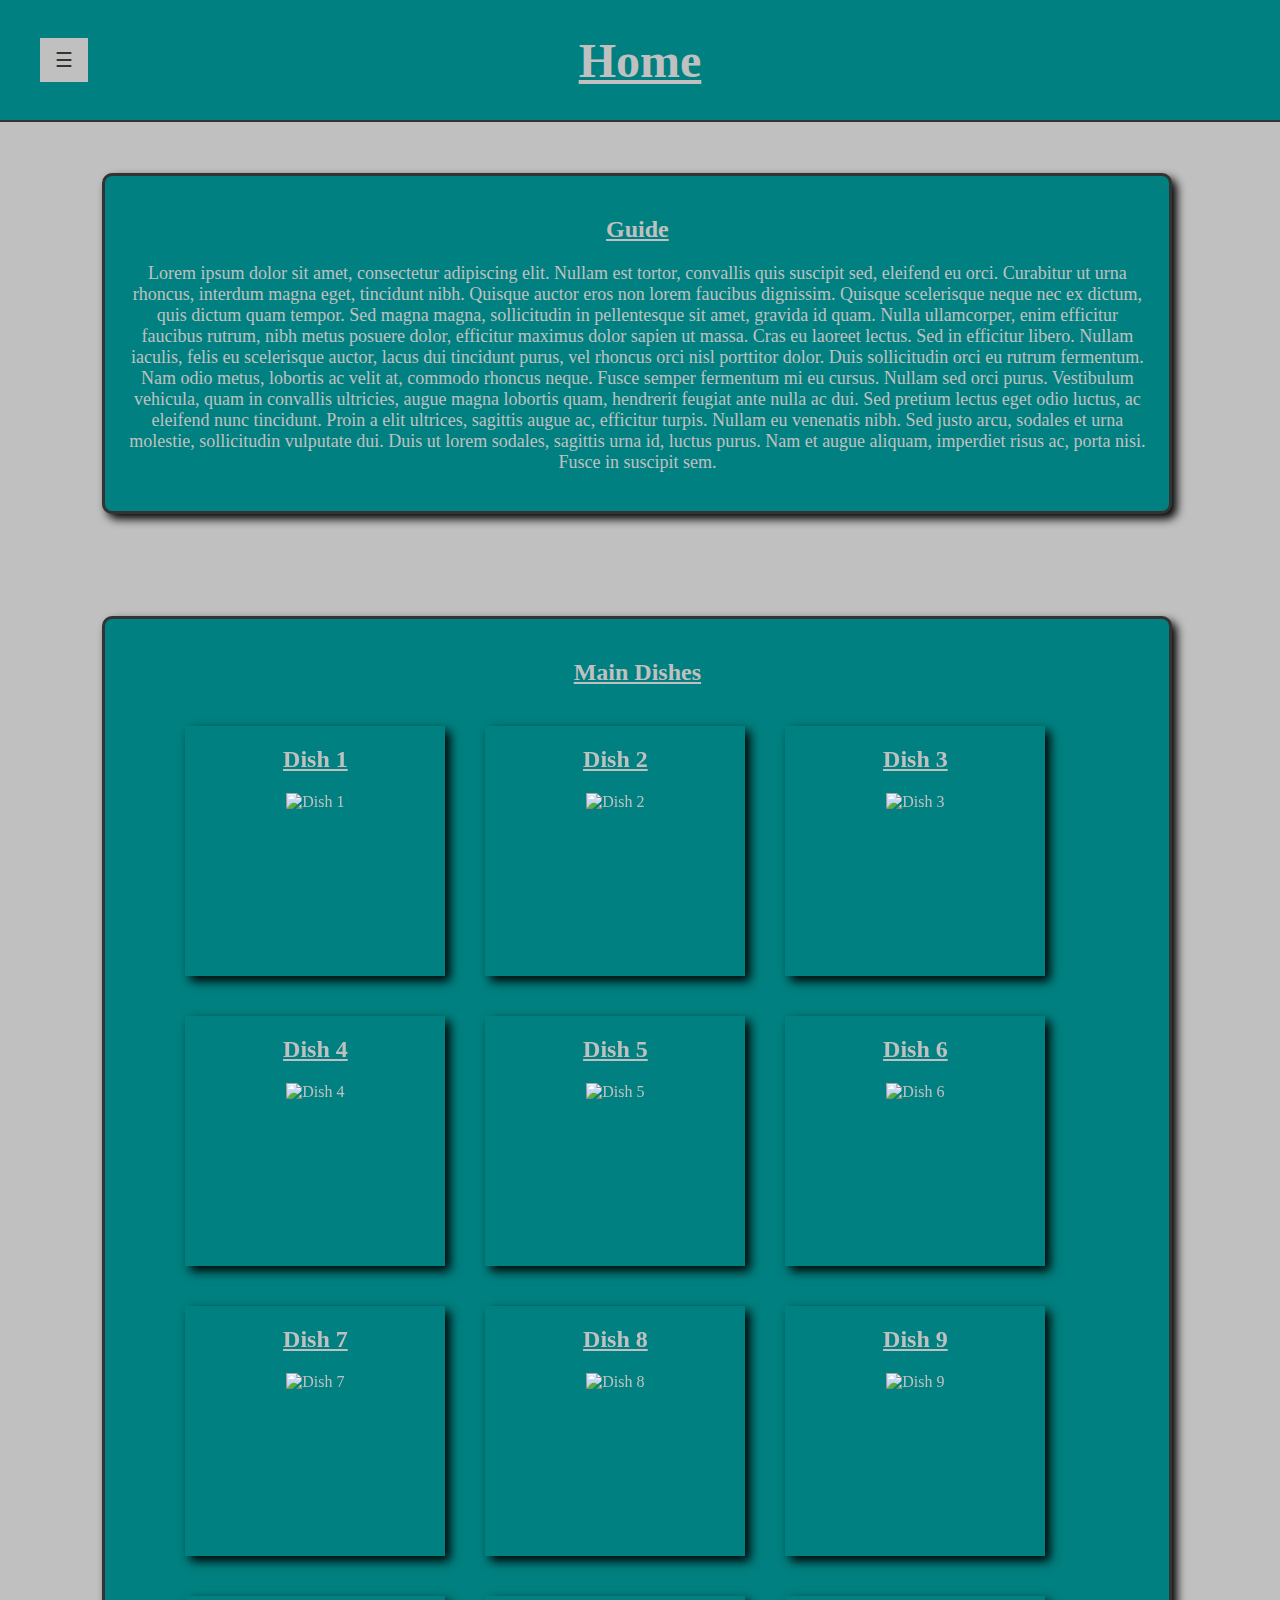
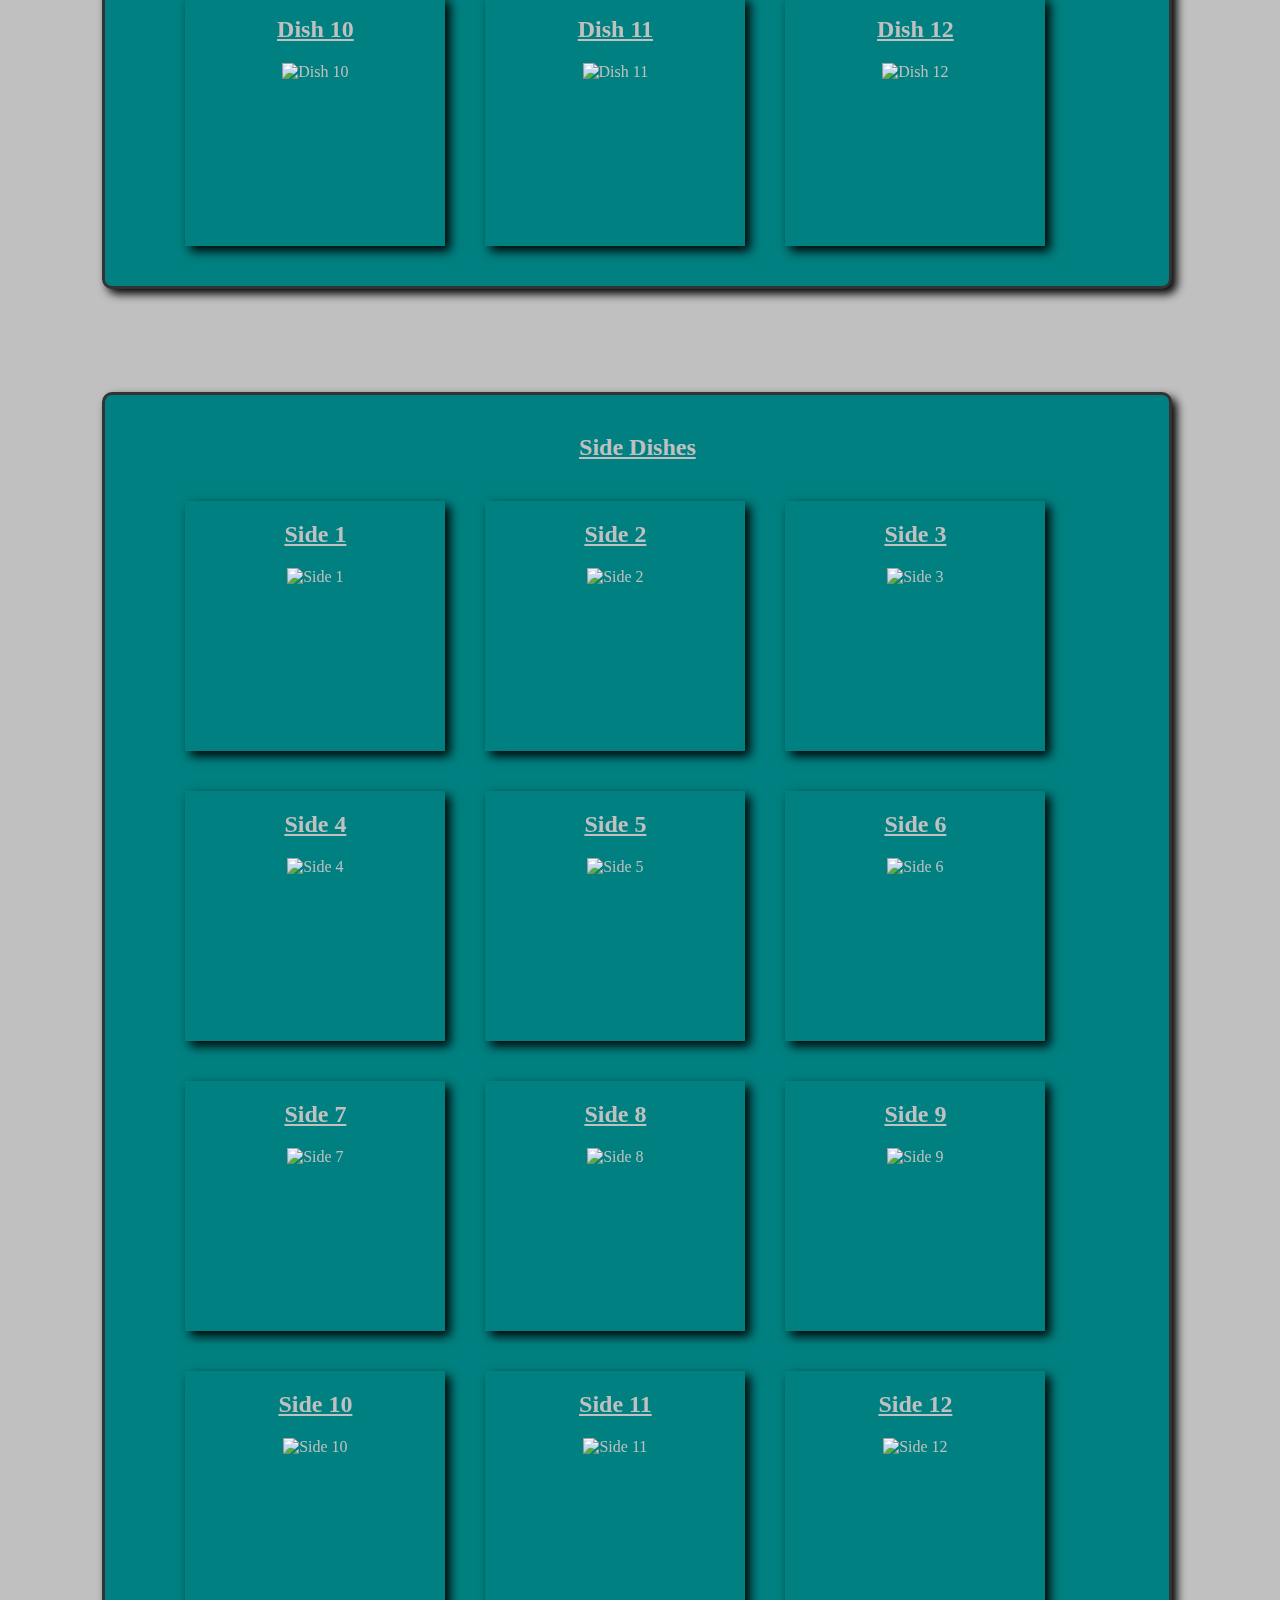
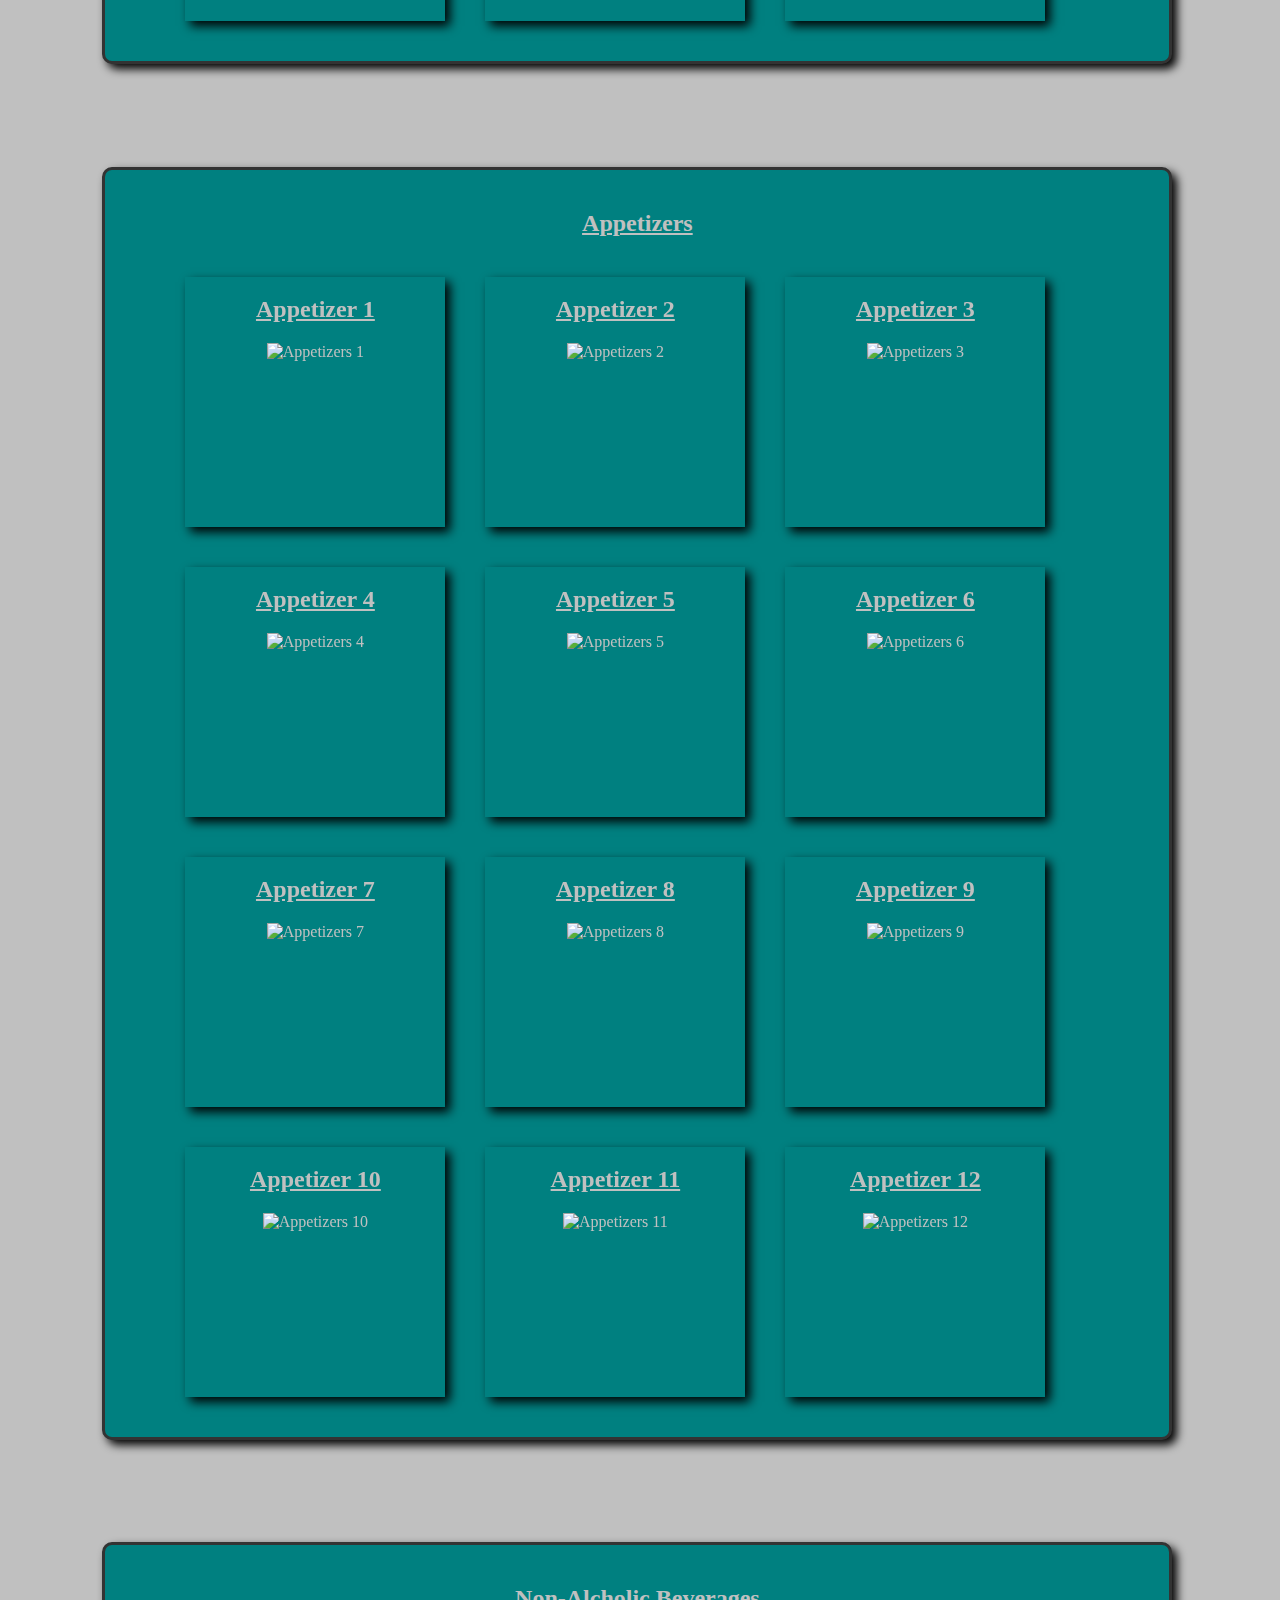
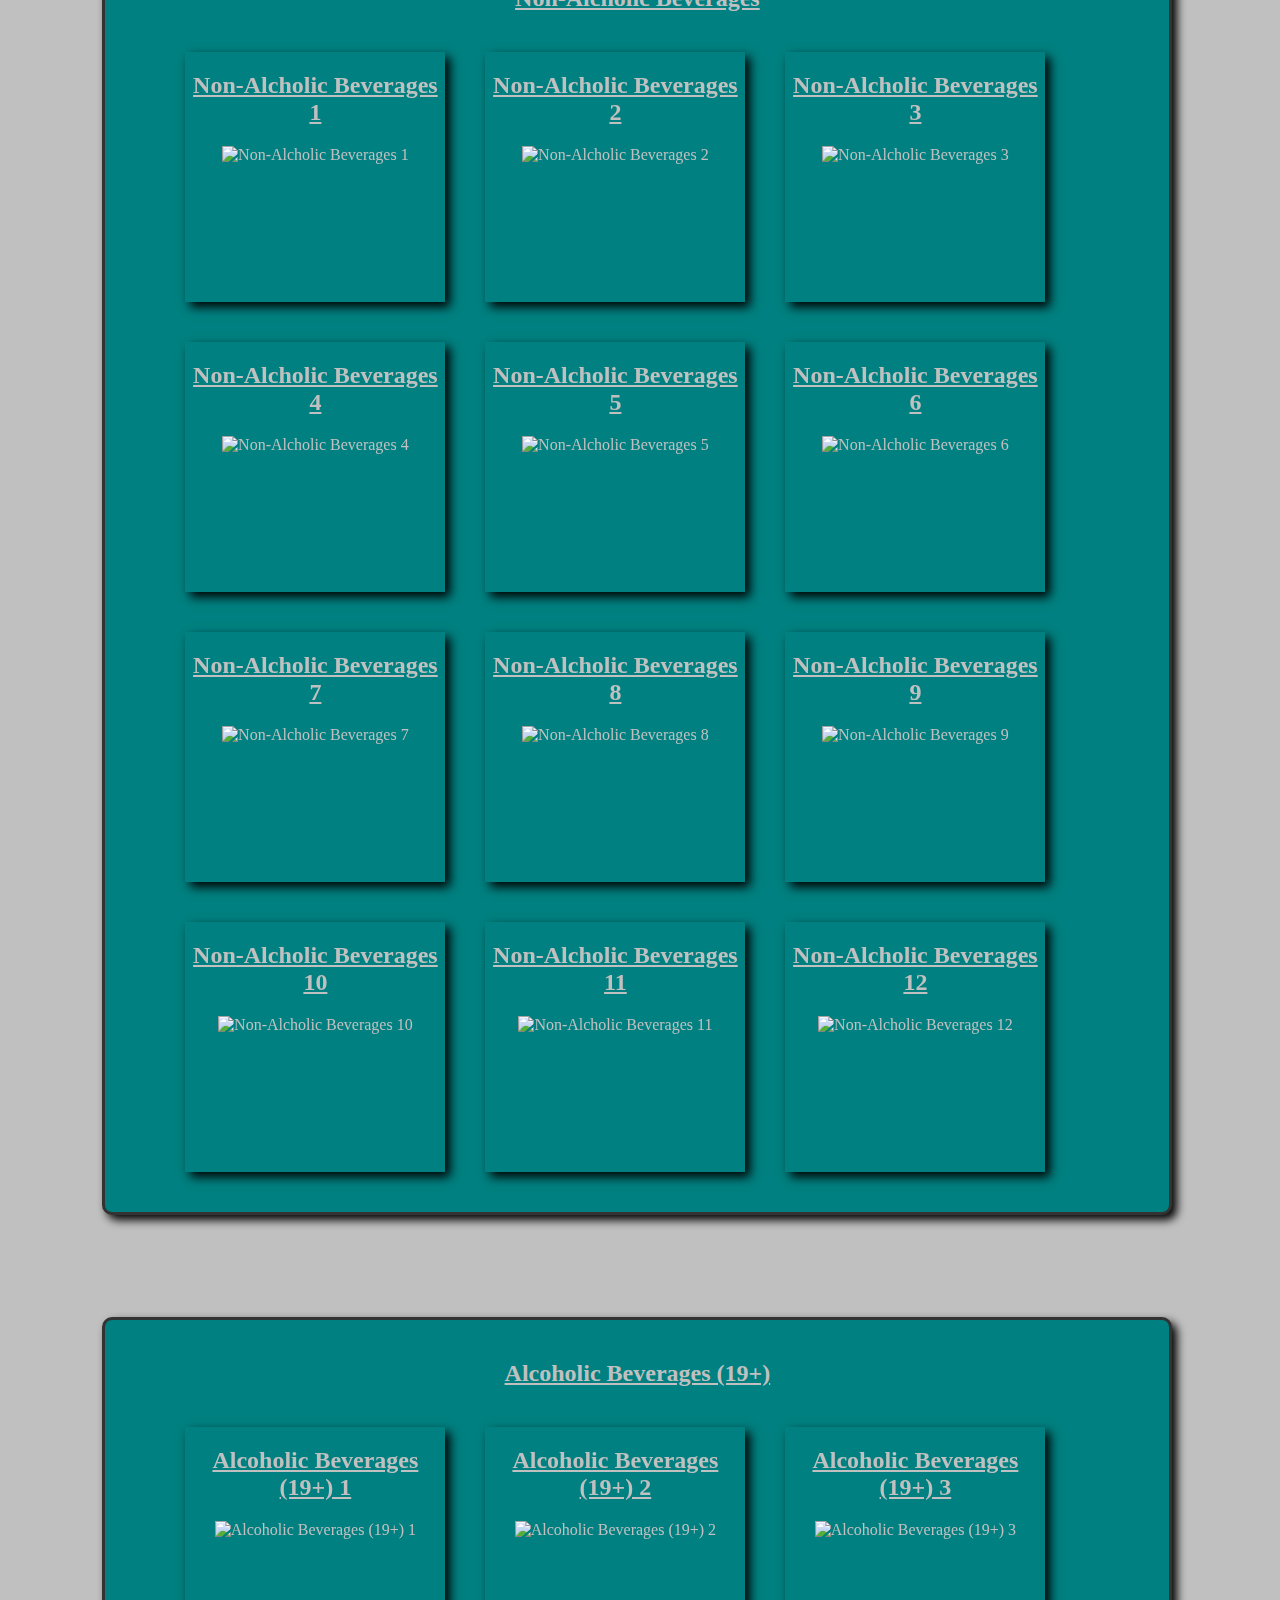
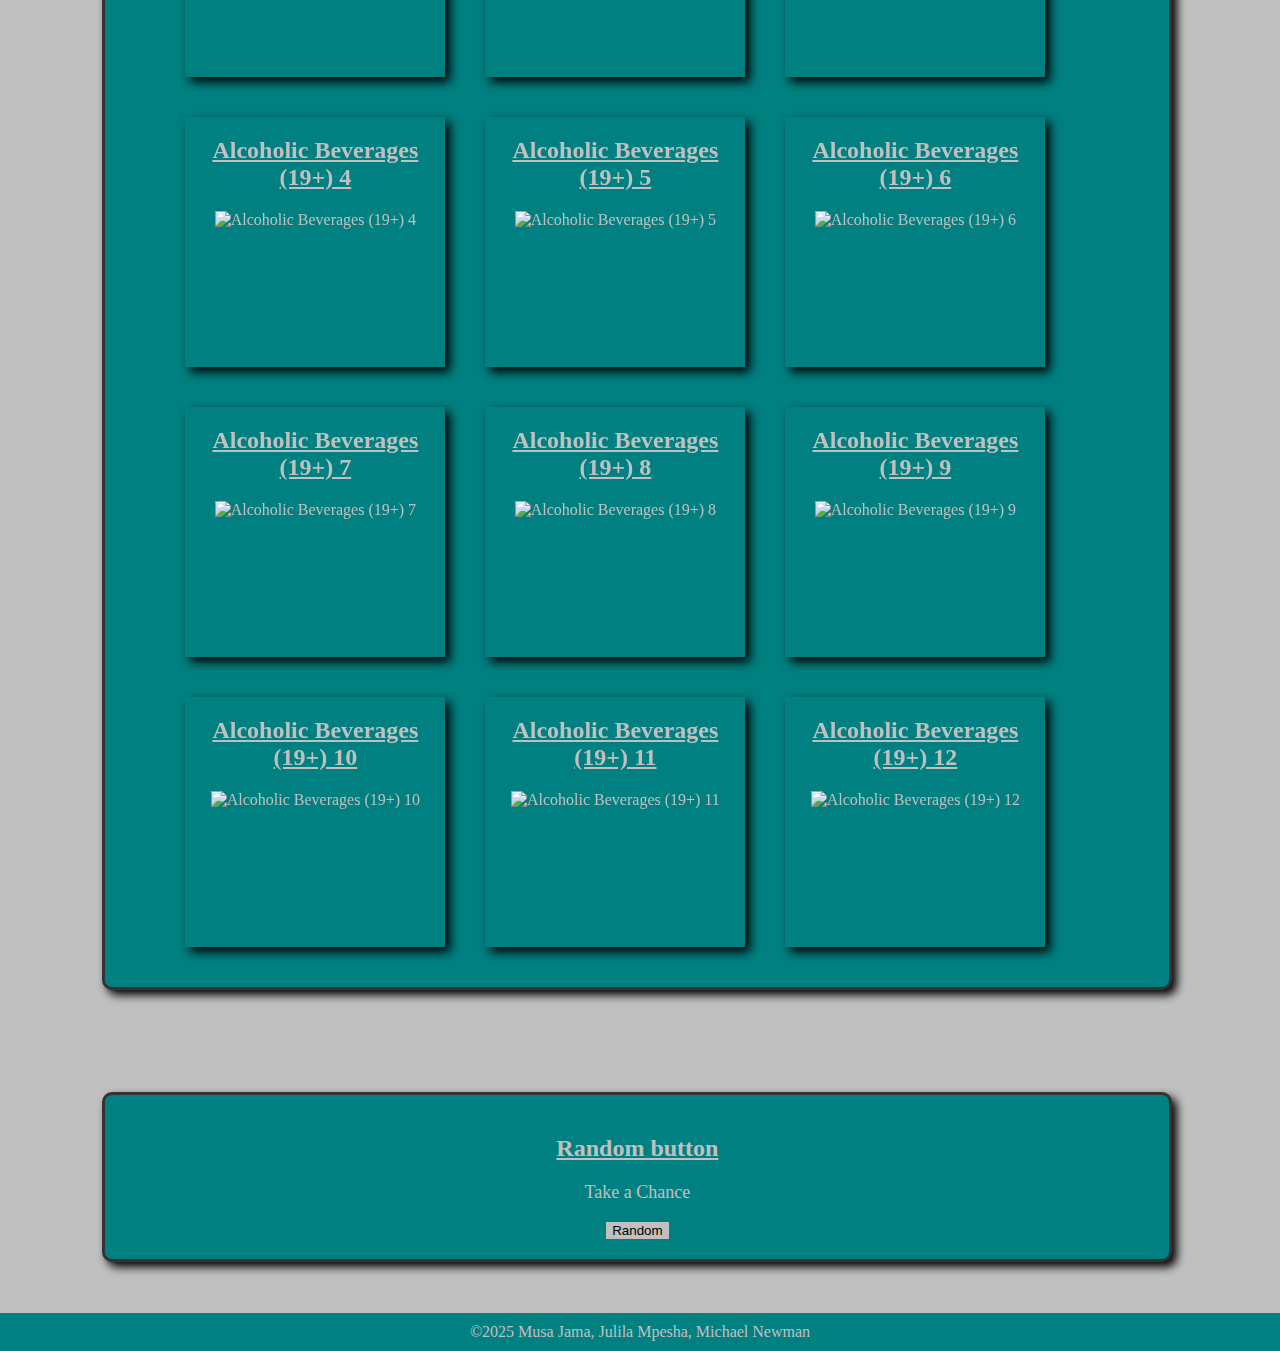
==== index.html @ 4bc73bcd "Every section has been added to the home page for now. Will be updated to only be in the correspondi" ====
<!DOCTYPE html>
<html lang="en">
<head>
    <meta charset="UTF-8">
    <meta name="viewport" content="width=device-width, initial-scale=1.0">
    <link rel="stylesheet" href="style.css">
    <script type="text/javascript" src="script.js"></script>
    <title>Group project interactive recipe</title>
</head>
<body>
    
    <div class="header">
        <div id="title"><h1>Home</h1></div> 
<!-- nav -->
        <div id="navBar" class="navBar">
            <a href="index.html">Home</a>
            <a href="mainDish.html">Mains</a>
            <a href="sideDish.html">Sides</a>
            <a href="app.html">Apps</a>
            <a href="drinks.html">Drinks</a>
            <a href="19.html">19+ Drinks</a>
            <a href="#">Random</a>
            <a href="#" class="closebtn" onclick="closeNav()">&times;</a>
        </div>
        <button class="openbtn" onclick="openNav()">&#9776;</button>
    </div>


<!--Short descrip of the websites features for viewers to read and understand what they can do-->
<section id="guide">
    <h2>Guide</h2>
    <p>Lorem ipsum dolor sit amet, consectetur adipiscing elit. Nullam est tortor, convallis quis suscipit sed, eleifend eu orci. Curabitur ut urna rhoncus, interdum magna eget, tincidunt nibh. Quisque auctor eros non lorem faucibus dignissim. Quisque scelerisque neque nec ex dictum, quis dictum quam tempor. Sed magna magna, sollicitudin in pellentesque sit amet, gravida id quam. Nulla ullamcorper, enim efficitur faucibus rutrum, nibh metus posuere dolor, efficitur maximus dolor sapien ut massa. Cras eu laoreet lectus. Sed in efficitur libero.

        Nullam iaculis, felis eu scelerisque auctor, lacus dui tincidunt purus, vel rhoncus orci nisl porttitor dolor. Duis sollicitudin orci eu rutrum fermentum. Nam odio metus, lobortis ac velit at, commodo rhoncus neque. Fusce semper fermentum mi eu cursus. Nullam sed orci purus. Vestibulum vehicula, quam in convallis ultricies, augue magna lobortis quam, hendrerit feugiat ante nulla ac dui. Sed pretium lectus eget odio luctus, ac eleifend nunc tincidunt. Proin a elit ultrices, sagittis augue ac, efficitur turpis. Nullam eu venenatis nibh. Sed justo arcu, sodales et urna molestie, sollicitudin vulputate dui.
        
        Duis ut lorem sodales, sagittis urna id, luctus purus. Nam et augue aliquam, imperdiet risus ac, porta nisi. Fusce in suscipit sem.</p>
</section>
<!-- Need to space them properly and add food images for the src, same image for back  -->
<section id="main">
    <h2>Main Dishes</h2>
    <div id="mains">
        <ul>
            <li>
                <div class="flip-card">
                    <div class="flip-card-inner">
                        <div class="flip-card-front">
                            <h2 class="card-title">Dish 1</h2>
                            <img src="" alt="Dish 1" style="width:250px;height:250px;">
                        </div>
                        <div class="flip-card-back">
                            <h1>Dish 1</h1> 
                            <p>Ingredients</p>
                                <ul>
                                    <li>
                                        Lorem ipsum dolor sit amet, consectetur adipiscing elit.
                                    </li>
                                    <li>
                                        Lorem ipsum dolor sit amet, consectetur adipiscing elit.
                                    </li>
                                    <li>
                                        Lorem ipsum dolor sit amet, consectetur adipiscing elit.
                                    </li>
                                    <li>
                                        Lorem ipsum dolor sit amet, consectetur adipiscing elit.
                                    </li>
                                    <li>
                                        Lorem ipsum dolor sit amet, consectetur adipiscing elit.
                                    </li>
                                </ul>
                            <p>Directions
                                <ul>
                                    <li>
                                        Lorem ipsum dolor sit amet, consectetur adipiscing elit.
                                    </li>
                                    <li>
                                        Lorem ipsum dolor sit amet, consectetur adipiscing elit.
                                    </li>
                                    <li>
                                        Lorem ipsum dolor sit amet, consectetur adipiscing elit.
                                    </li>
                                    <li>
                                        Lorem ipsum dolor sit amet, consectetur adipiscing elit.
                                    </li>
                                    <li>
                                        Lorem ipsum dolor sit amet, consectetur adipiscing elit.
                                    </li>
                                </ul>
                            </p>
                        </div>
                    </div>
                </div>
            </li>
            <li>
                <div class="flip-card">
                    <div class="flip-card-inner">
                        <div class="flip-card-front">
                            <h2 class="card-title">Dish 2</h2>
                            <img src="" alt="Dish 2" style="width:250px;height:250px;">
                        </div>
                        <div class="flip-card-back">
                            <h1>Dish 2</h1> 
                            <p>Ingredients</p> 
                            <ul>
                                <li>
                                    Lorem ipsum dolor sit amet, consectetur adipiscing elit.
                                </li>
                                <li>
                                    Lorem ipsum dolor sit amet, consectetur adipiscing elit.
                                </li>
                                <li>
                                    Lorem ipsum dolor sit amet, consectetur adipiscing elit.
                                </li>
                                <li>
                                    Lorem ipsum dolor sit amet, consectetur adipiscing elit.
                                </li>
                                <li>
                                    Lorem ipsum dolor sit amet, consectetur adipiscing elit.
                                </li>
                            </ul>
                            <p>Description/Or steps</p>
                            <ul>
                                <li>
                                    Lorem ipsum dolor sit amet, consectetur adipiscing elit.
                                </li>
                                <li>
                                    Lorem ipsum dolor sit amet, consectetur adipiscing elit.
                                </li>
                                <li>
                                    Lorem ipsum dolor sit amet, consectetur adipiscing elit.
                                </li>
                                <li>
                                    Lorem ipsum dolor sit amet, consectetur adipiscing elit.
                                </li>
                                <li>
                                    Lorem ipsum dolor sit amet, consectetur adipiscing elit.
                                </li>
                            </ul>
                        </div>
                    </div>
                </div>
            </li>
            <li>
                <div class="flip-card">
                    <div class="flip-card-inner">
                        <div class="flip-card-front">
                            <h2 class="card-title">Dish 3</h2>
                            <img src="" alt="Dish 3" style="width:250px;height:250px;">
                        </div>
                        <div class="flip-card-back">
                            <h1>Dish 3</h1> 
                            <p>Ingredients</p>
                                <ul>
                                    <li>
                                        Lorem ipsum dolor sit amet, consectetur adipiscing elit.
                                    </li>
                                    <li>
                                        Lorem ipsum dolor sit amet, consectetur adipiscing elit.
                                    </li>
                                    <li>
                                        Lorem ipsum dolor sit amet, consectetur adipiscing elit.
                                    </li>
                                    <li>
                                        Lorem ipsum dolor sit amet, consectetur adipiscing elit.
                                    </li>
                                    <li>
                                        Lorem ipsum dolor sit amet, consectetur adipiscing elit.
                                    </li>
                                </ul>
                            <p>Directions
                                <ul>
                                    <li>
                                        Lorem ipsum dolor sit amet, consectetur adipiscing elit.
                                    </li>
                                    <li>
                                        Lorem ipsum dolor sit amet, consectetur adipiscing elit.
                                    </li>
                                    <li>
                                        Lorem ipsum dolor sit amet, consectetur adipiscing elit.
                                    </li>
                                    <li>
                                        Lorem ipsum dolor sit amet, consectetur adipiscing elit.
                                    </li>
                                    <li>
                                        Lorem ipsum dolor sit amet, consectetur adipiscing elit.
                                    </li>
                                </ul>
                            </p>
                        </div>
                    </div>
                </div>
            </li>
            <li>
                <div class="flip-card">
                    <div class="flip-card-inner">
                        <div class="flip-card-front">
                            <h2 class="card-title">Dish 4</h2>
                            <img src="" alt="Dish 4" style="width:250px;height:250px;">
                        </div>
                        <div class="flip-card-back">
                            <h1>Dish 4</h1> 
                            <p>Ingredients</p> 
                            <ul>
                                <li>
                                    Lorem ipsum dolor sit amet, consectetur adipiscing elit.
                                </li>
                                <li>
                                    Lorem ipsum dolor sit amet, consectetur adipiscing elit.
                                </li>
                                <li>
                                    Lorem ipsum dolor sit amet, consectetur adipiscing elit.
                                </li>
                                <li>
                                    Lorem ipsum dolor sit amet, consectetur adipiscing elit.
                                </li>
                                <li>
                                    Lorem ipsum dolor sit amet, consectetur adipiscing elit.
                                </li>
                            </ul>
                            <p>Description/Or steps</p>
                            <ul>
                                <li>
                                    Lorem ipsum dolor sit amet, consectetur adipiscing elit.
                                </li>
                                <li>
                                    Lorem ipsum dolor sit amet, consectetur adipiscing elit.
                                </li>
                                <li>
                                    Lorem ipsum dolor sit amet, consectetur adipiscing elit.
                                </li>
                                <li>
                                    Lorem ipsum dolor sit amet, consectetur adipiscing elit.
                                </li>
                                <li>
                                    Lorem ipsum dolor sit amet, consectetur adipiscing elit.
                                </li>
                            </ul>
                        </div>
                    </div>
                </div>
            </li>
            <li>
                <div class="flip-card">
                    <div class="flip-card-inner">
                        <div class="flip-card-front">
                            <h2 class="card-title">Dish 5</h2>
                            <img src="" alt="Dish 5" style="width:250px;height:250px;">
                        </div>
                        <div class="flip-card-back">
                            <h1>Dish 5</h1> 
                            <p>Ingredients</p>
                                <ul>
                                    <li>
                                        Lorem ipsum dolor sit amet, consectetur adipiscing elit.
                                    </li>
                                    <li>
                                        Lorem ipsum dolor sit amet, consectetur adipiscing elit.
                                    </li>
                                    <li>
                                        Lorem ipsum dolor sit amet, consectetur adipiscing elit.
                                    </li>
                                    <li>
                                        Lorem ipsum dolor sit amet, consectetur adipiscing elit.
                                    </li>
                                    <li>
                                        Lorem ipsum dolor sit amet, consectetur adipiscing elit.
                                    </li>
                                </ul>
                            <p>Directions
                                <ul>
                                    <li>
                                        Lorem ipsum dolor sit amet, consectetur adipiscing elit.
                                    </li>
                                    <li>
                                        Lorem ipsum dolor sit amet, consectetur adipiscing elit.
                                    </li>
                                    <li>
                                        Lorem ipsum dolor sit amet, consectetur adipiscing elit.
                                    </li>
                                    <li>
                                        Lorem ipsum dolor sit amet, consectetur adipiscing elit.
                                    </li>
                                    <li>
                                        Lorem ipsum dolor sit amet, consectetur adipiscing elit.
                                    </li>
                                </ul>
                            </p>
                        </div>
                    </div>
                </div>
            </li>
            <li>
                <div class="flip-card">
                    <div class="flip-card-inner">
                        <div class="flip-card-front">
                            <h2 class="card-title">Dish 6</h2>
                            <img src="" alt="Dish 6" style="width:250px;height:250px;">
                        </div>
                        <div class="flip-card-back">
                            <h1>Dish 6</h1> 
                            <p>Ingredients</p> 
                            <ul>
                                <li>
                                    Lorem ipsum dolor sit amet, consectetur adipiscing elit.
                                </li>
                                <li>
                                    Lorem ipsum dolor sit amet, consectetur adipiscing elit.
                                </li>
                                <li>
                                    Lorem ipsum dolor sit amet, consectetur adipiscing elit.
                                </li>
                                <li>
                                    Lorem ipsum dolor sit amet, consectetur adipiscing elit.
                                </li>
                                <li>
                                    Lorem ipsum dolor sit amet, consectetur adipiscing elit.
                                </li>
                            </ul>
                            <p>Description/Or steps</p>
                            <ul>
                                <li>
                                    Lorem ipsum dolor sit amet, consectetur adipiscing elit.
                                </li>
                                <li>
                                    Lorem ipsum dolor sit amet, consectetur adipiscing elit.
                                </li>
                                <li>
                                    Lorem ipsum dolor sit amet, consectetur adipiscing elit.
                                </li>
                                <li>
                                    Lorem ipsum dolor sit amet, consectetur adipiscing elit.
                                </li>
                                <li>
                                    Lorem ipsum dolor sit amet, consectetur adipiscing elit.
                                </li>
                            </ul>
                        </div>
                    </div>
                </div>
            </li>
            <li>
                <div class="flip-card">
                    <div class="flip-card-inner">
                        <div class="flip-card-front">
                            <h2 class="card-title">Dish 7</h2>
                            <img src="" alt="Dish 7" style="width:250px;height:250px;">
                        </div>
                        <div class="flip-card-back">
                            <h1>Dish 7</h1> 
                            <p>Ingredients</p>
                                <ul>
                                    <li>
                                        Lorem ipsum dolor sit amet, consectetur adipiscing elit.
                                    </li>
                                    <li>
                                        Lorem ipsum dolor sit amet, consectetur adipiscing elit.
                                    </li>
                                    <li>
                                        Lorem ipsum dolor sit amet, consectetur adipiscing elit.
                                    </li>
                                    <li>
                                        Lorem ipsum dolor sit amet, consectetur adipiscing elit.
                                    </li>
                                    <li>
                                        Lorem ipsum dolor sit amet, consectetur adipiscing elit.
                                    </li>
                                </ul>
                            <p>Directions
                                <ul>
                                    <li>
                                        Lorem ipsum dolor sit amet, consectetur adipiscing elit.
                                    </li>
                                    <li>
                                        Lorem ipsum dolor sit amet, consectetur adipiscing elit.
                                    </li>
                                    <li>
                                        Lorem ipsum dolor sit amet, consectetur adipiscing elit.
                                    </li>
                                    <li>
                                        Lorem ipsum dolor sit amet, consectetur adipiscing elit.
                                    </li>
                                    <li>
                                        Lorem ipsum dolor sit amet, consectetur adipiscing elit.
                                    </li>
                                </ul>
                            </p>
                        </div>
                    </div>
                </div>
            </li>
            <li>
                <div class="flip-card">
                    <div class="flip-card-inner">
                        <div class="flip-card-front">
                            <h2 class="card-title">Dish 8</h2>
                            <img src="" alt="Dish 8" style="width:250px;height:250px;">
                        </div>
                        <div class="flip-card-back">
                            <h1>Dish 8</h1> 
                            <p>Ingredients</p> 
                            <ul>
                                <li>
                                    Lorem ipsum dolor sit amet, consectetur adipiscing elit.
                                </li>
                                <li>
                                    Lorem ipsum dolor sit amet, consectetur adipiscing elit.
                                </li>
                                <li>
                                    Lorem ipsum dolor sit amet, consectetur adipiscing elit.
                                </li>
                                <li>
                                    Lorem ipsum dolor sit amet, consectetur adipiscing elit.
                                </li>
                                <li>
                                    Lorem ipsum dolor sit amet, consectetur adipiscing elit.
                                </li>
                            </ul>
                            <p>Description/Or steps</p>
                            <ul>
                                <li>
                                    Lorem ipsum dolor sit amet, consectetur adipiscing elit.
                                </li>
                                <li>
                                    Lorem ipsum dolor sit amet, consectetur adipiscing elit.
                                </li>
                                <li>
                                    Lorem ipsum dolor sit amet, consectetur adipiscing elit.
                                </li>
                                <li>
                                    Lorem ipsum dolor sit amet, consectetur adipiscing elit.
                                </li>
                                <li>
                                    Lorem ipsum dolor sit amet, consectetur adipiscing elit.
                                </li>
                            </ul>
                        </div>
                    </div>
                </div>
            </li>
            <li>
                <div class="flip-card">
                    <div class="flip-card-inner">
                        <div class="flip-card-front">
                            <h2 class="card-title">Dish 9</h2>
                            <img src="" alt="Dish 9" style="width:250px;height:250px;">
                        </div>
                        <div class="flip-card-back">
                            <h1>Dish 9</h1> 
                            <p>Ingredients</p>
                                <ul>
                                    <li>
                                        Lorem ipsum dolor sit amet, consectetur adipiscing elit.
                                    </li>
                                    <li>
                                        Lorem ipsum dolor sit amet, consectetur adipiscing elit.
                                    </li>
                                    <li>
                                        Lorem ipsum dolor sit amet, consectetur adipiscing elit.
                                    </li>
                                    <li>
                                        Lorem ipsum dolor sit amet, consectetur adipiscing elit.
                                    </li>
                                    <li>
                                        Lorem ipsum dolor sit amet, consectetur adipiscing elit.
                                    </li>
                                </ul>
                            <p>Directions
                                <ul>
                                    <li>
                                        Lorem ipsum dolor sit amet, consectetur adipiscing elit.
                                    </li>
                                    <li>
                                        Lorem ipsum dolor sit amet, consectetur adipiscing elit.
                                    </li>
                                    <li>
                                        Lorem ipsum dolor sit amet, consectetur adipiscing elit.
                                    </li>
                                    <li>
                                        Lorem ipsum dolor sit amet, consectetur adipiscing elit.
                                    </li>
                                    <li>
                                        Lorem ipsum dolor sit amet, consectetur adipiscing elit.
                                    </li>
                                </ul>
                            </p>
                        </div>
                    </div>
                </div>
            </li>
            <li>
                <div class="flip-card">
                    <div class="flip-card-inner">
                        <div class="flip-card-front">
                            <h2 class="card-title">Dish 10</h2>
                            <img src="" alt="Dish 10" style="width:250px;height:250px;">
                        </div>
                        <div class="flip-card-back">
                            <h1>Dish 10</h1> 
                            <p>Ingredients</p> 
                            <ul>
                                <li>
                                    Lorem ipsum dolor sit amet, consectetur adipiscing elit.
                                </li>
                                <li>
                                    Lorem ipsum dolor sit amet, consectetur adipiscing elit.
                                </li>
                                <li>
                                    Lorem ipsum dolor sit amet, consectetur adipiscing elit.
                                </li>
                                <li>
                                    Lorem ipsum dolor sit amet, consectetur adipiscing elit.
                                </li>
                                <li>
                                    Lorem ipsum dolor sit amet, consectetur adipiscing elit.
                                </li>
                            </ul>
                            <p>Description/Or steps</p>
                            <ul>
                                <li>
                                    Lorem ipsum dolor sit amet, consectetur adipiscing elit.
                                </li>
                                <li>
                                    Lorem ipsum dolor sit amet, consectetur adipiscing elit.
                                </li>
                                <li>
                                    Lorem ipsum dolor sit amet, consectetur adipiscing elit.
                                </li>
                                <li>
                                    Lorem ipsum dolor sit amet, consectetur adipiscing elit.
                                </li>
                                <li>
                                    Lorem ipsum dolor sit amet, consectetur adipiscing elit.
                                </li>
                            </ul>
                        </div>
                    </div>
                </div>
            </li>
            <li>
                <div class="flip-card">
                    <div class="flip-card-inner">
                        <div class="flip-card-front">
                            <h2 class="card-title">Dish 11</h2>
                            <img src="" alt="Dish 11" style="width:250px;height:250px;">
                        </div>
                        <div class="flip-card-back">
                            <h1>Dish 11</h1> 
                            <p>Ingredients</p>
                                <ul>
                                    <li>
                                        Lorem ipsum dolor sit amet, consectetur adipiscing elit.
                                    </li>
                                    <li>
                                        Lorem ipsum dolor sit amet, consectetur adipiscing elit.
                                    </li>
                                    <li>
                                        Lorem ipsum dolor sit amet, consectetur adipiscing elit.
                                    </li>
                                    <li>
                                        Lorem ipsum dolor sit amet, consectetur adipiscing elit.
                                    </li>
                                    <li>
                                        Lorem ipsum dolor sit amet, consectetur adipiscing elit.
                                    </li>
                                </ul>
                            <p>Directions
                                <ul>
                                    <li>
                                        Lorem ipsum dolor sit amet, consectetur adipiscing elit.
                                    </li>
                                    <li>
                                        Lorem ipsum dolor sit amet, consectetur adipiscing elit.
                                    </li>
                                    <li>
                                        Lorem ipsum dolor sit amet, consectetur adipiscing elit.
                                    </li>
                                    <li>
                                        Lorem ipsum dolor sit amet, consectetur adipiscing elit.
                                    </li>
                                    <li>
                                        Lorem ipsum dolor sit amet, consectetur adipiscing elit.
                                    </li>
                                </ul>
                            </p>
                        </div>
                    </div>
                </div>
            </li>
            <li>
                <div class="flip-card">
                    <div class="flip-card-inner">
                        <div class="flip-card-front">
                            <h2 class="card-title">Dish 12</h2>
                            <img src="" alt="Dish 12" style="width:250px;height:250px;">
                        </div>
                        <div class="flip-card-back">
                            <h1>Dish 12</h1> 
                            <p>Ingredients</p> 
                            <ul>
                                <li>
                                    Lorem ipsum dolor sit amet, consectetur adipiscing elit.
                                </li>
                                <li>
                                    Lorem ipsum dolor sit amet, consectetur adipiscing elit.
                                </li>
                                <li>
                                    Lorem ipsum dolor sit amet, consectetur adipiscing elit.
                                </li>
                                <li>
                                    Lorem ipsum dolor sit amet, consectetur adipiscing elit.
                                </li>
                             <ul>
                                <li>
                                    Lorem ipsum dolor sit amet, consectetur adipiscing elit.
                                </li>
                                <li>
                                    Lorem ipsum dolor sit amet, consectetur adipiscing elit.
                                </li>
                                <li>
                                    Lorem ipsum dolor sit amet, consectetur adipiscing elit.
                                </li>
                                <li>
                                    Lorem ipsum dolor sit amet, consectetur adipiscing elit.
                                </li>
                                <li>
                                    Lorem ipsum dolor sit amet, consectetur adipiscing elit.
                                </li>
                            </ul>
                        </div>
                    </div>
                </div>
            </li>
        </ul>
    </div>
</section>

<section id="sides" >
    <h2>Side Dishes</h2>
    <div id="sides">
        <ul>
            <li>
                <div class="flip-card">
                    <div class="flip-card-inner">
                        <div class="flip-card-front">
                            <h2 class="card-title">Side 1</h2>
                            <img src="" alt="Side 1" style="width:250px;height:250px;">
                        </div>
                        <div class="flip-card-back">
                            <h1>Side 1</h1> 
                            <p>Ingredients</p>
                            <ul>
                                <li>
                                    Lorem ipsum dolor sit amet, consectetur adipiscing elit.
                                </li>
                                <li>
                                    Lorem ipsum dolor sit amet, consectetur adipiscing elit.
                                </li>
                                <li>
                                    Lorem ipsum dolor sit amet, consectetur adipiscing elit.
                                </li>
                                <li>
                                    Lorem ipsum dolor sit amet, consectetur adipiscing elit.
                                </li>
                                <li>
                                    Lorem ipsum dolor sit amet, consectetur adipiscing elit.
                                </li>
                            </ul>
                        <p>Description/Or steps</p>
                            <ul>
                                <li>
                                    Lorem ipsum dolor sit amet, consectetur adipiscing elit.
                                </li>
                                <li>
                                    Lorem ipsum dolor sit amet, consectetur adipiscing elit.
                                </li>
                                <li>
                                    Lorem ipsum dolor sit amet, consectetur adipiscing elit.
                                </li>
                                <li>
                                    Lorem ipsum dolor sit amet, consectetur adipiscing elit.
                                </li>
                                <li>
                                    Lorem ipsum dolor sit amet, consectetur adipiscing elit.
                                </li>
                            </ul>
                        </div>
                    </div>
                </div>
            </li>
            <li>
                <div class="flip-card">
                    <div class="flip-card-inner">
                        <div class="flip-card-front">
                            <h2 class="card-title">Side 2</h2>
                            <img src="" alt="Side 2" style="width:250px;height:250px;">
                        </div>
                        <div class="flip-card-back">
                            <h1>Side 2</h1> 
                            <p>Ingredients</p>
                            <ul>
                                <li>
                                    Lorem ipsum dolor sit amet, consectetur adipiscing elit.
                                </li>
                                <li>
                                    Lorem ipsum dolor sit amet, consectetur adipiscing elit.
                                </li>
                                <li>
                                    Lorem ipsum dolor sit amet, consectetur adipiscing elit.
                                </li>
                                <li>
                                    Lorem ipsum dolor sit amet, consectetur adipiscing elit.
                                </li>
                                <li>
                                    Lorem ipsum dolor sit amet, consectetur adipiscing elit.
                                </li>
                            </ul>
                        <p>Description/Or steps</p>
                            <ul>
                                <li>
                                    Lorem ipsum dolor sit amet, consectetur adipiscing elit.
                                </li>
                                <li>
                                    Lorem ipsum dolor sit amet, consectetur adipiscing elit.
                                </li>
                                <li>
                                    Lorem ipsum dolor sit amet, consectetur adipiscing elit.
                                </li>
                                <li>
                                    Lorem ipsum dolor sit amet, consectetur adipiscing elit.
                                </li>
                                <li>
                                    Lorem ipsum dolor sit amet, consectetur adipiscing elit.
                                </li>
                            </ul>
                        </div>
                    </div>
                </div>
            </li>
            <li>
                <div class="flip-card">
                    <div class="flip-card-inner">
                        <div class="flip-card-front">
                            <h2 class="card-title">Side 3</h2>
                            <img src="" alt="Side 3" style="width:250px;height:250px;">
                        </div>
                        <div class="flip-card-back">
                            <h1>Side 3</h1> 
                            <p>Ingredients</p>
                            <ul>
                                <li>
                                    Lorem ipsum dolor sit amet, consectetur adipiscing elit.
                                </li>
                                <li>
                                    Lorem ipsum dolor sit amet, consectetur adipiscing elit.
                                </li>
                                <li>
                                    Lorem ipsum dolor sit amet, consectetur adipiscing elit.
                                </li>
                                <li>
                                    Lorem ipsum dolor sit amet, consectetur adipiscing elit.
                                </li>
                                <li>
                                    Lorem ipsum dolor sit amet, consectetur adipiscing elit.
                                </li>
                            </ul>
                        <p>Description/Or steps</p>
                            <ul>
                                <li>
                                    Lorem ipsum dolor sit amet, consectetur adipiscing elit.
                                </li>
                                <li>
                                    Lorem ipsum dolor sit amet, consectetur adipiscing elit.
                                </li>
                                <li>
                                    Lorem ipsum dolor sit amet, consectetur adipiscing elit.
                                </li>
                                <li>
                                    Lorem ipsum dolor sit amet, consectetur adipiscing elit.
                                </li>
                                <li>
                                    Lorem ipsum dolor sit amet, consectetur adipiscing elit.
                                </li>
                            </ul>
                        </div>
                    </div>
                </div>
            </li>
            <li>
                <div class="flip-card">
                    <div class="flip-card-inner">
                        <div class="flip-card-front">
                            <h2 class="card-title">Side 4</h2>
                            <img src="" alt="Side 4" style="width:250px;height:250px;">
                        </div>
                        <div class="flip-card-back">
                            <h1>Side 4</h1> 
                            <p>Ingredients</p>
                            <ul>
                                <li>
                                    Lorem ipsum dolor sit amet, consectetur adipiscing elit.
                                </li>
                                <li>
                                    Lorem ipsum dolor sit amet, consectetur adipiscing elit.
                                </li>
                                <li>
                                    Lorem ipsum dolor sit amet, consectetur adipiscing elit.
                                </li>
                                <li>
                                    Lorem ipsum dolor sit amet, consectetur adipiscing elit.
                                </li>
                                <li>
                                    Lorem ipsum dolor sit amet, consectetur adipiscing elit.
                                </li>
                            </ul>
                        <p>Description/Or steps</p>
                            <ul>
                                <li>
                                    Lorem ipsum dolor sit amet, consectetur adipiscing elit.
                                </li>
                                <li>
                                    Lorem ipsum dolor sit amet, consectetur adipiscing elit.
                                </li>
                                <li>
                                    Lorem ipsum dolor sit amet, consectetur adipiscing elit.
                                </li>
                                <li>
                                    Lorem ipsum dolor sit amet, consectetur adipiscing elit.
                                </li>
                                <li>
                                    Lorem ipsum dolor sit amet, consectetur adipiscing elit.
                                </li>
                            </ul>
                        </div>
                    </div>
                </div>
            </li>
            <li>
                <div class="flip-card">
                    <div class="flip-card-inner">
                        <div class="flip-card-front">
                            <h2 class="card-title">Side 5</h2>
                            <img src="" alt="Side 5" style="width:250px;height:250px;">
                        </div>
                        <div class="flip-card-back">
                            <h1>Side 5</h1> 
                            <p>Ingredients</p>
                            <ul>
                                <li>
                                    Lorem ipsum dolor sit amet, consectetur adipiscing elit.
                                </li>
                                <li>
                                    Lorem ipsum dolor sit amet, consectetur adipiscing elit.
                                </li>
                                <li>
                                    Lorem ipsum dolor sit amet, consectetur adipiscing elit.
                                </li>
                                <li>
                                    Lorem ipsum dolor sit amet, consectetur adipiscing elit.
                                </li>
                                <li>
                                    Lorem ipsum dolor sit amet, consectetur adipiscing elit.
                                </li>
                            </ul>
                        <p>Description/Or steps</p>
                            <ul>
                                <li>
                                    Lorem ipsum dolor sit amet, consectetur adipiscing elit.
                                </li>
                                <li>
                                    Lorem ipsum dolor sit amet, consectetur adipiscing elit.
                                </li>
                                <li>
                                    Lorem ipsum dolor sit amet, consectetur adipiscing elit.
                                </li>
                                <li>
                                    Lorem ipsum dolor sit amet, consectetur adipiscing elit.
                                </li>
                                <li>
                                    Lorem ipsum dolor sit amet, consectetur adipiscing elit.
                                </li>
                            </ul>
                        </div>
                    </div>
                </div>
            </li>
            <li>
                <div class="flip-card">
                    <div class="flip-card-inner">
                        <div class="flip-card-front">
                            <h2 class="card-title">Side 6</h2>
                            <img src="" alt="Side 6" style="width:250px;height:250px;">
                        </div>
                        <div class="flip-card-back">
                            <h1>Side 6</h1> 
                            <p>Ingredients</p>
                            <ul>
                                <li>
                                    Lorem ipsum dolor sit amet, consectetur adipiscing elit.
                                </li>
                                <li>
                                    Lorem ipsum dolor sit amet, consectetur adipiscing elit.
                                </li>
                                <li>
                                    Lorem ipsum dolor sit amet, consectetur adipiscing elit.
                                </li>
                                <li>
                                    Lorem ipsum dolor sit amet, consectetur adipiscing elit.
                                </li>
                                <li>
                                    Lorem ipsum dolor sit amet, consectetur adipiscing elit.
                                </li>
                            </ul>
                        <p>Description/Or steps</p>
                            <ul>
                                <li>
                                    Lorem ipsum dolor sit amet, consectetur adipiscing elit.
                                </li>
                                <li>
                                    Lorem ipsum dolor sit amet, consectetur adipiscing elit.
                                </li>
                                <li>
                                    Lorem ipsum dolor sit amet, consectetur adipiscing elit.
                                </li>
                                <li>
                                    Lorem ipsum dolor sit amet, consectetur adipiscing elit.
                                </li>
                                <li>
                                    Lorem ipsum dolor sit amet, consectetur adipiscing elit.
                                </li>
                            </ul>
                        </div>
                    </div>
                </div>
            </li>
            <li>
                <div class="flip-card">
                    <div class="flip-card-inner">
                        <div class="flip-card-front">
                            <h2 class="card-title">Side 7</h2>
                            <img src="" alt="Side 7" style="width:250px;height:250px;">
                        </div>
                        <div class="flip-card-back">
                            <h1>Side 7</h1> 
                            <p>Ingredients</p>
                            <ul>
                                <li>
                                    Lorem ipsum dolor sit amet, consectetur adipiscing elit.
                                </li>
                                <li>
                                    Lorem ipsum dolor sit amet, consectetur adipiscing elit.
                                </li>
                                <li>
                                    Lorem ipsum dolor sit amet, consectetur adipiscing elit.
                                </li>
                                <li>
                                    Lorem ipsum dolor sit amet, consectetur adipiscing elit.
                                </li>
                                <li>
                                    Lorem ipsum dolor sit amet, consectetur adipiscing elit.
                                </li>
                            </ul>
                        <p>Description/Or steps</p>
                            <ul>
                                <li>
                                    Lorem ipsum dolor sit amet, consectetur adipiscing elit.
                                </li>
                                <li>
                                    Lorem ipsum dolor sit amet, consectetur adipiscing elit.
                                </li>
                                <li>
                                    Lorem ipsum dolor sit amet, consectetur adipiscing elit.
                                </li>
                                <li>
                                    Lorem ipsum dolor sit amet, consectetur adipiscing elit.
                                </li>
                                <li>
                                    Lorem ipsum dolor sit amet, consectetur adipiscing elit.
                                </li>
                            </ul>
                        </div>
                    </div>
                </div>
            </li>
            <li>
                <div class="flip-card">
                    <div class="flip-card-inner">
                        <div class="flip-card-front">
                            <h2 class="card-title">Side 8</h2>
                            <img src="" alt="Side 8" style="width:250px;height:250px;">
                        </div>
                        <div class="flip-card-back">
                            <h1>Side 8</h1> 
                            <p>Ingredients</p>
                            <ul>
                                <li>
                                    Lorem ipsum dolor sit amet, consectetur adipiscing elit.
                                </li>
                                <li>
                                    Lorem ipsum dolor sit amet, consectetur adipiscing elit.
                                </li>
                                <li>
                                    Lorem ipsum dolor sit amet, consectetur adipiscing elit.
                                </li>
                                <li>
                                    Lorem ipsum dolor sit amet, consectetur adipiscing elit.
                                </li>
                                <li>
                                    Lorem ipsum dolor sit amet, consectetur adipiscing elit.
                                </li>
                            </ul>
                        <p>Description/Or steps</p>
                            <ul>
                                <li>
                                    Lorem ipsum dolor sit amet, consectetur adipiscing elit.
                                </li>
                                <li>
                                    Lorem ipsum dolor sit amet, consectetur adipiscing elit.
                                </li>
                                <li>
                                    Lorem ipsum dolor sit amet, consectetur adipiscing elit.
                                </li>
                                <li>
                                    Lorem ipsum dolor sit amet, consectetur adipiscing elit.
                                </li>
                                <li>
                                    Lorem ipsum dolor sit amet, consectetur adipiscing elit.
                                </li>
                            </ul>
                        </div>
                    </div>
                </div>
            </li>
            <li>
                <div class="flip-card">
                    <div class="flip-card-inner">
                        <div class="flip-card-front">
                            <h2 class="card-title">Side 9</h2>
                            <img src="" alt="Side 9" style="width:250px;height:250px;">
                        </div>
                        <div class="flip-card-back">
                            <h1>Side 9</h1> 
                            <p>Ingredients</p>
                            <ul>
                                <li>
                                    Lorem ipsum dolor sit amet, consectetur adipiscing elit.
                                </li>
                                <li>
                                    Lorem ipsum dolor sit amet, consectetur adipiscing elit.
                                </li>
                                <li>
                                    Lorem ipsum dolor sit amet, consectetur adipiscing elit.
                                </li>
                                <li>
                                    Lorem ipsum dolor sit amet, consectetur adipiscing elit.
                                </li>
                                <li>
                                    Lorem ipsum dolor sit amet, consectetur adipiscing elit.
                                </li>
                            </ul>
                        <p>Description/Or steps</p>
                            <ul>
                                <li>
                                    Lorem ipsum dolor sit amet, consectetur adipiscing elit.
                                </li>
                                <li>
                                    Lorem ipsum dolor sit amet, consectetur adipiscing elit.
                                </li>
                                <li>
                                    Lorem ipsum dolor sit amet, consectetur adipiscing elit.
                                </li>
                                <li>
                                    Lorem ipsum dolor sit amet, consectetur adipiscing elit.
                                </li>
                                <li>
                                    Lorem ipsum dolor sit amet, consectetur adipiscing elit.
                                </li>
                            </ul>
                        </div>
                    </div>
                </div>
            </li>
            <li>
                <div class="flip-card">
                    <div class="flip-card-inner">
                        <div class="flip-card-front">
                            <h2 class="card-title">Side 10</h2>
                            <img src="" alt="Side 10" style="width:250px;height:250px;">
                        </div>
                        <div class="flip-card-back">
                            <h1>Side 10</h1> 
                            <p>Ingredients</p>
                            <ul>
                                <li>
                                    Lorem ipsum dolor sit amet, consectetur adipiscing elit.
                                </li>
                                <li>
                                    Lorem ipsum dolor sit amet, consectetur adipiscing elit.
                                </li>
                                <li>
                                    Lorem ipsum dolor sit amet, consectetur adipiscing elit.
                                </li>
                                <li>
                                    Lorem ipsum dolor sit amet, consectetur adipiscing elit.
                                </li>
                                <li>
                                    Lorem ipsum dolor sit amet, consectetur adipiscing elit.
                                </li>
                            </ul>
                        <p>Description/Or steps</p>
                            <ul>
                                <li>
                                    Lorem ipsum dolor sit amet, consectetur adipiscing elit.
                                </li>
                                <li>
                                    Lorem ipsum dolor sit amet, consectetur adipiscing elit.
                                </li>
                                <li>
                                    Lorem ipsum dolor sit amet, consectetur adipiscing elit.
                                </li>
                                <li>
                                    Lorem ipsum dolor sit amet, consectetur adipiscing elit.
                                </li>
                                <li>
                                    Lorem ipsum dolor sit amet, consectetur adipiscing elit.
                                </li>
                            </ul>
                        </div>
                    </div>
                </div>
            </li>
            <li>
                <div class="flip-card">
                    <div class="flip-card-inner">
                        <div class="flip-card-front">
                            <h2 class="card-title">Side 11</h2>
                            <img src="" alt="Side 11" style="width:250px;height:250px;">
                        </div>
                        <div class="flip-card-back">
                            <h1>Side 11</h1> 
                            <p>Ingredients</p>
                            <ul>
                                <li>
                                    Lorem ipsum dolor sit amet, consectetur adipiscing elit.
                                </li>
                                <li>
                                    Lorem ipsum dolor sit amet, consectetur adipiscing elit.
                                </li>
                                <li>
                                    Lorem ipsum dolor sit amet, consectetur adipiscing elit.
                                </li>
                                <li>
                                    Lorem ipsum dolor sit amet, consectetur adipiscing elit.
                                </li>
                                <li>
                                    Lorem ipsum dolor sit amet, consectetur adipiscing elit.
                                </li>
                            </ul>
                        <p>Description/Or steps</p>
                            <ul>
                                <li>
                                    Lorem ipsum dolor sit amet, consectetur adipiscing elit.
                                </li>
                                <li>
                                    Lorem ipsum dolor sit amet, consectetur adipiscing elit.
                                </li>
                                <li>
                                    Lorem ipsum dolor sit amet, consectetur adipiscing elit.
                                </li>
                                <li>
                                    Lorem ipsum dolor sit amet, consectetur adipiscing elit.
                                </li>
                                <li>
                                    Lorem ipsum dolor sit amet, consectetur adipiscing elit.
                                </li>
                            </ul>
                        </div>
                    </div>
                </div>
            </li>
            <li>
                <div class="flip-card">
                    <div class="flip-card-inner">
                        <div class="flip-card-front">
                            <h2 class="card-title">Side 12</h2>
                            <img src="" alt="Side 12" style="width:250px;height:250px;">
                        </div>
                        <div class="flip-card-back">
                            <h1>Side 12</h1> 
                            <p>Ingredients</p>
                            <ul>
                                <li>
                                    Lorem ipsum dolor sit amet, consectetur adipiscing elit.
                                </li>
                                <li>
                                    Lorem ipsum dolor sit amet, consectetur adipiscing elit.
                                </li>
                                <li>
                                    Lorem ipsum dolor sit amet, consectetur adipiscing elit.
                                </li>
                                <li>
                                    Lorem ipsum dolor sit amet, consectetur adipiscing elit.
                                </li>
                                <li>
                                    Lorem ipsum dolor sit amet, consectetur adipiscing elit.
                                </li>
                            </ul>
                        <p>Description/Or steps</p>
                            <ul>
                                <li>
                                    Lorem ipsum dolor sit amet, consectetur adipiscing elit.
                                </li>
                                <li>
                                    Lorem ipsum dolor sit amet, consectetur adipiscing elit.
                                </li>
                                <li>
                                    Lorem ipsum dolor sit amet, consectetur adipiscing elit.
                                </li>
                                <li>
                                    Lorem ipsum dolor sit amet, consectetur adipiscing elit.
                                </li>
                                <li>
                                    Lorem ipsum dolor sit amet, consectetur adipiscing elit.
                                </li>
                            </ul>
                        </div>
                    </div>
                </div>
            </li>
        </ul>
    </div>
</section>

<section id="appetizers" >
    <h2>Appetizers</h2>
    <div id="appetizers">
        <ul>
            <li>
                <div class="flip-card">
                    <div class="flip-card-inner">
                        <div class="flip-card-front">
                            <h2 class="card-title">Appetizer 1</h2>
                            <img src="" alt="Appetizers 1" style="width:250px;height:250px;">
                        </div>
                        <div class="flip-card-back">
                            <h1>Appetizers 1</h1> 
                            <p>Ingredients</p>
                            <ul>
                                <li>
                                    Lorem ipsum dolor sit amet, consectetur adipiscing elit.
                                </li>
                                <li>
                                    Lorem ipsum dolor sit amet, consectetur adipiscing elit.
                                </li>
                                <li>
                                    Lorem ipsum dolor sit amet, consectetur adipiscing elit.
                                </li>
                                <li>
                                    Lorem ipsum dolor sit amet, consectetur adipiscing elit.
                                </li>
                                <li>
                                    Lorem ipsum dolor sit amet, consectetur adipiscing elit.
                                </li>
                            </ul>
                            <p>Description/Or steps</p>
                            <ul>
                                <li>
                                    Lorem ipsum dolor sit amet, consectetur adipiscing elit.
                                </li>
                                <li>
                                    Lorem ipsum dolor sit amet, consectetur adipiscing elit.
                                </li>
                                <li>
                                    Lorem ipsum dolor sit amet, consectetur adipiscing elit.
                                </li>
                                <li>
                                    Lorem ipsum dolor sit amet, consectetur adipiscing elit.
                                </li>
                                <li>
                                    Lorem ipsum dolor sit amet, consectetur adipiscing elit.
                                </li>
                            </ul>
                        </div>
                    </div>
                </div>
            </li>
            <li>
                <div class="flip-card">
                    <div class="flip-card-inner">
                        <div class="flip-card-front">
                            <h2 class="card-title">Appetizer 2</h2>
                            <img src="" alt="Appetizers 2" style="width:250px;height:250px;">
                        </div>
                        <div class="flip-card-back">
                            <h1>Appetizers 2</h1> 
                            <p>Ingredients</p>
                            <ul>
                                <li>
                                    Lorem ipsum dolor sit amet, consectetur adipiscing elit.
                                </li>
                                <li>
                                    Lorem ipsum dolor sit amet, consectetur adipiscing elit.
                                </li>
                                <li>
                                    Lorem ipsum dolor sit amet, consectetur adipiscing elit.
                                </li>
                                <li>
                                    Lorem ipsum dolor sit amet, consectetur adipiscing elit.
                                </li>
                                <li>
                                    Lorem ipsum dolor sit amet, consectetur adipiscing elit.
                                </li>
                            </ul>
                            <p>Description/Or steps</p>
                            <ul>
                                <li>
                                    Lorem ipsum dolor sit amet, consectetur adipiscing elit.
                                </li>
                                <li>
                                    Lorem ipsum dolor sit amet, consectetur adipiscing elit.
                                </li>
                                <li>
                                    Lorem ipsum dolor sit amet, consectetur adipiscing elit.
                                </li>
                                <li>
                                    Lorem ipsum dolor sit amet, consectetur adipiscing elit.
                                </li>
                                <li>
                                    Lorem ipsum dolor sit amet, consectetur adipiscing elit.
                                </li>
                            </ul>
                        </div>
                    </div>
                </div>
            </li>
            <li>
                <div class="flip-card">
                    <div class="flip-card-inner">
                        <div class="flip-card-front">
                            <h2 class="card-title">Appetizer 3</h2>
                            <img src="" alt="Appetizers 3" style="width:250px;height:250px;">
                        </div>
                        <div class="flip-card-back">
                            <h1>Appetizers 3</h1> 
                            <p>Ingredients</p>
                            <ul>
                                <li>
                                    Lorem ipsum dolor sit amet, consectetur adipiscing elit.
                                </li>
                                <li>
                                    Lorem ipsum dolor sit amet, consectetur adipiscing elit.
                                </li>
                                <li>
                                    Lorem ipsum dolor sit amet, consectetur adipiscing elit.
                                </li>
                                <li>
                                    Lorem ipsum dolor sit amet, consectetur adipiscing elit.
                                </li>
                                <li>
                                    Lorem ipsum dolor sit amet, consectetur adipiscing elit.
                                </li>
                            </ul>
                            <p>Description/Or steps</p>
                            <ul>
                                <li>
                                    Lorem ipsum dolor sit amet, consectetur adipiscing elit.
                                </li>
                                <li>
                                    Lorem ipsum dolor sit amet, consectetur adipiscing elit.
                                </li>
                                <li>
                                    Lorem ipsum dolor sit amet, consectetur adipiscing elit.
                                </li>
                                <li>
                                    Lorem ipsum dolor sit amet, consectetur adipiscing elit.
                                </li>
                                <li>
                                    Lorem ipsum dolor sit amet, consectetur adipiscing elit.
                                </li>
                            </ul>
                        </div>
                    </div>
                </div>
            </li>
            <li>
                <div class="flip-card">
                    <div class="flip-card-inner">
                        <div class="flip-card-front">
                            <h2 class="card-title">Appetizer 4</h2>
                            <img src="" alt="Appetizers 4" style="width:250px;height:250px;">
                        </div>
                        <div class="flip-card-back">
                            <h1>Appetizers 4</h1> 
                            <p>Ingredients</p>
                            <ul>
                                <li>
                                    Lorem ipsum dolor sit amet, consectetur adipiscing elit.
                                </li>
                                <li>
                                    Lorem ipsum dolor sit amet, consectetur adipiscing elit.
                                </li>
                                <li>
                                    Lorem ipsum dolor sit amet, consectetur adipiscing elit.
                                </li>
                                <li>
                                    Lorem ipsum dolor sit amet, consectetur adipiscing elit.
                                </li>
                                <li>
                                    Lorem ipsum dolor sit amet, consectetur adipiscing elit.
                                </li>
                            </ul>
                            <p>Description/Or steps</p>
                            <ul>
                                <li>
                                    Lorem ipsum dolor sit amet, consectetur adipiscing elit.
                                </li>
                                <li>
                                    Lorem ipsum dolor sit amet, consectetur adipiscing elit.
                                </li>
                                <li>
                                    Lorem ipsum dolor sit amet, consectetur adipiscing elit.
                                </li>
                                <li>
                                    Lorem ipsum dolor sit amet, consectetur adipiscing elit.
                                </li>
                                <li>
                                    Lorem ipsum dolor sit amet, consectetur adipiscing elit.
                                </li>
                            </ul>
                        </div>
                    </div>
                </div>
            </li>
            <li>
                <div class="flip-card">
                    <div class="flip-card-inner">
                        <div class="flip-card-front">
                            <h2 class="card-title">Appetizer 5</h2>
                            <img src="" alt="Appetizers 5" style="width:250px;height:250px;">
                        </div>
                        <div class="flip-card-back">
                            <h1>Appetizers 5</h1> 
                            <p>Ingredients</p>
                            <ul>
                                <li>
                                    Lorem ipsum dolor sit amet, consectetur adipiscing elit.
                                </li>
                                <li>
                                    Lorem ipsum dolor sit amet, consectetur adipiscing elit.
                                </li>
                                <li>
                                    Lorem ipsum dolor sit amet, consectetur adipiscing elit.
                                </li>
                                <li>
                                    Lorem ipsum dolor sit amet, consectetur adipiscing elit.
                                </li>
                                <li>
                                    Lorem ipsum dolor sit amet, consectetur adipiscing elit.
                                </li>
                            </ul>
                            <p>Description/Or steps</p>
                            <ul>
                                <li>
                                    Lorem ipsum dolor sit amet, consectetur adipiscing elit.
                                </li>
                                <li>
                                    Lorem ipsum dolor sit amet, consectetur adipiscing elit.
                                </li>
                                <li>
                                    Lorem ipsum dolor sit amet, consectetur adipiscing elit.
                                </li>
                                <li>
                                    Lorem ipsum dolor sit amet, consectetur adipiscing elit.
                                </li>
                                <li>
                                    Lorem ipsum dolor sit amet, consectetur adipiscing elit.
                                </li>
                            </ul>
                        </div>
                    </div>
                </div>
            </li>
            <li>
                <div class="flip-card">
                    <div class="flip-card-inner">
                        <div class="flip-card-front">
                            <h2 class="card-title">Appetizer 6</h2>
                            <img src="" alt="Appetizers 6" style="width:250px;height:250px;">
                        </div>
                        <div class="flip-card-back">
                            <h1>Appetizers 6</h1> 
                            <p>Ingredients</p>
                            <ul>
                                <li>
                                    Lorem ipsum dolor sit amet, consectetur adipiscing elit.
                                </li>
                                <li>
                                    Lorem ipsum dolor sit amet, consectetur adipiscing elit.
                                </li>
                                <li>
                                    Lorem ipsum dolor sit amet, consectetur adipiscing elit.
                                </li>
                                <li>
                                    Lorem ipsum dolor sit amet, consectetur adipiscing elit.
                                </li>
                                <li>
                                    Lorem ipsum dolor sit amet, consectetur adipiscing elit.
                                </li>
                            </ul>
                            <p>Description/Or steps</p>
                            <ul>
                                <li>
                                    Lorem ipsum dolor sit amet, consectetur adipiscing elit.
                                </li>
                                <li>
                                    Lorem ipsum dolor sit amet, consectetur adipiscing elit.
                                </li>
                                <li>
                                    Lorem ipsum dolor sit amet, consectetur adipiscing elit.
                                </li>
                                <li>
                                    Lorem ipsum dolor sit amet, consectetur adipiscing elit.
                                </li>
                                <li>
                                    Lorem ipsum dolor sit amet, consectetur adipiscing elit.
                                </li>
                            </ul>
                        </div>
                    </div>
                </div>
            </li>
            <li>
                <div class="flip-card">
                    <div class="flip-card-inner">
                        <div class="flip-card-front">
                            <h2 class="card-title">Appetizer 7</h2>
                            <img src="" alt="Appetizers 7" style="width:250px;height:250px;">
                        </div>
                        <div class="flip-card-back">
                            <h1>Appetizers 7</h1> 
                            <p>Ingredients</p>
                            <ul>
                                <li>
                                    Lorem ipsum dolor sit amet, consectetur adipiscing elit.
                                </li>
                                <li>
                                    Lorem ipsum dolor sit amet, consectetur adipiscing elit.
                                </li>
                                <li>
                                    Lorem ipsum dolor sit amet, consectetur adipiscing elit.
                                </li>
                                <li>
                                    Lorem ipsum dolor sit amet, consectetur adipiscing elit.
                                </li>
                                <li>
                                    Lorem ipsum dolor sit amet, consectetur adipiscing elit.
                                </li>
                            </ul>
                            <p>Description/Or steps</p>
                            <ul>
                                <li>
                                    Lorem ipsum dolor sit amet, consectetur adipiscing elit.
                                </li>
                                <li>
                                    Lorem ipsum dolor sit amet, consectetur adipiscing elit.
                                </li>
                                <li>
                                    Lorem ipsum dolor sit amet, consectetur adipiscing elit.
                                </li>
                                <li>
                                    Lorem ipsum dolor sit amet, consectetur adipiscing elit.
                                </li>
                                <li>
                                    Lorem ipsum dolor sit amet, consectetur adipiscing elit.
                                </li>
                            </ul>
                        </div>
                    </div>
                </div>
            </li>
            <li>
                <div class="flip-card">
                    <div class="flip-card-inner">
                        <div class="flip-card-front">
                            <h2 class="card-title">Appetizer 8</h2>
                            <img src="" alt="Appetizers 8" style="width:250px;height:250px;">
                        </div>
                        <div class="flip-card-back">
                            <h1>Appetizers 8</h1> 
                            <p>Ingredients</p>
                            <ul>
                                <li>
                                    Lorem ipsum dolor sit amet, consectetur adipiscing elit.
                                </li>
                                <li>
                                    Lorem ipsum dolor sit amet, consectetur adipiscing elit.
                                </li>
                                <li>
                                    Lorem ipsum dolor sit amet, consectetur adipiscing elit.
                                </li>
                                <li>
                                    Lorem ipsum dolor sit amet, consectetur adipiscing elit.
                                </li>
                                <li>
                                    Lorem ipsum dolor sit amet, consectetur adipiscing elit.
                                </li>
                            </ul>
                            <p>Description/Or steps</p>
                            <ul>
                                <li>
                                    Lorem ipsum dolor sit amet, consectetur adipiscing elit.
                                </li>
                                <li>
                                    Lorem ipsum dolor sit amet, consectetur adipiscing elit.
                                </li>
                                <li>
                                    Lorem ipsum dolor sit amet, consectetur adipiscing elit.
                                </li>
                                <li>
                                    Lorem ipsum dolor sit amet, consectetur adipiscing elit.
                                </li>
                                <li>
                                    Lorem ipsum dolor sit amet, consectetur adipiscing elit.
                                </li>
                            </ul>
                        </div>
                    </div>
                </div>
            </li>
            <li>
                <div class="flip-card">
                    <div class="flip-card-inner">
                        <div class="flip-card-front">
                            <h2 class="card-title">Appetizer 9</h2>
                            <img src="" alt="Appetizers 9" style="width:250px;height:250px;">
                        </div>
                        <div class="flip-card-back">
                            <h1>Appetizers 9</h1> 
                            <p>Ingredients</p>
                            <ul>
                                <li>
                                    Lorem ipsum dolor sit amet, consectetur adipiscing elit.
                                </li>
                                <li>
                                    Lorem ipsum dolor sit amet, consectetur adipiscing elit.
                                </li>
                                <li>
                                    Lorem ipsum dolor sit amet, consectetur adipiscing elit.
                                </li>
                                <li>
                                    Lorem ipsum dolor sit amet, consectetur adipiscing elit.
                                </li>
                                <li>
                                    Lorem ipsum dolor sit amet, consectetur adipiscing elit.
                                </li>
                            </ul>
                            <p>Description/Or steps</p>
                            <ul>
                                <li>
                                    Lorem ipsum dolor sit amet, consectetur adipiscing elit.
                                </li>
                                <li>
                                    Lorem ipsum dolor sit amet, consectetur adipiscing elit.
                                </li>
                                <li>
                                    Lorem ipsum dolor sit amet, consectetur adipiscing elit.
                                </li>
                                <li>
                                    Lorem ipsum dolor sit amet, consectetur adipiscing elit.
                                </li>
                                <li>
                                    Lorem ipsum dolor sit amet, consectetur adipiscing elit.
                                </li>
                            </ul>
                        </div>
                    </div>
                </div>
            </li>
            <li>
                <div class="flip-card">
                    <div class="flip-card-inner">
                        <div class="flip-card-front">
                            <h2 class="card-title">Appetizer 10</h2>
                            <img src="" alt="Appetizers 10" style="width:250px;height:250px;">
                        </div>
                        <div class="flip-card-back">
                            <h1>Appetizers 10</h1> 
                            <p>Ingredients</p>
                            <ul>
                                <li>
                                    Lorem ipsum dolor sit amet, consectetur adipiscing elit.
                                </li>
                                <li>
                                    Lorem ipsum dolor sit amet, consectetur adipiscing elit.
                                </li>
                                <li>
                                    Lorem ipsum dolor sit amet, consectetur adipiscing elit.
                                </li>
                                <li>
                                    Lorem ipsum dolor sit amet, consectetur adipiscing elit.
                                </li>
                                <li>
                                    Lorem ipsum dolor sit amet, consectetur adipiscing elit.
                                </li>
                            </ul>
                            <p>Description/Or steps</p>
                            <ul>
                                <li>
                                    Lorem ipsum dolor sit amet, consectetur adipiscing elit.
                                </li>
                                <li>
                                    Lorem ipsum dolor sit amet, consectetur adipiscing elit.
                                </li>
                                <li>
                                    Lorem ipsum dolor sit amet, consectetur adipiscing elit.
                                </li>
                                <li>
                                    Lorem ipsum dolor sit amet, consectetur adipiscing elit.
                                </li>
                                <li>
                                    Lorem ipsum dolor sit amet, consectetur adipiscing elit.
                                </li>
                            </ul>
                        </div>
                    </div>
                </div>
            </li>
            <li>
                <div class="flip-card">
                    <div class="flip-card-inner">
                        <div class="flip-card-front">
                            <h2 class="card-title">Appetizer 11</h2>
                            <img src="" alt="Appetizers 11" style="width:250px;height:250px;">
                        </div>
                        <div class="flip-card-back">
                            <h1>Appetizers 11</h1> 
                            <p>Ingredients</p>
                            <ul>
                                <li>
                                    Lorem ipsum dolor sit amet, consectetur adipiscing elit.
                                </li>
                                <li>
                                    Lorem ipsum dolor sit amet, consectetur adipiscing elit.
                                </li>
                                <li>
                                    Lorem ipsum dolor sit amet, consectetur adipiscing elit.
                                </li>
                                <li>
                                    Lorem ipsum dolor sit amet, consectetur adipiscing elit.
                                </li>
                                <li>
                                    Lorem ipsum dolor sit amet, consectetur adipiscing elit.
                                </li>
                            </ul>
                            <p>Description/Or steps</p>
                            <ul>
                                <li>
                                    Lorem ipsum dolor sit amet, consectetur adipiscing elit.
                                </li>
                                <li>
                                    Lorem ipsum dolor sit amet, consectetur adipiscing elit.
                                </li>
                                <li>
                                    Lorem ipsum dolor sit amet, consectetur adipiscing elit.
                                </li>
                                <li>
                                    Lorem ipsum dolor sit amet, consectetur adipiscing elit.
                                </li>
                                <li>
                                    Lorem ipsum dolor sit amet, consectetur adipiscing elit.
                                </li>
                            </ul>
                        </div>
                    </div>
                </div>
            </li>
            <li>
                <div class="flip-card">
                    <div class="flip-card-inner">
                        <div class="flip-card-front">
                            <h2 class="card-title">Appetizer 12</h2>
                            <img src="" alt="Appetizers 12" style="width:250px;height:250px;">
                        </div>
                        <div class="flip-card-back">
                            <h1>Appetizers 12</h1> 
                            <p>Ingredients</p>
                            <ul>
                                <li>
                                    Lorem ipsum dolor sit amet, consectetur adipiscing elit.
                                </li>
                                <li>
                                    Lorem ipsum dolor sit amet, consectetur adipiscing elit.
                                </li>
                                <li>
                                    Lorem ipsum dolor sit amet, consectetur adipiscing elit.
                                </li>
                                <li>
                                    Lorem ipsum dolor sit amet, consectetur adipiscing elit.
                                </li>
                                <li>
                                    Lorem ipsum dolor sit amet, consectetur adipiscing elit.
                                </li>
                            </ul>
                            <p>Description/Or steps</p>
                            <ul>
                                <li>
                                    Lorem ipsum dolor sit amet, consectetur adipiscing elit.
                                </li>
                                <li>
                                    Lorem ipsum dolor sit amet, consectetur adipiscing elit.
                                </li>
                                <li>
                                    Lorem ipsum dolor sit amet, consectetur adipiscing elit.
                                </li>
                                <li>
                                    Lorem ipsum dolor sit amet, consectetur adipiscing elit.
                                </li>
                                <li>
                                    Lorem ipsum dolor sit amet, consectetur adipiscing elit.
                                </li>
                            </ul>
                        </div>
                    </div>
                </div>
            </li>
        </ul>
    </div>
</section>

<section id="nons" >
    <h2>Non-Alcholic Beverages</h2>
    <div id="nons">
        <ul>
            <li>
                <div class="flip-card">
                    <div class="flip-card-inner">
                        <div class="flip-card-front">
                            <h2 class="card-title">Non-Alcholic Beverages 1</h2>
                            <img src="" alt="Non-Alcholic Beverages 1" style="width:250px;height:250px;">
                        </div>
                        <div class="flip-card-back">
                            <h1>Non-Alcholic Beverages 1</h1> 
                            <p>Ingredients</p>
                            <ul>
                                <li>
                                    Lorem ipsum dolor sit amet, consectetur adipiscing elit.
                                </li>
                                <li>
                                    Lorem ipsum dolor sit amet, consectetur adipiscing elit.
                                </li>
                                <li>
                                    Lorem ipsum dolor sit amet, consectetur adipiscing elit.
                                </li>
                                <li>
                                    Lorem ipsum dolor sit amet, consectetur adipiscing elit.
                                </li>
                                <li>
                                    Lorem ipsum dolor sit amet, consectetur adipiscing elit.
                                </li>
                            </ul>
                            <p>Description/Or steps</p>
                            <ul>
                                <li>
                                    Lorem ipsum dolor sit amet, consectetur adipiscing elit.
                                </li>
                                <li>
                                    Lorem ipsum dolor sit amet, consectetur adipiscing elit.
                                </li>
                                <li>
                                    Lorem ipsum dolor sit amet, consectetur adipiscing elit.
                                </li>
                                <li>
                                    Lorem ipsum dolor sit amet, consectetur adipiscing elit.
                                </li>
                                <li>
                                    Lorem ipsum dolor sit amet, consectetur adipiscing elit.
                                </li>
                            </ul>
                        </div>
                    </div>
                </div>
            </li>
            <li>
                <div class="flip-card">
                    <div class="flip-card-inner">
                        <div class="flip-card-front">
                            <h2 class="card-title">Non-Alcholic Beverages 2</h2>
                            <img src="" alt="Non-Alcholic Beverages 2" style="width:250px;height:250px;">
                        </div>
                        <div class="flip-card-back">
                            <h1>Non-Alcholic Beverages 2</h1> 
                            <p>Ingredients</p>
                            <ul>
                                <li>
                                    Lorem ipsum dolor sit amet, consectetur adipiscing elit.
                                </li>
                                <li>
                                    Lorem ipsum dolor sit amet, consectetur adipiscing elit.
                                </li>
                                <li>
                                    Lorem ipsum dolor sit amet, consectetur adipiscing elit.
                                </li>
                                <li>
                                    Lorem ipsum dolor sit amet, consectetur adipiscing elit.
                                </li>
                                <li>
                                    Lorem ipsum dolor sit amet, consectetur adipiscing elit.
                                </li>
                            </ul>
                            <p>Description/Or steps</p>
                            <ul>
                                <li>
                                    Lorem ipsum dolor sit amet, consectetur adipiscing elit.
                                </li>
                                <li>
                                    Lorem ipsum dolor sit amet, consectetur adipiscing elit.
                                </li>
                                <li>
                                    Lorem ipsum dolor sit amet, consectetur adipiscing elit.
                                </li>
                                <li>
                                    Lorem ipsum dolor sit amet, consectetur adipiscing elit.
                                </li>
                                <li>
                                    Lorem ipsum dolor sit amet, consectetur adipiscing elit.
                                </li>
                            </ul>
                        </div>
                    </div>
                </div>
            </li>
            <li>
                <div class="flip-card">
                    <div class="flip-card-inner">
                        <div class="flip-card-front">
                            <h2 class="card-title">Non-Alcholic Beverages 3</h2>
                            <img src="" alt="Non-Alcholic Beverages 3" style="width:250px;height:250px;">
                        </div>
                        <div class="flip-card-back">
                            <h1>Non-Alcholic Beverages 3</h1> 
                            <p>Ingredients</p>
                            <ul>
                                <li>
                                    Lorem ipsum dolor sit amet, consectetur adipiscing elit.
                                </li>
                                <li>
                                    Lorem ipsum dolor sit amet, consectetur adipiscing elit.
                                </li>
                                <li>
                                    Lorem ipsum dolor sit amet, consectetur adipiscing elit.
                                </li>
                                <li>
                                    Lorem ipsum dolor sit amet, consectetur adipiscing elit.
                                </li>
                                <li>
                                    Lorem ipsum dolor sit amet, consectetur adipiscing elit.
                                </li>
                            </ul>
                            <p>Description/Or steps</p>
                            <ul>
                                <li>
                                    Lorem ipsum dolor sit amet, consectetur adipiscing elit.
                                </li>
                                <li>
                                    Lorem ipsum dolor sit amet, consectetur adipiscing elit.
                                </li>
                                <li>
                                    Lorem ipsum dolor sit amet, consectetur adipiscing elit.
                                </li>
                                <li>
                                    Lorem ipsum dolor sit amet, consectetur adipiscing elit.
                                </li>
                                <li>
                                    Lorem ipsum dolor sit amet, consectetur adipiscing elit.
                                </li>
                            </ul>
                        </div>
                    </div>
                </div>
            </li>
            <li>
                <div class="flip-card">
                    <div class="flip-card-inner">
                        <div class="flip-card-front">
                            <h2 class="card-title">Non-Alcholic Beverages 4</h2>
                            <img src="" alt="Non-Alcholic Beverages 4" style="width:250px;height:250px;">
                        </div>
                        <div class="flip-card-back">
                            <h1>Non-Alcholic Beverages 4</h1> 
                            <p>Ingredients</p>
                            <ul>
                                <li>
                                    Lorem ipsum dolor sit amet, consectetur adipiscing elit.
                                </li>
                                <li>
                                    Lorem ipsum dolor sit amet, consectetur adipiscing elit.
                                </li>
                                <li>
                                    Lorem ipsum dolor sit amet, consectetur adipiscing elit.
                                </li>
                                <li>
                                    Lorem ipsum dolor sit amet, consectetur adipiscing elit.
                                </li>
                                <li>
                                    Lorem ipsum dolor sit amet, consectetur adipiscing elit.
                                </li>
                            </ul>
                            <p>Description/Or steps</p>
                            <ul>
                                <li>
                                    Lorem ipsum dolor sit amet, consectetur adipiscing elit.
                                </li>
                                <li>
                                    Lorem ipsum dolor sit amet, consectetur adipiscing elit.
                                </li>
                                <li>
                                    Lorem ipsum dolor sit amet, consectetur adipiscing elit.
                                </li>
                                <li>
                                    Lorem ipsum dolor sit amet, consectetur adipiscing elit.
                                </li>
                                <li>
                                    Lorem ipsum dolor sit amet, consectetur adipiscing elit.
                                </li>
                            </ul>
                        </div>
                    </div>
                </div>
            </li>
            <li>
                <div class="flip-card">
                    <div class="flip-card-inner">
                        <div class="flip-card-front">
                            <h2 class="card-title">Non-Alcholic Beverages 5</h2>
                            <img src="" alt="Non-Alcholic Beverages 5" style="width:250px;height:250px;">
                        </div>
                        <div class="flip-card-back">
                            <h1>Non-Alcholic Beverages 5</h1> 
                            <p>Ingredients</p>
                            <ul>
                                <li>
                                    Lorem ipsum dolor sit amet, consectetur adipiscing elit.
                                </li>
                                <li>
                                    Lorem ipsum dolor sit amet, consectetur adipiscing elit.
                                </li>
                                <li>
                                    Lorem ipsum dolor sit amet, consectetur adipiscing elit.
                                </li>
                                <li>
                                    Lorem ipsum dolor sit amet, consectetur adipiscing elit.
                                </li>
                                <li>
                                    Lorem ipsum dolor sit amet, consectetur adipiscing elit.
                                </li>
                            </ul>
                            <p>Description/Or steps</p>
                            <ul>
                                <li>
                                    Lorem ipsum dolor sit amet, consectetur adipiscing elit.
                                </li>
                                <li>
                                    Lorem ipsum dolor sit amet, consectetur adipiscing elit.
                                </li>
                                <li>
                                    Lorem ipsum dolor sit amet, consectetur adipiscing elit.
                                </li>
                                <li>
                                    Lorem ipsum dolor sit amet, consectetur adipiscing elit.
                                </li>
                                <li>
                                    Lorem ipsum dolor sit amet, consectetur adipiscing elit.
                                </li>
                            </ul>
                        </div>
                    </div>
                </div>
            </li>
            <li>
                <div class="flip-card">
                    <div class="flip-card-inner">
                        <div class="flip-card-front">
                            <h2 class="card-title">Non-Alcholic Beverages 6</h2>
                            <img src="" alt="Non-Alcholic Beverages 6" style="width:250px;height:250px;">
                        </div>
                        <div class="flip-card-back">
                            <h1>Non-Alcholic Beverages 6</h1> 
                            <p>Ingredients</p>
                            <ul>
                                <li>
                                    Lorem ipsum dolor sit amet, consectetur adipiscing elit.
                                </li>
                                <li>
                                    Lorem ipsum dolor sit amet, consectetur adipiscing elit.
                                </li>
                                <li>
                                    Lorem ipsum dolor sit amet, consectetur adipiscing elit.
                                </li>
                                <li>
                                    Lorem ipsum dolor sit amet, consectetur adipiscing elit.
                                </li>
                                <li>
                                    Lorem ipsum dolor sit amet, consectetur adipiscing elit.
                                </li>
                            </ul>
                            <p>Description/Or steps</p>
                            <ul>
                                <li>
                                    Lorem ipsum dolor sit amet, consectetur adipiscing elit.
                                </li>
                                <li>
                                    Lorem ipsum dolor sit amet, consectetur adipiscing elit.
                                </li>
                                <li>
                                    Lorem ipsum dolor sit amet, consectetur adipiscing elit.
                                </li>
                                <li>
                                    Lorem ipsum dolor sit amet, consectetur adipiscing elit.
                                </li>
                                <li>
                                    Lorem ipsum dolor sit amet, consectetur adipiscing elit.
                                </li>
                            </ul>
                        </div>
                    </div>
                </div>
            </li>
            <li>
                <div class="flip-card">
                    <div class="flip-card-inner">
                        <div class="flip-card-front">
                            <h2 class="card-title">Non-Alcholic Beverages 7</h2>
                            <img src="" alt="Non-Alcholic Beverages 7" style="width:250px;height:250px;">
                        </div>
                        <div class="flip-card-back">
                            <h1>Non-Alcholic Beverages 7</h1> 
                            <p>Ingredients</p>
                            <ul>
                                <li>
                                    Lorem ipsum dolor sit amet, consectetur adipiscing elit.
                                </li>
                                <li>
                                    Lorem ipsum dolor sit amet, consectetur adipiscing elit.
                                </li>
                                <li>
                                    Lorem ipsum dolor sit amet, consectetur adipiscing elit.
                                </li>
                                <li>
                                    Lorem ipsum dolor sit amet, consectetur adipiscing elit.
                                </li>
                                <li>
                                    Lorem ipsum dolor sit amet, consectetur adipiscing elit.
                                </li>
                            </ul>
                            <p>Description/Or steps</p>
                            <ul>
                                <li>
                                    Lorem ipsum dolor sit amet, consectetur adipiscing elit.
                                </li>
                                <li>
                                    Lorem ipsum dolor sit amet, consectetur adipiscing elit.
                                </li>
                                <li>
                                    Lorem ipsum dolor sit amet, consectetur adipiscing elit.
                                </li>
                                <li>
                                    Lorem ipsum dolor sit amet, consectetur adipiscing elit.
                                </li>
                                <li>
                                    Lorem ipsum dolor sit amet, consectetur adipiscing elit.
                                </li>
                            </ul>
                        </div>
                    </div>
                </div>
            </li>
            <li>
                <div class="flip-card">
                    <div class="flip-card-inner">
                        <div class="flip-card-front">
                            <h2 class="card-title">Non-Alcholic Beverages 8</h2>
                            <img src="" alt="Non-Alcholic Beverages 8" style="width:250px;height:250px;">
                        </div>
                        <div class="flip-card-back">
                            <h1>Non-Alcholic Beverages 8</h1> 
                            <p>Ingredients</p>
                            <ul>
                                <li>
                                    Lorem ipsum dolor sit amet, consectetur adipiscing elit.
                                </li>
                                <li>
                                    Lorem ipsum dolor sit amet, consectetur adipiscing elit.
                                </li>
                                <li>
                                    Lorem ipsum dolor sit amet, consectetur adipiscing elit.
                                </li>
                                <li>
                                    Lorem ipsum dolor sit amet, consectetur adipiscing elit.
                                </li>
                                <li>
                                    Lorem ipsum dolor sit amet, consectetur adipiscing elit.
                                </li>
                            </ul>
                            <p>Description/Or steps</p>
                            <ul>
                                <li>
                                    Lorem ipsum dolor sit amet, consectetur adipiscing elit.
                                </li>
                                <li>
                                    Lorem ipsum dolor sit amet, consectetur adipiscing elit.
                                </li>
                                <li>
                                    Lorem ipsum dolor sit amet, consectetur adipiscing elit.
                                </li>
                                <li>
                                    Lorem ipsum dolor sit amet, consectetur adipiscing elit.
                                </li>
                                <li>
                                    Lorem ipsum dolor sit amet, consectetur adipiscing elit.
                                </li>
                            </ul>
                        </div>
                    </div>
                </div>
            </li>
            <li>
                <div class="flip-card">
                    <div class="flip-card-inner">
                        <div class="flip-card-front">
                            <h2 class="card-title">Non-Alcholic Beverages 9</h2>
                            <img src="" alt="Non-Alcholic Beverages 9" style="width:250px;height:250px;">
                        </div>
                        <div class="flip-card-back">
                            <h1>Non-Alcholic Beverages 9</h1> 
                            <p>Ingredients</p>
                            <ul>
                                <li>
                                    Lorem ipsum dolor sit amet, consectetur adipiscing elit.
                                </li>
                                <li>
                                    Lorem ipsum dolor sit amet, consectetur adipiscing elit.
                                </li>
                                <li>
                                    Lorem ipsum dolor sit amet, consectetur adipiscing elit.
                                </li>
                                <li>
                                    Lorem ipsum dolor sit amet, consectetur adipiscing elit.
                                </li>
                                <li>
                                    Lorem ipsum dolor sit amet, consectetur adipiscing elit.
                                </li>
                            </ul>
                            <p>Description/Or steps</p>
                            <ul>
                                <li>
                                    Lorem ipsum dolor sit amet, consectetur adipiscing elit.
                                </li>
                                <li>
                                    Lorem ipsum dolor sit amet, consectetur adipiscing elit.
                                </li>
                                <li>
                                    Lorem ipsum dolor sit amet, consectetur adipiscing elit.
                                </li>
                                <li>
                                    Lorem ipsum dolor sit amet, consectetur adipiscing elit.
                                </li>
                                <li>
                                    Lorem ipsum dolor sit amet, consectetur adipiscing elit.
                                </li>
                            </ul>
                        </div>
                    </div>
                </div>
            </li>
            <li>
                <div class="flip-card">
                    <div class="flip-card-inner">
                        <div class="flip-card-front">
                            <h2 class="card-title">Non-Alcholic Beverages 10</h2>
                            <img src="" alt="Non-Alcholic Beverages 10" style="width:250px;height:250px;">
                        </div>
                        <div class="flip-card-back">
                            <h1>Non-Alcholic Beverages 10</h1> 
                            <p>Ingredients</p>
                            <ul>
                                <li>
                                    Lorem ipsum dolor sit amet, consectetur adipiscing elit.
                                </li>
                                <li>
                                    Lorem ipsum dolor sit amet, consectetur adipiscing elit.
                                </li>
                                <li>
                                    Lorem ipsum dolor sit amet, consectetur adipiscing elit.
                                </li>
                                <li>
                                    Lorem ipsum dolor sit amet, consectetur adipiscing elit.
                                </li>
                                <li>
                                    Lorem ipsum dolor sit amet, consectetur adipiscing elit.
                                </li>
                            </ul>
                            <p>Description/Or steps</p>
                            <ul>
                                <li>
                                    Lorem ipsum dolor sit amet, consectetur adipiscing elit.
                                </li>
                                <li>
                                    Lorem ipsum dolor sit amet, consectetur adipiscing elit.
                                </li>
                                <li>
                                    Lorem ipsum dolor sit amet, consectetur adipiscing elit.
                                </li>
                                <li>
                                    Lorem ipsum dolor sit amet, consectetur adipiscing elit.
                                </li>
                                <li>
                                    Lorem ipsum dolor sit amet, consectetur adipiscing elit.
                                </li>
                            </ul>
                        </div>
                    </div>
                </div>
            </li>
            <li>
                <div class="flip-card">
                    <div class="flip-card-inner">
                        <div class="flip-card-front">
                            <h2 class="card-title">Non-Alcholic Beverages 11</h2>
                            <img src="" alt="Non-Alcholic Beverages 11" style="width:250px;height:250px;">
                        </div>
                        <div class="flip-card-back">
                            <h1>Non-Alcholic Beverages 11</h1> 
                            <p>Ingredients</p>
                            <ul>
                                <li>
                                    Lorem ipsum dolor sit amet, consectetur adipiscing elit.
                                </li>
                                <li>
                                    Lorem ipsum dolor sit amet, consectetur adipiscing elit.
                                </li>
                                <li>
                                    Lorem ipsum dolor sit amet, consectetur adipiscing elit.
                                </li>
                                <li>
                                    Lorem ipsum dolor sit amet, consectetur adipiscing elit.
                                </li>
                                <li>
                                    Lorem ipsum dolor sit amet, consectetur adipiscing elit.
                                </li>
                            </ul>
                            <p>Description/Or steps</p>
                            <ul>
                                <li>
                                    Lorem ipsum dolor sit amet, consectetur adipiscing elit.
                                </li>
                                <li>
                                    Lorem ipsum dolor sit amet, consectetur adipiscing elit.
                                </li>
                                <li>
                                    Lorem ipsum dolor sit amet, consectetur adipiscing elit.
                                </li>
                                <li>
                                    Lorem ipsum dolor sit amet, consectetur adipiscing elit.
                                </li>
                                <li>
                                    Lorem ipsum dolor sit amet, consectetur adipiscing elit.
                                </li>
                            </ul>
                        </div>
                    </div>
                </div>
            </li>
            <li>
                <div class="flip-card">
                    <div class="flip-card-inner">
                        <div class="flip-card-front">
                            <h2 class="card-title">Non-Alcholic Beverages 12</h2>
                            <img src="" alt="Non-Alcholic Beverages 12" style="width:250px;height:250px;">
                        </div>
                        <div class="flip-card-back">
                            <h1>Non-Alcholic Beverages 12</h1> 
                            <p>Ingredients</p>
                            <ul>
                                <li>
                                    Lorem ipsum dolor sit amet, consectetur adipiscing elit.
                                </li>
                                <li>
                                    Lorem ipsum dolor sit amet, consectetur adipiscing elit.
                                </li>
                                <li>
                                    Lorem ipsum dolor sit amet, consectetur adipiscing elit.
                                </li>
                                <li>
                                    Lorem ipsum dolor sit amet, consectetur adipiscing elit.
                                </li>
                                <li>
                                    Lorem ipsum dolor sit amet, consectetur adipiscing elit.
                                </li>
                            </ul>
                            <p>Description/Or steps</p>
                            <ul>
                                <li>
                                    Lorem ipsum dolor sit amet, consectetur adipiscing elit.
                                </li>
                                <li>
                                    Lorem ipsum dolor sit amet, consectetur adipiscing elit.
                                </li>
                                <li>
                                    Lorem ipsum dolor sit amet, consectetur adipiscing elit.
                                </li>
                                <li>
                                    Lorem ipsum dolor sit amet, consectetur adipiscing elit.
                                </li>
                                <li>
                                    Lorem ipsum dolor sit amet, consectetur adipiscing elit.
                                </li>
                            </ul>
                        </div>
                    </div>
                </div>
            </li>
        </ul>
    </div>
</section>

<section id="alchs" >
    <h2>Alcoholic Beverages (19+)</h2>
    <div id="alchs">
        <ul>
            <li>
                <div class="flip-card">
                    <div class="flip-card-inner">
                        <div class="flip-card-front">
                            <h2 class="card-title">Alcoholic Beverages (19+) 1</h2>
                            <img src="" alt="Alcoholic Beverages (19+) 1" style="width:250px;height:250px;">
                        </div>
                        <div class="flip-card-back">
                            <h1>Alcoholic Beverages (19+) 1</h1> 
                            <p>Ingredients</p>
                            <ul>
                                <li>
                                    Lorem ipsum dolor sit amet, consectetur adipiscing elit.
                                </li>
                                <li>
                                    Lorem ipsum dolor sit amet, consectetur adipiscing elit.
                                </li>
                                <li>
                                    Lorem ipsum dolor sit amet, consectetur adipiscing elit.
                                </li>
                                <li>
                                    Lorem ipsum dolor sit amet, consectetur adipiscing elit.
                                </li>
                                <li>
                                    Lorem ipsum dolor sit amet, consectetur adipiscing elit.
                                </li>
                            </ul>
                            <p>Description/Or steps</p>
                            <ul>
                                <li>
                                    Lorem ipsum dolor sit amet, consectetur adipiscing elit.
                                </li>
                                <li>
                                    Lorem ipsum dolor sit amet, consectetur adipiscing elit.
                                </li>
                                <li>
                                    Lorem ipsum dolor sit amet, consectetur adipiscing elit.
                                </li>
                                <li>
                                    Lorem ipsum dolor sit amet, consectetur adipiscing elit.
                                </li>
                                <li>
                                    Lorem ipsum dolor sit amet, consectetur adipiscing elit.
                                </li>
                            </ul>
                        </div>
                    </div>
                </div>
            </li>
            <li>
                <div class="flip-card">
                    <div class="flip-card-inner">
                        <div class="flip-card-front">
                            <h2 class="card-title">Alcoholic Beverages (19+) 2</h2>
                            <img src="" alt="Alcoholic Beverages (19+) 2" style="width:250px;height:250px;">
                        </div>
                        <div class="flip-card-back">
                            <h1>Alcoholic Beverages (19+) 2</h1> 
                            <p>Ingredients</p>
                            <ul>
                                <li>
                                    Lorem ipsum dolor sit amet, consectetur adipiscing elit.
                                </li>
                                <li>
                                    Lorem ipsum dolor sit amet, consectetur adipiscing elit.
                                </li>
                                <li>
                                    Lorem ipsum dolor sit amet, consectetur adipiscing elit.
                                </li>
                                <li>
                                    Lorem ipsum dolor sit amet, consectetur adipiscing elit.
                                </li>
                                <li>
                                    Lorem ipsum dolor sit amet, consectetur adipiscing elit.
                                </li>
                            </ul>
                            <p>Description/Or steps</p>
                            <ul>
                                <li>
                                    Lorem ipsum dolor sit amet, consectetur adipiscing elit.
                                </li>
                                <li>
                                    Lorem ipsum dolor sit amet, consectetur adipiscing elit.
                                </li>
                                <li>
                                    Lorem ipsum dolor sit amet, consectetur adipiscing elit.
                                </li>
                                <li>
                                    Lorem ipsum dolor sit amet, consectetur adipiscing elit.
                                </li>
                                <li>
                                    Lorem ipsum dolor sit amet, consectetur adipiscing elit.
                                </li>
                            </ul>
                        </div>
                    </div>
                </div>
            </li>
            <li>
                <div class="flip-card">
                    <div class="flip-card-inner">
                        <div class="flip-card-front">
                            <h2 class="card-title">Alcoholic Beverages (19+) 3</h2>
                            <img src="" alt="Alcoholic Beverages (19+) 3" style="width:250px;height:250px;">
                        </div>
                        <div class="flip-card-back">
                            <h1>Alcoholic Beverages (19+) 3</h1> 
                            <p>Ingredients</p>
                            <ul>
                                <li>
                                    Lorem ipsum dolor sit amet, consectetur adipiscing elit.
                                </li>
                                <li>
                                    Lorem ipsum dolor sit amet, consectetur adipiscing elit.
                                </li>
                                <li>
                                    Lorem ipsum dolor sit amet, consectetur adipiscing elit.
                                </li>
                                <li>
                                    Lorem ipsum dolor sit amet, consectetur adipiscing elit.
                                </li>
                                <li>
                                    Lorem ipsum dolor sit amet, consectetur adipiscing elit.
                                </li>
                            </ul>
                            <p>Description/Or steps</p>
                            <ul>
                                <li>
                                    Lorem ipsum dolor sit amet, consectetur adipiscing elit.
                                </li>
                                <li>
                                    Lorem ipsum dolor sit amet, consectetur adipiscing elit.
                                </li>
                                <li>
                                    Lorem ipsum dolor sit amet, consectetur adipiscing elit.
                                </li>
                                <li>
                                    Lorem ipsum dolor sit amet, consectetur adipiscing elit.
                                </li>
                                <li>
                                    Lorem ipsum dolor sit amet, consectetur adipiscing elit.
                                </li>
                            </ul>
                        </div>
                    </div>
                </div>
            </li>
            <li>
                <div class="flip-card">
                    <div class="flip-card-inner">
                        <div class="flip-card-front">
                            <h2 class="card-title">Alcoholic Beverages (19+) 4</h2>
                            <img src="" alt="Alcoholic Beverages (19+) 4" style="width:250px;height:250px;">
                        </div>
                        <div class="flip-card-back">
                            <h1>Alcoholic Beverages (19+) 4</h1> 
                            <p>Ingredients</p>
                            <ul>
                                <li>
                                    Lorem ipsum dolor sit amet, consectetur adipiscing elit.
                                </li>
                                <li>
                                    Lorem ipsum dolor sit amet, consectetur adipiscing elit.
                                </li>
                                <li>
                                    Lorem ipsum dolor sit amet, consectetur adipiscing elit.
                                </li>
                                <li>
                                    Lorem ipsum dolor sit amet, consectetur adipiscing elit.
                                </li>
                                <li>
                                    Lorem ipsum dolor sit amet, consectetur adipiscing elit.
                                </li>
                            </ul>
                            <p>Description/Or steps</p>
                            <ul>
                                <li>
                                    Lorem ipsum dolor sit amet, consectetur adipiscing elit.
                                </li>
                                <li>
                                    Lorem ipsum dolor sit amet, consectetur adipiscing elit.
                                </li>
                                <li>
                                    Lorem ipsum dolor sit amet, consectetur adipiscing elit.
                                </li>
                                <li>
                                    Lorem ipsum dolor sit amet, consectetur adipiscing elit.
                                </li>
                                <li>
                                    Lorem ipsum dolor sit amet, consectetur adipiscing elit.
                                </li>
                            </ul>
                        </div>
                    </div>
                </div>
            </li>
            <li>
                <div class="flip-card">
                    <div class="flip-card-inner">
                        <div class="flip-card-front">
                            <h2 class="card-title">Alcoholic Beverages (19+) 5</h2>
                            <img src="" alt="Alcoholic Beverages (19+) 5" style="width:250px;height:250px;">
                        </div>
                        <div class="flip-card-back">
                            <h1>Alcoholic Beverages (19+) 5</h1> 
                            <p>Ingredients</p>
                            <ul>
                                <li>
                                    Lorem ipsum dolor sit amet, consectetur adipiscing elit.
                                </li>
                                <li>
                                    Lorem ipsum dolor sit amet, consectetur adipiscing elit.
                                </li>
                                <li>
                                    Lorem ipsum dolor sit amet, consectetur adipiscing elit.
                                </li>
                                <li>
                                    Lorem ipsum dolor sit amet, consectetur adipiscing elit.
                                </li>
                                <li>
                                    Lorem ipsum dolor sit amet, consectetur adipiscing elit.
                                </li>
                            </ul>
                            <p>Description/Or steps</p>
                            <ul>
                                <li>
                                    Lorem ipsum dolor sit amet, consectetur adipiscing elit.
                                </li>
                                <li>
                                    Lorem ipsum dolor sit amet, consectetur adipiscing elit.
                                </li>
                                <li>
                                    Lorem ipsum dolor sit amet, consectetur adipiscing elit.
                                </li>
                                <li>
                                    Lorem ipsum dolor sit amet, consectetur adipiscing elit.
                                </li>
                                <li>
                                    Lorem ipsum dolor sit amet, consectetur adipiscing elit.
                                </li>
                            </ul>
                        </div>
                    </div>
                </div>
            </li>
            <li>
                <div class="flip-card">
                    <div class="flip-card-inner">
                        <div class="flip-card-front">
                            <h2 class="card-title">Alcoholic Beverages (19+) 6</h2>
                            <img src="" alt="Alcoholic Beverages (19+) 6" style="width:250px;height:250px;">
                        </div>
                        <div class="flip-card-back">
                            <h1>Alcoholic Beverages (19+) 6</h1> 
                            <p>Ingredients</p>
                            <ul>
                                <li>
                                    Lorem ipsum dolor sit amet, consectetur adipiscing elit.
                                </li>
                                <li>
                                    Lorem ipsum dolor sit amet, consectetur adipiscing elit.
                                </li>
                                <li>
                                    Lorem ipsum dolor sit amet, consectetur adipiscing elit.
                                </li>
                                <li>
                                    Lorem ipsum dolor sit amet, consectetur adipiscing elit.
                                </li>
                                <li>
                                    Lorem ipsum dolor sit amet, consectetur adipiscing elit.
                                </li>
                            </ul>
                            <p>Description/Or steps</p>
                            <ul>
                                <li>
                                    Lorem ipsum dolor sit amet, consectetur adipiscing elit.
                                </li>
                                <li>
                                    Lorem ipsum dolor sit amet, consectetur adipiscing elit.
                                </li>
                                <li>
                                    Lorem ipsum dolor sit amet, consectetur adipiscing elit.
                                </li>
                                <li>
                                    Lorem ipsum dolor sit amet, consectetur adipiscing elit.
                                </li>
                                <li>
                                    Lorem ipsum dolor sit amet, consectetur adipiscing elit.
                                </li>
                            </ul>
                        </div>
                    </div>
                </div>
            </li>
            <li>
                <div class="flip-card">
                    <div class="flip-card-inner">
                        <div class="flip-card-front">
                            <h2 class="card-title">Alcoholic Beverages (19+) 7</h2>
                            <img src="" alt="Alcoholic Beverages (19+) 7" style="width:250px;height:250px;">
                        </div>
                        <div class="flip-card-back">
                            <h1>Alcoholic Beverages (19+) 7</h1> 
                            <p>Ingredients</p>
                            <ul>
                                <li>
                                    Lorem ipsum dolor sit amet, consectetur adipiscing elit.
                                </li>
                                <li>
                                    Lorem ipsum dolor sit amet, consectetur adipiscing elit.
                                </li>
                                <li>
                                    Lorem ipsum dolor sit amet, consectetur adipiscing elit.
                                </li>
                                <li>
                                    Lorem ipsum dolor sit amet, consectetur adipiscing elit.
                                </li>
                                <li>
                                    Lorem ipsum dolor sit amet, consectetur adipiscing elit.
                                </li>
                            </ul>
                            <p>Description/Or steps</p>
                            <ul>
                                <li>
                                    Lorem ipsum dolor sit amet, consectetur adipiscing elit.
                                </li>
                                <li>
                                    Lorem ipsum dolor sit amet, consectetur adipiscing elit.
                                </li>
                                <li>
                                    Lorem ipsum dolor sit amet, consectetur adipiscing elit.
                                </li>
                                <li>
                                    Lorem ipsum dolor sit amet, consectetur adipiscing elit.
                                </li>
                                <li>
                                    Lorem ipsum dolor sit amet, consectetur adipiscing elit.
                                </li>
                            </ul>
                        </div>
                    </div>
                </div>
            </li>
            <li>
                <div class="flip-card">
                    <div class="flip-card-inner">
                        <div class="flip-card-front">
                            <h2 class="card-title">Alcoholic Beverages (19+) 8</h2>
                            <img src="" alt="Alcoholic Beverages (19+) 8" style="width:250px;height:250px;">
                        </div>
                        <div class="flip-card-back">
                            <h1>Alcoholic Beverages (19+) 8</h1> 
                            <p>Ingredients</p>
                            <ul>
                                <li>
                                    Lorem ipsum dolor sit amet, consectetur adipiscing elit.
                                </li>
                                <li>
                                    Lorem ipsum dolor sit amet, consectetur adipiscing elit.
                                </li>
                                <li>
                                    Lorem ipsum dolor sit amet, consectetur adipiscing elit.
                                </li>
                                <li>
                                    Lorem ipsum dolor sit amet, consectetur adipiscing elit.
                                </li>
                                <li>
                                    Lorem ipsum dolor sit amet, consectetur adipiscing elit.
                                </li>
                            </ul>
                            <p>Description/Or steps</p>
                            <ul>
                                <li>
                                    Lorem ipsum dolor sit amet, consectetur adipiscing elit.
                                </li>
                                <li>
                                    Lorem ipsum dolor sit amet, consectetur adipiscing elit.
                                </li>
                                <li>
                                    Lorem ipsum dolor sit amet, consectetur adipiscing elit.
                                </li>
                                <li>
                                    Lorem ipsum dolor sit amet, consectetur adipiscing elit.
                                </li>
                                <li>
                                    Lorem ipsum dolor sit amet, consectetur adipiscing elit.
                                </li>
                            </ul>
                        </div>
                    </div>
                </div>
            </li>
            <li>
                <div class="flip-card">
                    <div class="flip-card-inner">
                        <div class="flip-card-front">
                            <h2 class="card-title">Alcoholic Beverages (19+) 9</h2>
                            <img src="" alt="Alcoholic Beverages (19+) 9" style="width:250px;height:250px;">
                        </div>
                        <div class="flip-card-back">
                            <h1>Alcoholic Beverages (19+) 9</h1> 
                            <p>Ingredients</p>
                            <ul>
                                <li>
                                    Lorem ipsum dolor sit amet, consectetur adipiscing elit.
                                </li>
                                <li>
                                    Lorem ipsum dolor sit amet, consectetur adipiscing elit.
                                </li>
                                <li>
                                    Lorem ipsum dolor sit amet, consectetur adipiscing elit.
                                </li>
                                <li>
                                    Lorem ipsum dolor sit amet, consectetur adipiscing elit.
                                </li>
                                <li>
                                    Lorem ipsum dolor sit amet, consectetur adipiscing elit.
                                </li>
                            </ul>
                            <p>Description/Or steps</p>
                            <ul>
                                <li>
                                    Lorem ipsum dolor sit amet, consectetur adipiscing elit.
                                </li>
                                <li>
                                    Lorem ipsum dolor sit amet, consectetur adipiscing elit.
                                </li>
                                <li>
                                    Lorem ipsum dolor sit amet, consectetur adipiscing elit.
                                </li>
                                <li>
                                    Lorem ipsum dolor sit amet, consectetur adipiscing elit.
                                </li>
                                <li>
                                    Lorem ipsum dolor sit amet, consectetur adipiscing elit.
                                </li>
                            </ul>
                        </div>
                    </div>
                </div>
            </li>
            <li>
                <div class="flip-card">
                    <div class="flip-card-inner">
                        <div class="flip-card-front">
                            <h2 class="card-title">Alcoholic Beverages (19+) 10</h2>
                            <img src="" alt="Alcoholic Beverages (19+) 10" style="width:250px;height:250px;">
                        </div>
                        <div class="flip-card-back">
                            <h1>Alcoholic Beverages (19+) 10</h1> 
                            <p>Ingredients</p>
                            <ul>
                                <li>
                                    Lorem ipsum dolor sit amet, consectetur adipiscing elit.
                                </li>
                                <li>
                                    Lorem ipsum dolor sit amet, consectetur adipiscing elit.
                                </li>
                                <li>
                                    Lorem ipsum dolor sit amet, consectetur adipiscing elit.
                                </li>
                                <li>
                                    Lorem ipsum dolor sit amet, consectetur adipiscing elit.
                                </li>
                                <li>
                                    Lorem ipsum dolor sit amet, consectetur adipiscing elit.
                                </li>
                            </ul>
                            <p>Description/Or steps</p>
                            <ul>
                                <li>
                                    Lorem ipsum dolor sit amet, consectetur adipiscing elit.
                                </li>
                                <li>
                                    Lorem ipsum dolor sit amet, consectetur adipiscing elit.
                                </li>
                                <li>
                                    Lorem ipsum dolor sit amet, consectetur adipiscing elit.
                                </li>
                                <li>
                                    Lorem ipsum dolor sit amet, consectetur adipiscing elit.
                                </li>
                                <li>
                                    Lorem ipsum dolor sit amet, consectetur adipiscing elit.
                                </li>
                            </ul>
                        </div>
                    </div>
                </div>
            </li>
            <li>
                <div class="flip-card">
                    <div class="flip-card-inner">
                        <div class="flip-card-front">
                            <h2 class="card-title">Alcoholic Beverages (19+) 11</h2>
                            <img src="" alt="Alcoholic Beverages (19+) 11" style="width:250px;height:250px;">
                        </div>
                        <div class="flip-card-back">
                            <h1>Alcoholic Beverages (19+) 11</h1> 
                            <p>Ingredients</p>
                            <ul>
                                <li>
                                    Lorem ipsum dolor sit amet, consectetur adipiscing elit.
                                </li>
                                <li>
                                    Lorem ipsum dolor sit amet, consectetur adipiscing elit.
                                </li>
                                <li>
                                    Lorem ipsum dolor sit amet, consectetur adipiscing elit.
                                </li>
                                <li>
                                    Lorem ipsum dolor sit amet, consectetur adipiscing elit.
                                </li>
                                <li>
                                    Lorem ipsum dolor sit amet, consectetur adipiscing elit.
                                </li>
                            </ul>
                            <p>Description/Or steps</p>
                            <ul>
                                <li>
                                    Lorem ipsum dolor sit amet, consectetur adipiscing elit.
                                </li>
                                <li>
                                    Lorem ipsum dolor sit amet, consectetur adipiscing elit.
                                </li>
                                <li>
                                    Lorem ipsum dolor sit amet, consectetur adipiscing elit.
                                </li>
                                <li>
                                    Lorem ipsum dolor sit amet, consectetur adipiscing elit.
                                </li>
                                <li>
                                    Lorem ipsum dolor sit amet, consectetur adipiscing elit.
                                </li>
                            </ul>
                        </div>
                    </div>
                </div>
            </li>
            <li>
                <div class="flip-card">
                    <div class="flip-card-inner">
                        <div class="flip-card-front">
                            <h2 class="card-title">Alcoholic Beverages (19+) 12</h2>
                            <img src="" alt="Alcoholic Beverages (19+) 12" style="width:250px;height:250px;">
                        </div>
                        <div class="flip-card-back">
                            <h1>Alcoholic Beverages (19+) 12</h1> 
                            <p>Ingredients</p>
                            <ul>
                                <li>
                                    Lorem ipsum dolor sit amet, consectetur adipiscing elit.
                                </li>
                                <li>
                                    Lorem ipsum dolor sit amet, consectetur adipiscing elit.
                                </li>
                                <li>
                                    Lorem ipsum dolor sit amet, consectetur adipiscing elit.
                                </li>
                                <li>
                                    Lorem ipsum dolor sit amet, consectetur adipiscing elit.
                                </li>
                                <li>
                                    Lorem ipsum dolor sit amet, consectetur adipiscing elit.
                                </li>
                            </ul>
                            <p>Description/Or steps</p>
                            <ul>
                                <li>
                                    Lorem ipsum dolor sit amet, consectetur adipiscing elit.
                                </li>
                                <li>
                                    Lorem ipsum dolor sit amet, consectetur adipiscing elit.
                                </li>
                                <li>
                                    Lorem ipsum dolor sit amet, consectetur adipiscing elit.
                                </li>
                                <li>
                                    Lorem ipsum dolor sit amet, consectetur adipiscing elit.
                                </li>
                                <li>
                                    Lorem ipsum dolor sit amet, consectetur adipiscing elit.
                                </li>
                            </ul>
                        </div>
                    </div>
                </div>
            </li>
        </ul>
    </div>
</section>
<section id="rndmBtn" >
    <h2>Random button</h2>
    <p>Take a Chance</p>
    <button type="button" class="random" id="random">Random</button>
</section>



<footer> &copy;2025 Musa Jama, Julila Mpesha, Michael Newman</footer>

</body>
</html>
---- style.css ----
body {
    display: flex;
    flex-direction: column;
    background-color: silver;
    margin: 0;
    width: 100%;
    min-height: 100%;
    padding: auto;
}

div.header {
    display: flex;
    justify-content: center;
    align-items: center;
    position: relative;
    background-color: teal;
    font-weight: bolder;
    color: silver;
    text-decoration: underline;
    text-align: center;
    margin: 0;
    font-size: 30px;
    border-bottom: 2px solid #333;
    height: 80px;
    width: 100%;
    max-width: none;
    padding-top: 20px;
    padding-bottom: 20px
}

#title {
    margin: 0;
    text-align: center;
    display: flex;
    justify-content: center;
    align-items: center;
    height: 100%;
    font-size: 24px;
}

.navBar {
    position: absolute;
    border: #333;
    height: 380px;
    width: 0;
    position: fixed;
    z-index: 1;
    top: 0;
    left: 0;
    background-color: silver;
    overflow-x: hidden;
    padding-top: 60px;
    transition: 0.5s;
    box-shadow: 5px 5px 10px #333;
}

.navBar a {
    padding: 8px 8px 8px 32px;
    text-decoration: none;
    font-size: 25px;
    color: #333;
    display: block;
    transition: 0.3s;
}

.navBar a:hover {
    color: teal;
}

.navBar .closebtn {
    position: absolute;
    top: 0;
    right: 25px;
    font-size: 36px;
    margin-left: 50px;
}

.openbtn {
    position: absolute;
    left: 40px;
    top: 50%;
    transform: translateY(-50%);
    font-size: 20px;
    cursor: pointer;
    background-color: silver;
    color: #333;
    padding: 10px 15px;
    border: none;
}

.openbtn:hover {
    background-color: teal;
}

footer {
    background-color: teal;
    color: silver;
    margin-top: auto;
    width: 100%;
    padding-top: 10px;
    text-align: center;
    padding-bottom: 10px;
}
section {
    background-color: teal;
    color: silver;
    border: solid, #333;
    border-radius: 10px;
    margin-left: 8%;
    margin-right: 8%;
    margin-top: 4%;
    margin-bottom: 4%;
    width: 80%;
    padding: 20px;
    text-align: center;
    box-shadow: 5px 5px 10px black;
}

h2 {
    text-decoration: underline;
}

p {
    font-size: 18px;
    text-decoration: none;
}

button.random {
    border:none;
    background-color: silver;
}

li {
    margin-right: 40px;
    list-style: none;
}

.flip-card {
    background-color: transparent;
    width: 260px;
    height: 250px;
    perspective: 1000px;
    float: left;
    margin: 20px;
    border-radius: 10px;
    justify-content: space-evenly;
}

.flip-card-inner {
    position: relative;
    width: 100%;
    height: 100%;
    text-align: center;
    transition: transform 0.6s;
    transform-style: preserve-3d;
}

.flip-card:hover .flip-card-inner {
    transform: rotateY(180deg);
    box-shadow: 5px 5px 10px black;
}

.flip-card-front,
.flip-card-back {
    position: absolute;
    width: 100%;
    height: 100%;
    -webkit-backface-visibility: hidden;
    backface-visibility: hidden;
}

.flip-card-front {
    background-color: teal;
    color: silver;
    box-shadow: 5px 5px 10px black;
}

.flip-card-back {
    background-color: silver;
    color: #333;
    transform: rotateY(180deg);
    box-sizing: border-box;
    padding: 20px;
    overflow: scroll;
    justify-content: center;
    align-items: center;
    text-align: left;
}

.mains {
    display: flex;
    flex-wrap: wrap;
    justify-content: center;
    gap: 20px;
}
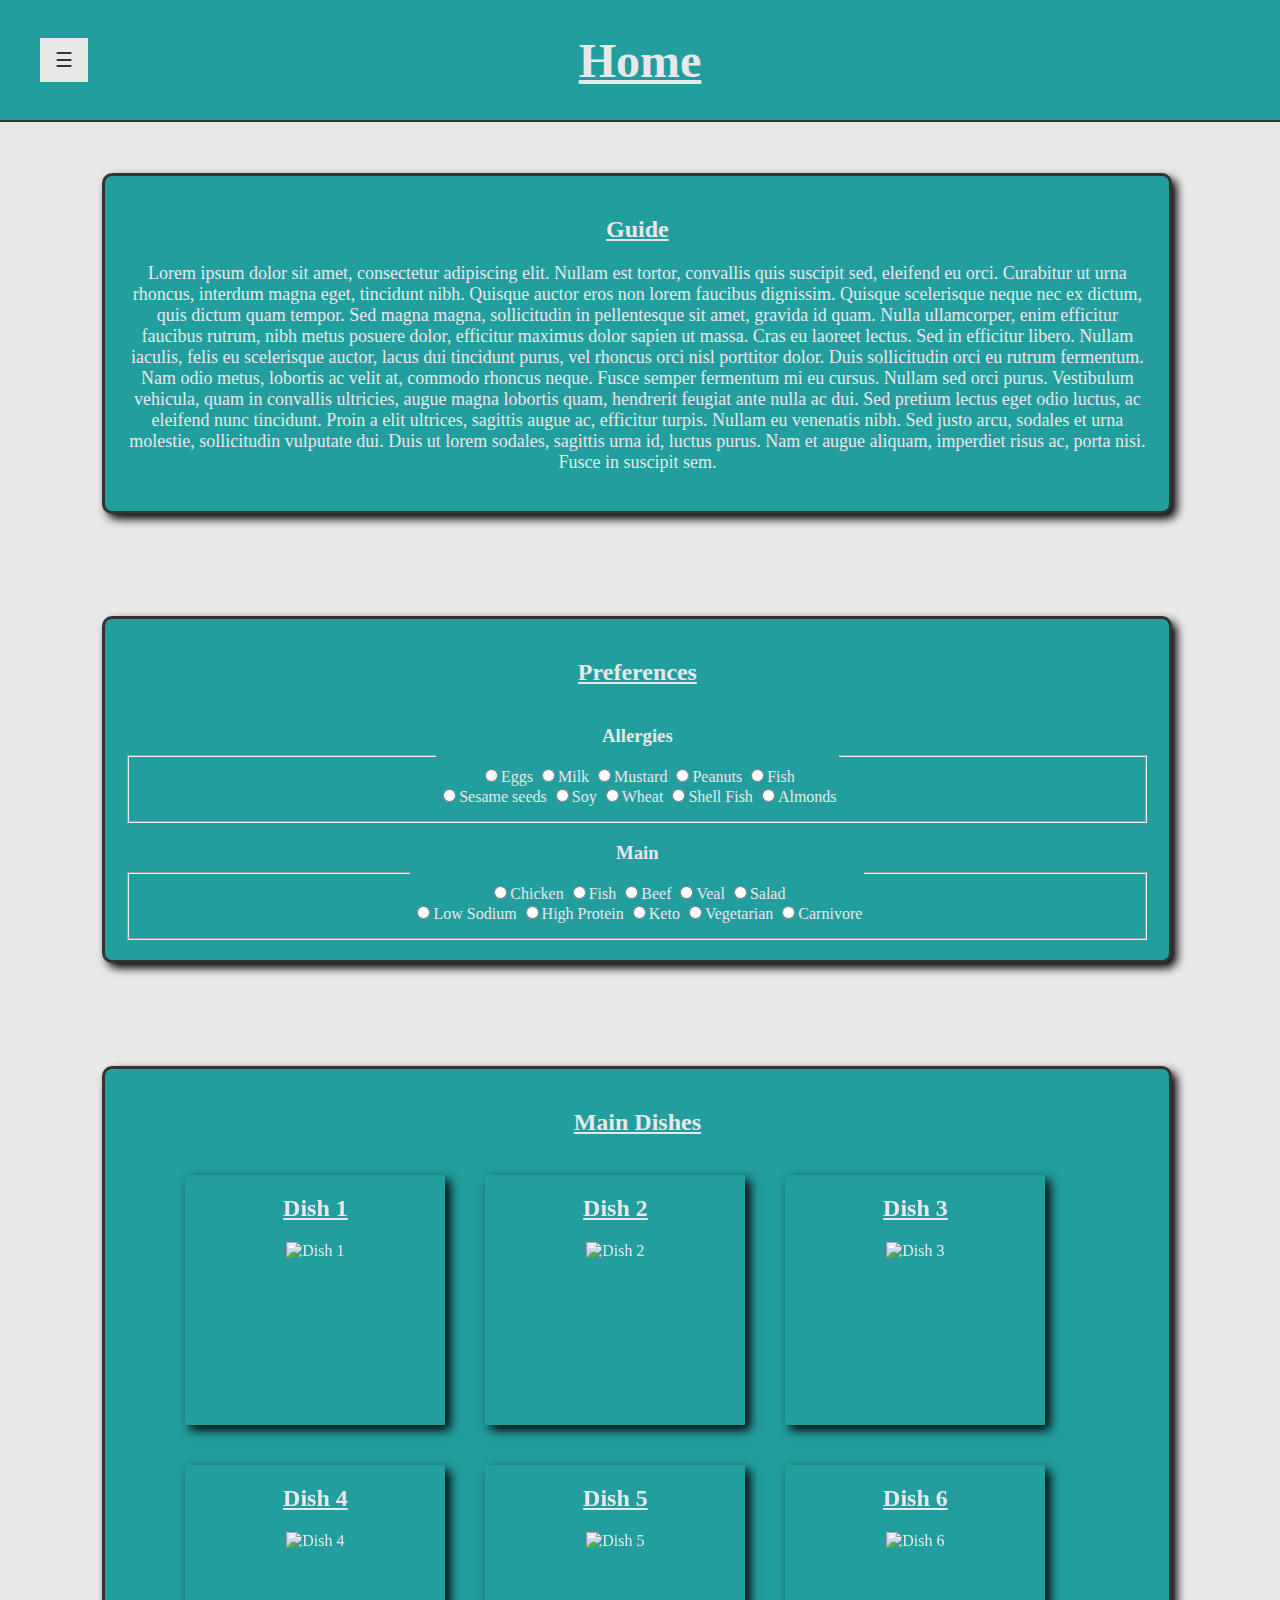
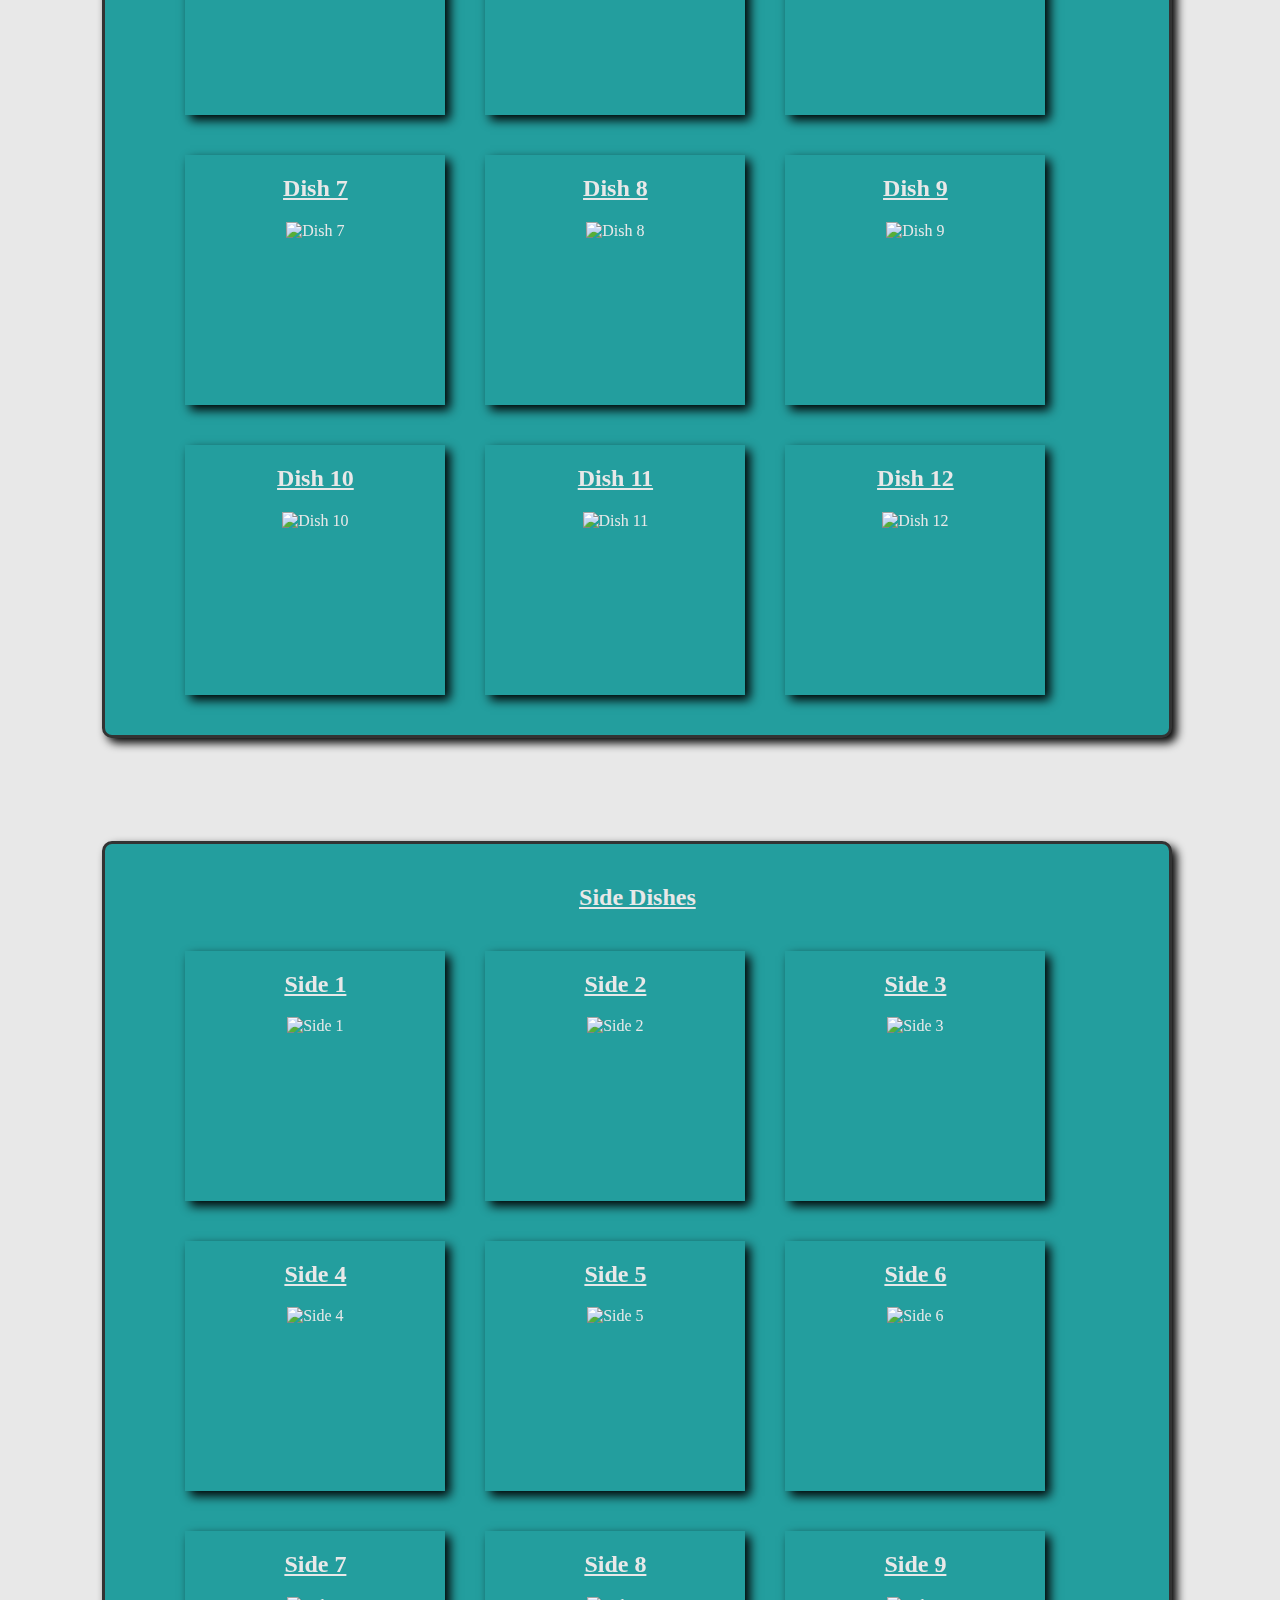
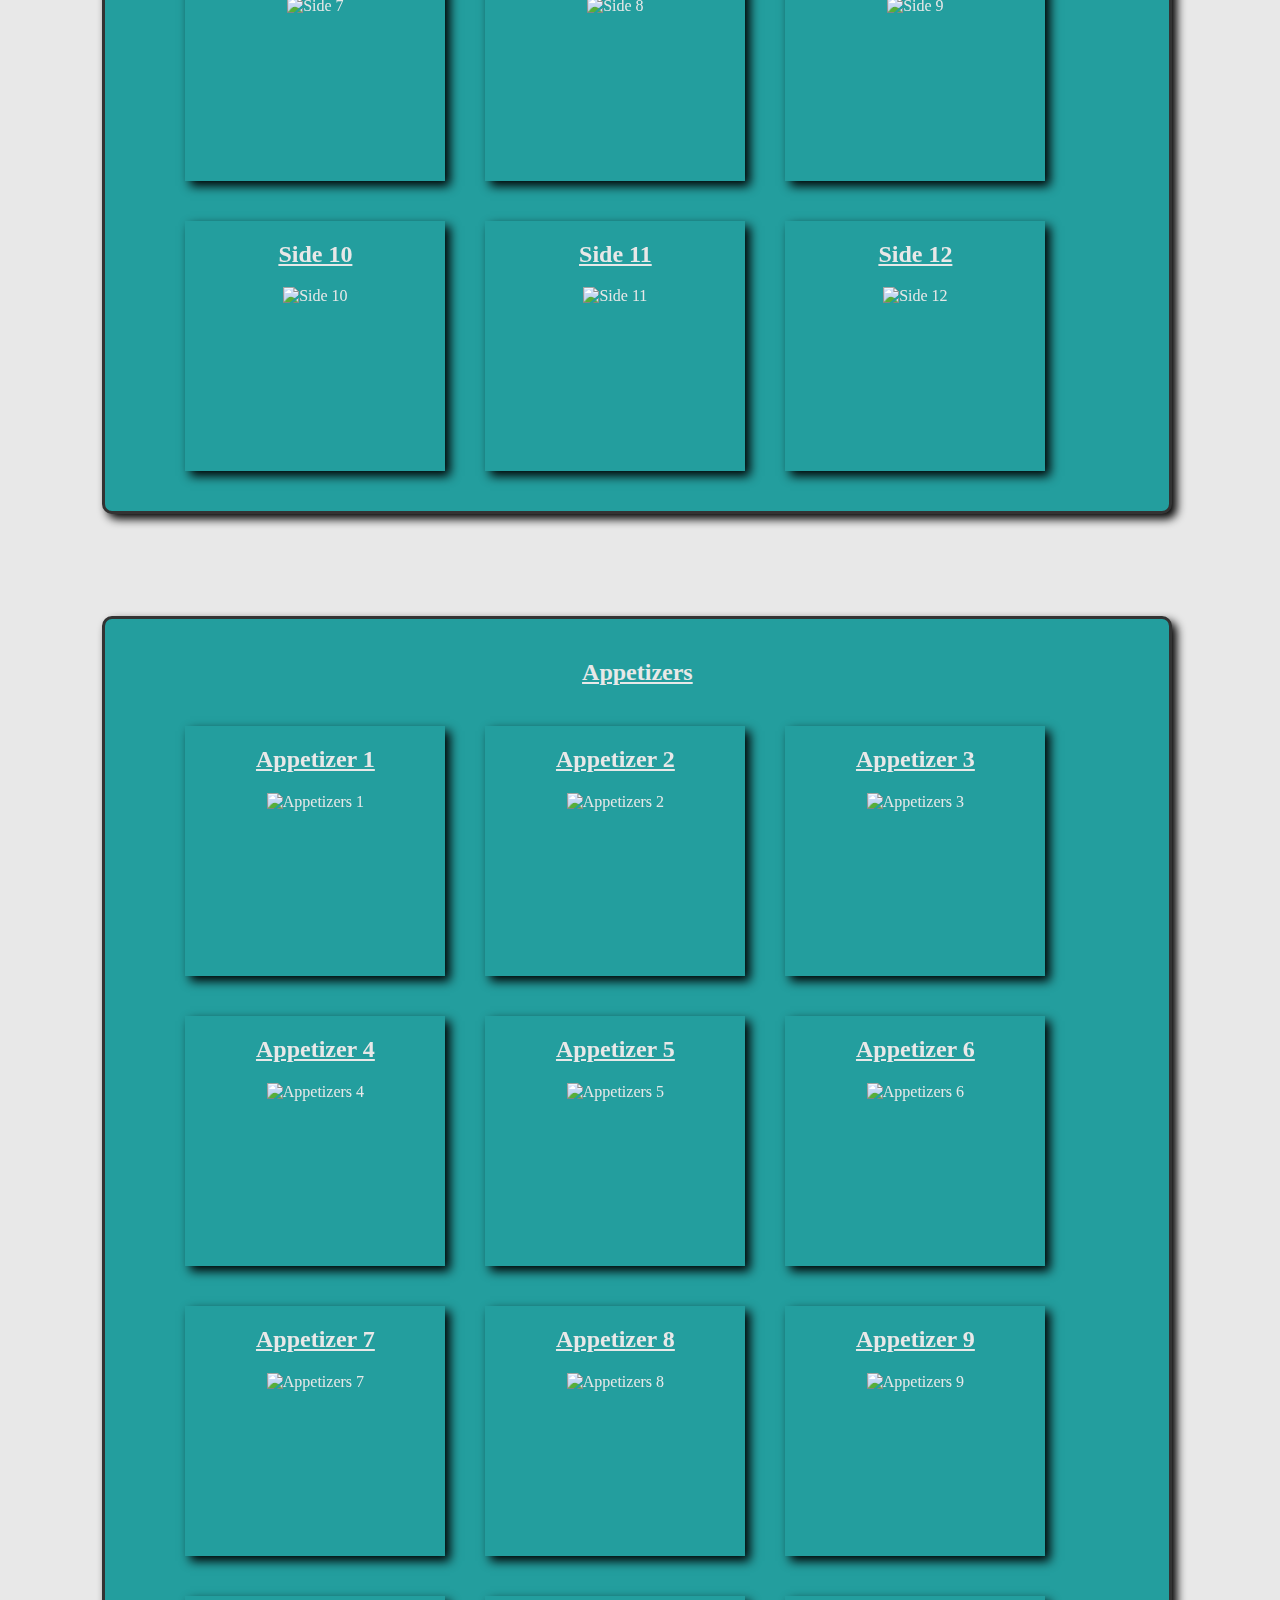
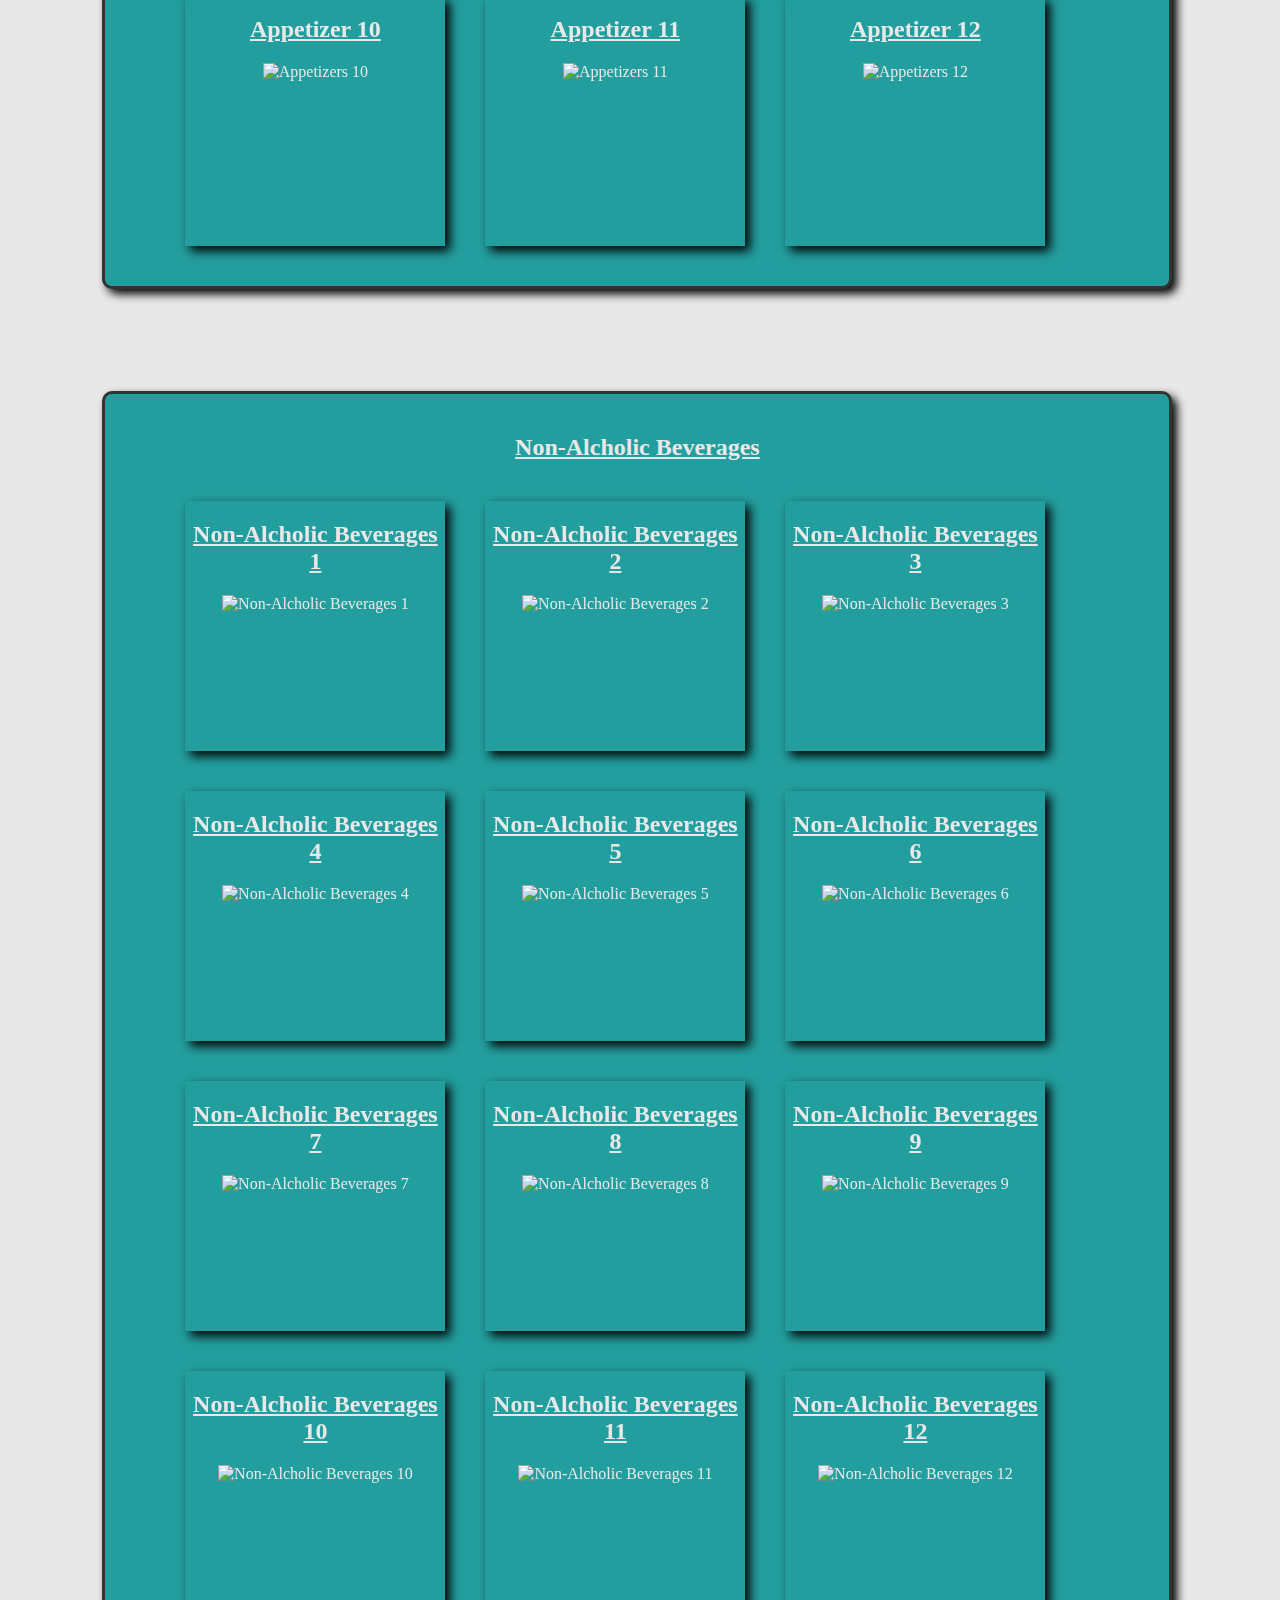
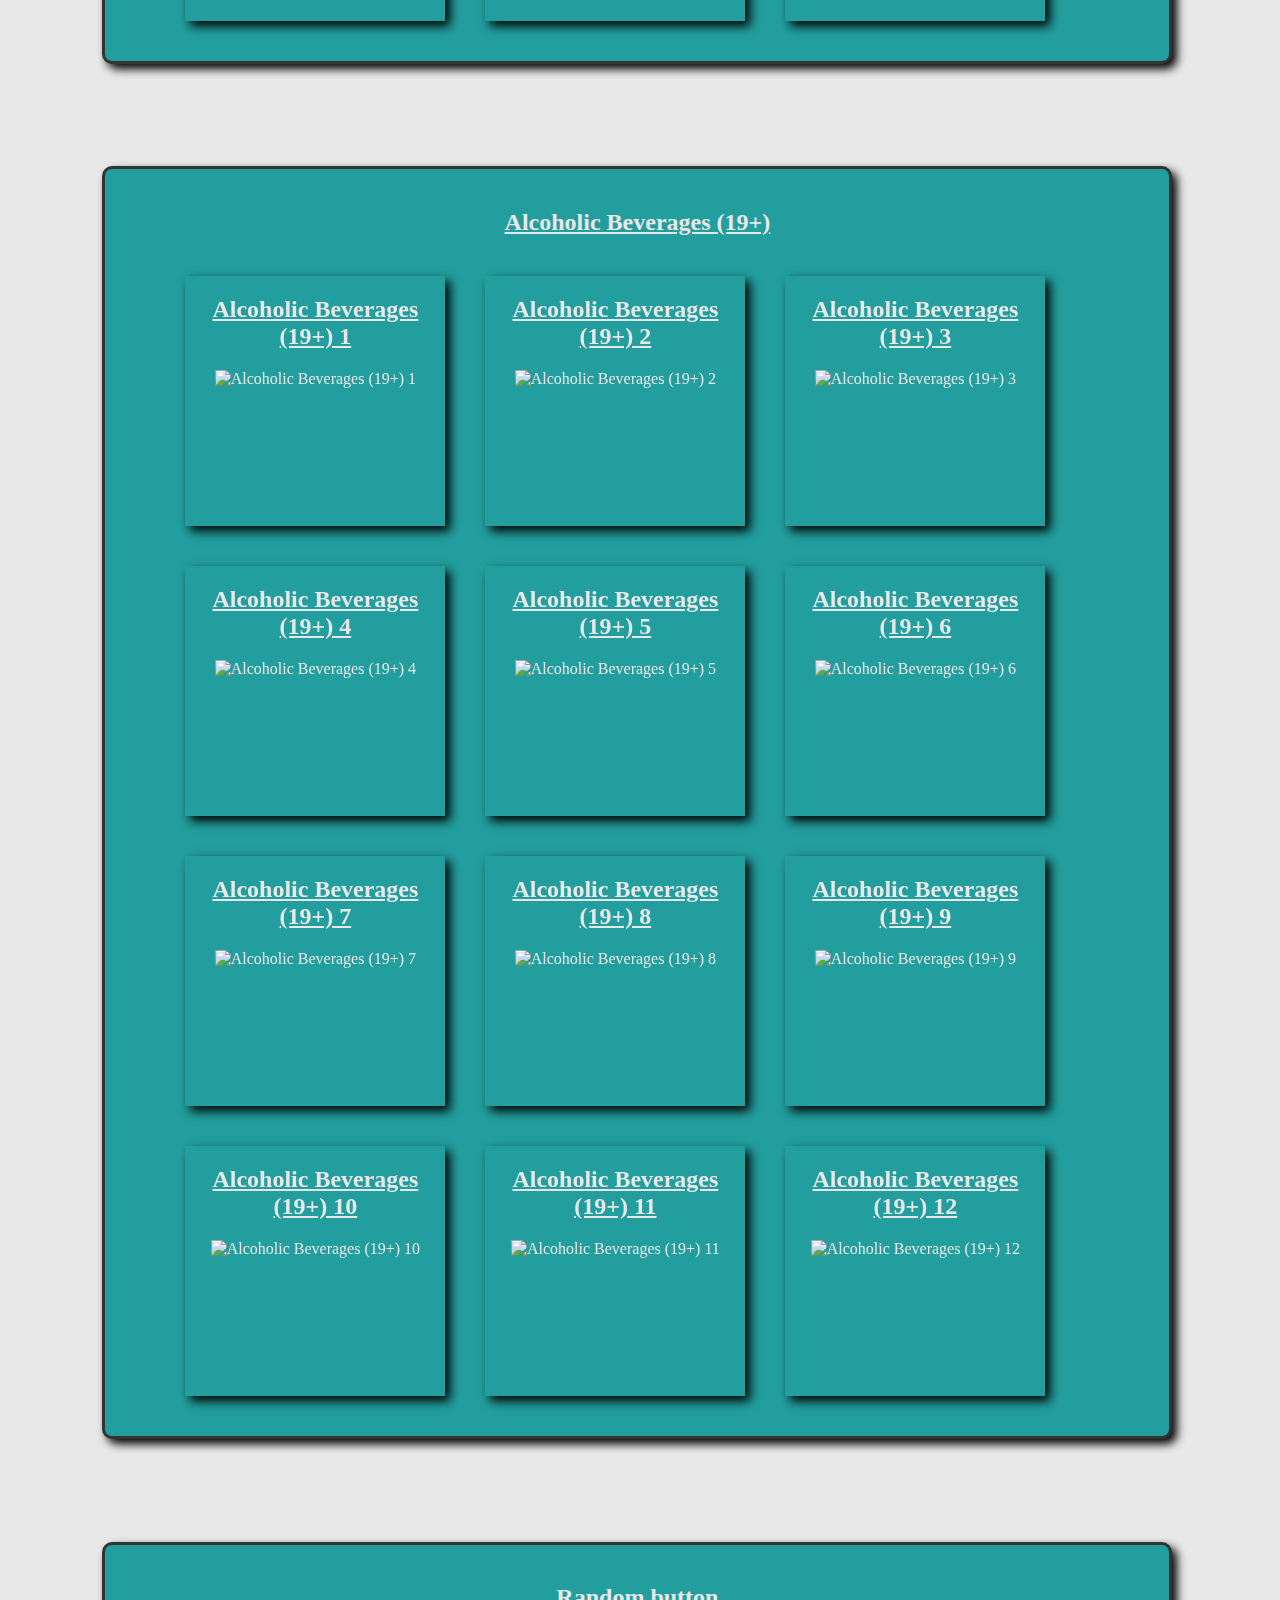
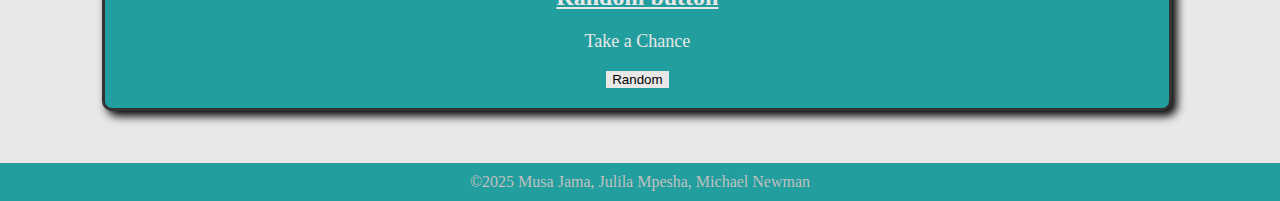
==== commit 9648ea51: "Preference form has been initiated." ====
--- a/index.html
+++ b/index.html
@@ -35,6 +35,45 @@
         
         Duis ut lorem sodales, sagittis urna id, luctus purus. Nam et augue aliquam, imperdiet risus ac, porta nisi. Fusce in suscipit sem.</p>
 </section>
+
+<section>
+    <form action="POST">
+        <h2>Preferences</h2>
+        <fieldset>
+            <legend>
+                <h3>Allergies</h3>
+                <label for="pref1"><input type="radio">Eggs</label>
+                <label for="pref2"><input type="radio">Milk</label>
+                <label for="pref3"><input type="radio">Mustard</label>
+                <label for="pref4"><input type="radio">Peanuts</label>
+                <label for="pref5"><input type="radio">Fish</label>
+                <br>
+                <label for="pref6"><input type="radio">Sesame seeds</label>
+                <label for="pref7"><input type="radio">Soy</label>
+                <label for="pref8"><input type="radio">Wheat</label>
+                <label for="pref9"><input type="radio">Shell Fish</label>
+                <label for="pref10"><input type="radio">Almonds</label>
+            </legend>
+        </fieldset>
+        <fieldset>
+            <legend>
+                <h3>Main</h3>
+                <label for="pref11"><input type="radio">Chicken</label>
+                <label for="pref12"><input type="radio">Fish</label>
+                <label for="pref13"><input type="radio">Beef</label>
+                <label for="pref14"><input type="radio">Veal</label>
+                <label for="pref15"><input type="radio">Salad</label>
+                <br>
+                <label for="pref16"><input type="radio">Low Sodium</label>
+                <label for="pref17"><input type="radio">High Protein</label>
+                <label for="pref18"><input type="radio">Keto</label>
+                <label for="pref19"><input type="radio">Vegetarian</label>
+                <label for="pref20"><input type="radio">Carnivore</label>
+            </legend>
+        </fieldset>
+    </form>
+</section>
+
 <!-- Need to space them properly and add food images for the src, same image for back  -->
 <section id="main">
     <h2>Main Dishes</h2>
@@ -3016,15 +3055,14 @@
         </ul>
     </div>
 </section>
+
 <section id="rndmBtn" >
     <h2>Random button</h2>
     <p>Take a Chance</p>
     <button type="button" class="random" id="random">Random</button>
+    <div id="random-result"></div>
 </section>
 
-
-
 <footer> &copy;2025 Musa Jama, Julila Mpesha, Michael Newman</footer>
-
 </body>
 </html>--- a/style.css
+++ b/style.css
@@ -1,7 +1,7 @@
 body {
     display: flex;
     flex-direction: column;
-    background-color: silver;
+    background-color: rgb(232, 232, 232);
     margin: 0;
     width: 100%;
     min-height: 100%;
@@ -13,9 +13,9 @@
     justify-content: center;
     align-items: center;
     position: relative;
-    background-color: teal;
+    background-color: rgb(35, 158, 158);
     font-weight: bolder;
-    color: silver;
+    color: rgb(232, 232, 232);
     text-decoration: underline;
     text-align: center;
     margin: 0;
@@ -47,7 +47,7 @@
     z-index: 1;
     top: 0;
     left: 0;
-    background-color: silver;
+    background-color: rgb(232, 232, 232);
     overflow-x: hidden;
     padding-top: 60px;
     transition: 0.5s;
@@ -64,7 +64,7 @@
 }
 
 .navBar a:hover {
-    color: teal;
+    color: rgb(35, 158, 158);
 }
 
 .navBar .closebtn {
@@ -82,18 +82,18 @@
     transform: translateY(-50%);
     font-size: 20px;
     cursor: pointer;
-    background-color: silver;
+    background-color: rgb(232, 232, 232);
     color: #333;
     padding: 10px 15px;
     border: none;
 }
 
 .openbtn:hover {
-    background-color: teal;
+    background-color: rgb(35, 158, 158);
 }
 
 footer {
-    background-color: teal;
+    background-color: rgb(35, 158, 158);
     color: silver;
     margin-top: auto;
     width: 100%;
@@ -102,8 +102,8 @@
     padding-bottom: 10px;
 }
 section {
-    background-color: teal;
-    color: silver;
+    background-color: rgb(35, 158, 158);
+    color: rgb(232, 232, 232);
     border: solid, #333;
     border-radius: 10px;
     margin-left: 8%;
@@ -127,7 +127,7 @@
 
 button.random {
     border:none;
-    background-color: silver;
+    background-color: rgb(232, 232, 232);
 }
 
 li {
@@ -135,6 +135,12 @@
     list-style: none;
 }
 
+.random-result {
+    margin-top: 15px;
+    font-size: 16px;
+    color: rgb(232, 232, 232);;
+    }
+    
 .flip-card {
     background-color: transparent;
     width: 260px;
@@ -170,13 +176,13 @@
 }
 
 .flip-card-front {
-    background-color: teal;
-    color: silver;
+    background-color: rgb(35, 158, 158);
+    color: rgb(232, 232, 232);;
     box-shadow: 5px 5px 10px black;
 }
 
 .flip-card-back {
-    background-color: silver;
+    background-color: rgb(232, 232, 232);;
     color: #333;
     transform: rotateY(180deg);
     box-sizing: border-box;
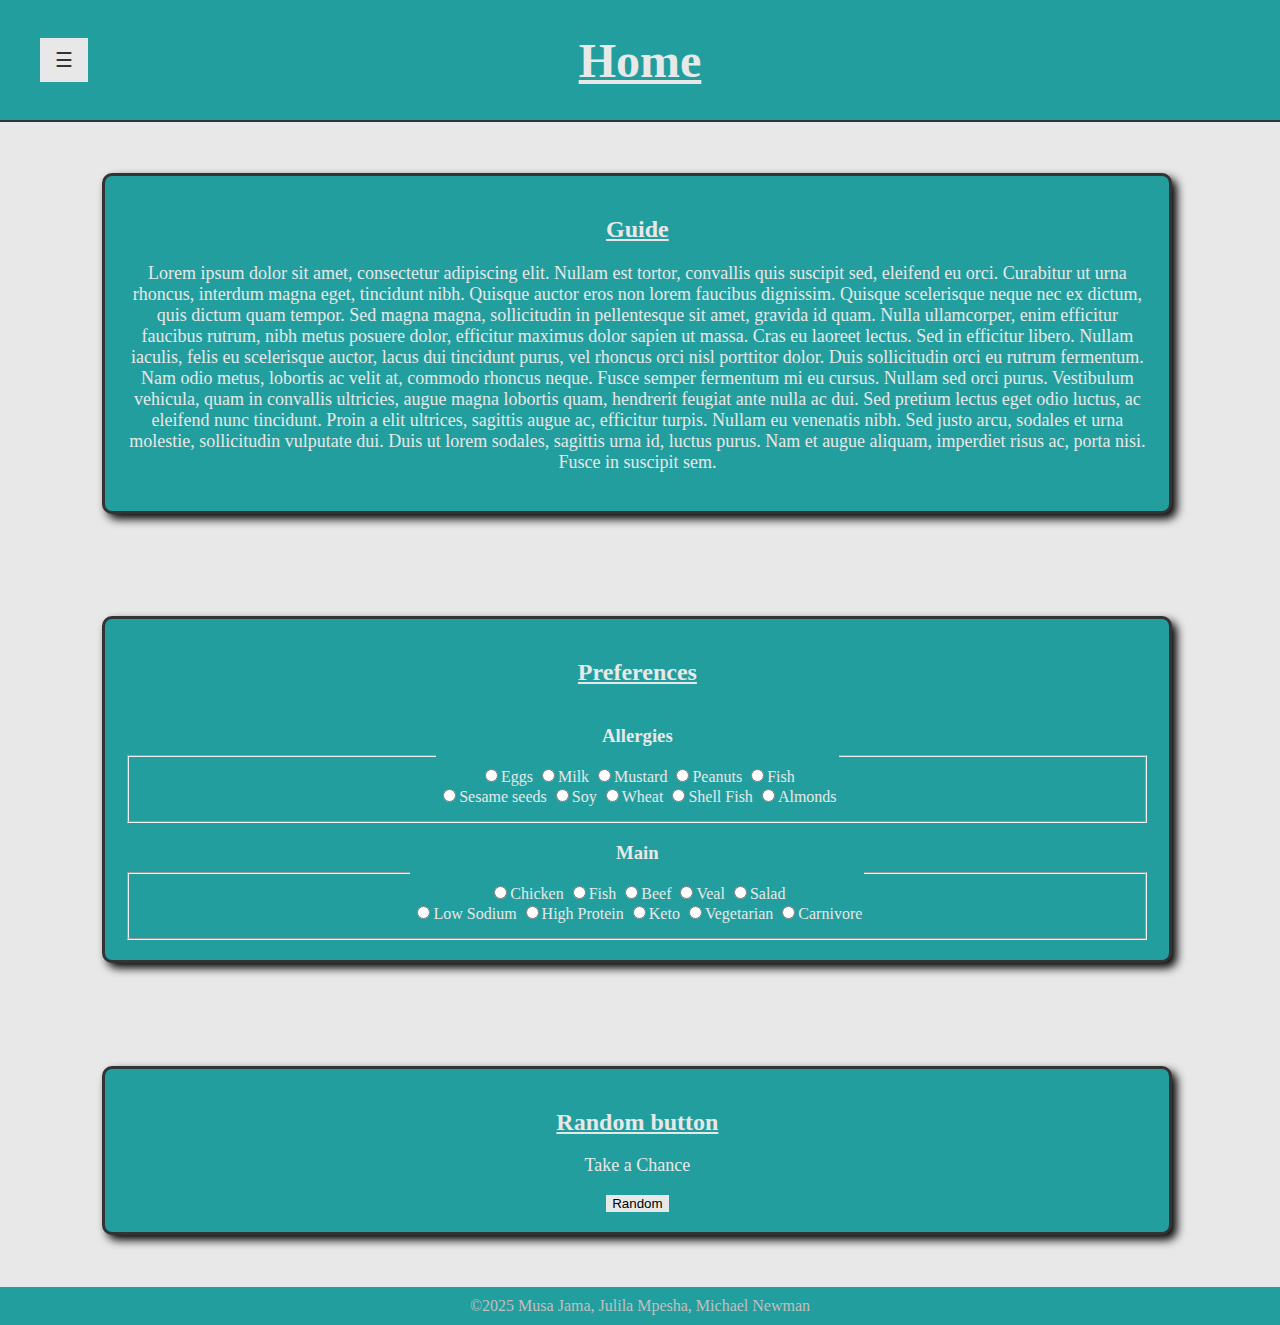
==== commit 27cfead8: "Homepage has been updated to not include all the dishes and drinks on home. Separated to their indiv" ====
--- a/index.html
+++ b/index.html
@@ -5,26 +5,24 @@
     <meta name="viewport" content="width=device-width, initial-scale=1.0">
     <link rel="stylesheet" href="style.css">
     <script type="text/javascript" src="script.js"></script>
-    <title>Group project interactive recipe</title>
+    <title>Group Project</title>
 </head>
 <body>
     
     <div class="header">
         <div id="title"><h1>Home</h1></div> 
 <!-- nav -->
-        <div id="navBar" class="navBar">
-            <a href="index.html">Home</a>
-            <a href="mainDish.html">Mains</a>
-            <a href="sideDish.html">Sides</a>
-            <a href="app.html">Apps</a>
-            <a href="drinks.html">Drinks</a>
-            <a href="19.html">19+ Drinks</a>
-            <a href="#">Random</a>
-            <a href="#" class="closebtn" onclick="closeNav()">&times;</a>
-        </div>
-        <button class="openbtn" onclick="openNav()">&#9776;</button>
-    </div>
-
+<div id="navBar" class="navBar">
+    <a href="index.html">Home</a>
+    <a href="mainDish.html">Mains</a>
+    <a href="sideDish.html">Sides</a>
+    <a href="app.html">Apps</a>
+    <a href="drinks.html">Drinks</a>
+    <a href="19.html">19+ Drinks</a>
+    <a class="closebtn" onclick="closeNav()">&times;</a>
+</div>
+<button class="openbtn" onclick="openNav()">&#9776;</button>
+</div>
 
 <!--Short descrip of the websites features for viewers to read and understand what they can do-->
 <section id="guide">
@@ -74,2988 +72,6 @@
     </form>
 </section>
 
-<!-- Need to space them properly and add food images for the src, same image for back  -->
-<section id="main">
-    <h2>Main Dishes</h2>
-    <div id="mains">
-        <ul>
-            <li>
-                <div class="flip-card">
-                    <div class="flip-card-inner">
-                        <div class="flip-card-front">
-                            <h2 class="card-title">Dish 1</h2>
-                            <img src="" alt="Dish 1" style="width:250px;height:250px;">
-                        </div>
-                        <div class="flip-card-back">
-                            <h1>Dish 1</h1> 
-                            <p>Ingredients</p>
-                                <ul>
-                                    <li>
-                                        Lorem ipsum dolor sit amet, consectetur adipiscing elit.
-                                    </li>
-                                    <li>
-                                        Lorem ipsum dolor sit amet, consectetur adipiscing elit.
-                                    </li>
-                                    <li>
-                                        Lorem ipsum dolor sit amet, consectetur adipiscing elit.
-                                    </li>
-                                    <li>
-                                        Lorem ipsum dolor sit amet, consectetur adipiscing elit.
-                                    </li>
-                                    <li>
-                                        Lorem ipsum dolor sit amet, consectetur adipiscing elit.
-                                    </li>
-                                </ul>
-                            <p>Directions
-                                <ul>
-                                    <li>
-                                        Lorem ipsum dolor sit amet, consectetur adipiscing elit.
-                                    </li>
-                                    <li>
-                                        Lorem ipsum dolor sit amet, consectetur adipiscing elit.
-                                    </li>
-                                    <li>
-                                        Lorem ipsum dolor sit amet, consectetur adipiscing elit.
-                                    </li>
-                                    <li>
-                                        Lorem ipsum dolor sit amet, consectetur adipiscing elit.
-                                    </li>
-                                    <li>
-                                        Lorem ipsum dolor sit amet, consectetur adipiscing elit.
-                                    </li>
-                                </ul>
-                            </p>
-                        </div>
-                    </div>
-                </div>
-            </li>
-            <li>
-                <div class="flip-card">
-                    <div class="flip-card-inner">
-                        <div class="flip-card-front">
-                            <h2 class="card-title">Dish 2</h2>
-                            <img src="" alt="Dish 2" style="width:250px;height:250px;">
-                        </div>
-                        <div class="flip-card-back">
-                            <h1>Dish 2</h1> 
-                            <p>Ingredients</p> 
-                            <ul>
-                                <li>
-                                    Lorem ipsum dolor sit amet, consectetur adipiscing elit.
-                                </li>
-                                <li>
-                                    Lorem ipsum dolor sit amet, consectetur adipiscing elit.
-                                </li>
-                                <li>
-                                    Lorem ipsum dolor sit amet, consectetur adipiscing elit.
-                                </li>
-                                <li>
-                                    Lorem ipsum dolor sit amet, consectetur adipiscing elit.
-                                </li>
-                                <li>
-                                    Lorem ipsum dolor sit amet, consectetur adipiscing elit.
-                                </li>
-                            </ul>
-                            <p>Description/Or steps</p>
-                            <ul>
-                                <li>
-                                    Lorem ipsum dolor sit amet, consectetur adipiscing elit.
-                                </li>
-                                <li>
-                                    Lorem ipsum dolor sit amet, consectetur adipiscing elit.
-                                </li>
-                                <li>
-                                    Lorem ipsum dolor sit amet, consectetur adipiscing elit.
-                                </li>
-                                <li>
-                                    Lorem ipsum dolor sit amet, consectetur adipiscing elit.
-                                </li>
-                                <li>
-                                    Lorem ipsum dolor sit amet, consectetur adipiscing elit.
-                                </li>
-                            </ul>
-                        </div>
-                    </div>
-                </div>
-            </li>
-            <li>
-                <div class="flip-card">
-                    <div class="flip-card-inner">
-                        <div class="flip-card-front">
-                            <h2 class="card-title">Dish 3</h2>
-                            <img src="" alt="Dish 3" style="width:250px;height:250px;">
-                        </div>
-                        <div class="flip-card-back">
-                            <h1>Dish 3</h1> 
-                            <p>Ingredients</p>
-                                <ul>
-                                    <li>
-                                        Lorem ipsum dolor sit amet, consectetur adipiscing elit.
-                                    </li>
-                                    <li>
-                                        Lorem ipsum dolor sit amet, consectetur adipiscing elit.
-                                    </li>
-                                    <li>
-                                        Lorem ipsum dolor sit amet, consectetur adipiscing elit.
-                                    </li>
-                                    <li>
-                                        Lorem ipsum dolor sit amet, consectetur adipiscing elit.
-                                    </li>
-                                    <li>
-                                        Lorem ipsum dolor sit amet, consectetur adipiscing elit.
-                                    </li>
-                                </ul>
-                            <p>Directions
-                                <ul>
-                                    <li>
-                                        Lorem ipsum dolor sit amet, consectetur adipiscing elit.
-                                    </li>
-                                    <li>
-                                        Lorem ipsum dolor sit amet, consectetur adipiscing elit.
-                                    </li>
-                                    <li>
-                                        Lorem ipsum dolor sit amet, consectetur adipiscing elit.
-                                    </li>
-                                    <li>
-                                        Lorem ipsum dolor sit amet, consectetur adipiscing elit.
-                                    </li>
-                                    <li>
-                                        Lorem ipsum dolor sit amet, consectetur adipiscing elit.
-                                    </li>
-                                </ul>
-                            </p>
-                        </div>
-                    </div>
-                </div>
-            </li>
-            <li>
-                <div class="flip-card">
-                    <div class="flip-card-inner">
-                        <div class="flip-card-front">
-                            <h2 class="card-title">Dish 4</h2>
-                            <img src="" alt="Dish 4" style="width:250px;height:250px;">
-                        </div>
-                        <div class="flip-card-back">
-                            <h1>Dish 4</h1> 
-                            <p>Ingredients</p> 
-                            <ul>
-                                <li>
-                                    Lorem ipsum dolor sit amet, consectetur adipiscing elit.
-                                </li>
-                                <li>
-                                    Lorem ipsum dolor sit amet, consectetur adipiscing elit.
-                                </li>
-                                <li>
-                                    Lorem ipsum dolor sit amet, consectetur adipiscing elit.
-                                </li>
-                                <li>
-                                    Lorem ipsum dolor sit amet, consectetur adipiscing elit.
-                                </li>
-                                <li>
-                                    Lorem ipsum dolor sit amet, consectetur adipiscing elit.
-                                </li>
-                            </ul>
-                            <p>Description/Or steps</p>
-                            <ul>
-                                <li>
-                                    Lorem ipsum dolor sit amet, consectetur adipiscing elit.
-                                </li>
-                                <li>
-                                    Lorem ipsum dolor sit amet, consectetur adipiscing elit.
-                                </li>
-                                <li>
-                                    Lorem ipsum dolor sit amet, consectetur adipiscing elit.
-                                </li>
-                                <li>
-                                    Lorem ipsum dolor sit amet, consectetur adipiscing elit.
-                                </li>
-                                <li>
-                                    Lorem ipsum dolor sit amet, consectetur adipiscing elit.
-                                </li>
-                            </ul>
-                        </div>
-                    </div>
-                </div>
-            </li>
-            <li>
-                <div class="flip-card">
-                    <div class="flip-card-inner">
-                        <div class="flip-card-front">
-                            <h2 class="card-title">Dish 5</h2>
-                            <img src="" alt="Dish 5" style="width:250px;height:250px;">
-                        </div>
-                        <div class="flip-card-back">
-                            <h1>Dish 5</h1> 
-                            <p>Ingredients</p>
-                                <ul>
-                                    <li>
-                                        Lorem ipsum dolor sit amet, consectetur adipiscing elit.
-                                    </li>
-                                    <li>
-                                        Lorem ipsum dolor sit amet, consectetur adipiscing elit.
-                                    </li>
-                                    <li>
-                                        Lorem ipsum dolor sit amet, consectetur adipiscing elit.
-                                    </li>
-                                    <li>
-                                        Lorem ipsum dolor sit amet, consectetur adipiscing elit.
-                                    </li>
-                                    <li>
-                                        Lorem ipsum dolor sit amet, consectetur adipiscing elit.
-                                    </li>
-                                </ul>
-                            <p>Directions
-                                <ul>
-                                    <li>
-                                        Lorem ipsum dolor sit amet, consectetur adipiscing elit.
-                                    </li>
-                                    <li>
-                                        Lorem ipsum dolor sit amet, consectetur adipiscing elit.
-                                    </li>
-                                    <li>
-                                        Lorem ipsum dolor sit amet, consectetur adipiscing elit.
-                                    </li>
-                                    <li>
-                                        Lorem ipsum dolor sit amet, consectetur adipiscing elit.
-                                    </li>
-                                    <li>
-                                        Lorem ipsum dolor sit amet, consectetur adipiscing elit.
-                                    </li>
-                                </ul>
-                            </p>
-                        </div>
-                    </div>
-                </div>
-            </li>
-            <li>
-                <div class="flip-card">
-                    <div class="flip-card-inner">
-                        <div class="flip-card-front">
-                            <h2 class="card-title">Dish 6</h2>
-                            <img src="" alt="Dish 6" style="width:250px;height:250px;">
-                        </div>
-                        <div class="flip-card-back">
-                            <h1>Dish 6</h1> 
-                            <p>Ingredients</p> 
-                            <ul>
-                                <li>
-                                    Lorem ipsum dolor sit amet, consectetur adipiscing elit.
-                                </li>
-                                <li>
-                                    Lorem ipsum dolor sit amet, consectetur adipiscing elit.
-                                </li>
-                                <li>
-                                    Lorem ipsum dolor sit amet, consectetur adipiscing elit.
-                                </li>
-                                <li>
-                                    Lorem ipsum dolor sit amet, consectetur adipiscing elit.
-                                </li>
-                                <li>
-                                    Lorem ipsum dolor sit amet, consectetur adipiscing elit.
-                                </li>
-                            </ul>
-                            <p>Description/Or steps</p>
-                            <ul>
-                                <li>
-                                    Lorem ipsum dolor sit amet, consectetur adipiscing elit.
-                                </li>
-                                <li>
-                                    Lorem ipsum dolor sit amet, consectetur adipiscing elit.
-                                </li>
-                                <li>
-                                    Lorem ipsum dolor sit amet, consectetur adipiscing elit.
-                                </li>
-                                <li>
-                                    Lorem ipsum dolor sit amet, consectetur adipiscing elit.
-                                </li>
-                                <li>
-                                    Lorem ipsum dolor sit amet, consectetur adipiscing elit.
-                                </li>
-                            </ul>
-                        </div>
-                    </div>
-                </div>
-            </li>
-            <li>
-                <div class="flip-card">
-                    <div class="flip-card-inner">
-                        <div class="flip-card-front">
-                            <h2 class="card-title">Dish 7</h2>
-                            <img src="" alt="Dish 7" style="width:250px;height:250px;">
-                        </div>
-                        <div class="flip-card-back">
-                            <h1>Dish 7</h1> 
-                            <p>Ingredients</p>
-                                <ul>
-                                    <li>
-                                        Lorem ipsum dolor sit amet, consectetur adipiscing elit.
-                                    </li>
-                                    <li>
-                                        Lorem ipsum dolor sit amet, consectetur adipiscing elit.
-                                    </li>
-                                    <li>
-                                        Lorem ipsum dolor sit amet, consectetur adipiscing elit.
-                                    </li>
-                                    <li>
-                                        Lorem ipsum dolor sit amet, consectetur adipiscing elit.
-                                    </li>
-                                    <li>
-                                        Lorem ipsum dolor sit amet, consectetur adipiscing elit.
-                                    </li>
-                                </ul>
-                            <p>Directions
-                                <ul>
-                                    <li>
-                                        Lorem ipsum dolor sit amet, consectetur adipiscing elit.
-                                    </li>
-                                    <li>
-                                        Lorem ipsum dolor sit amet, consectetur adipiscing elit.
-                                    </li>
-                                    <li>
-                                        Lorem ipsum dolor sit amet, consectetur adipiscing elit.
-                                    </li>
-                                    <li>
-                                        Lorem ipsum dolor sit amet, consectetur adipiscing elit.
-                                    </li>
-                                    <li>
-                                        Lorem ipsum dolor sit amet, consectetur adipiscing elit.
-                                    </li>
-                                </ul>
-                            </p>
-                        </div>
-                    </div>
-                </div>
-            </li>
-            <li>
-                <div class="flip-card">
-                    <div class="flip-card-inner">
-                        <div class="flip-card-front">
-                            <h2 class="card-title">Dish 8</h2>
-                            <img src="" alt="Dish 8" style="width:250px;height:250px;">
-                        </div>
-                        <div class="flip-card-back">
-                            <h1>Dish 8</h1> 
-                            <p>Ingredients</p> 
-                            <ul>
-                                <li>
-                                    Lorem ipsum dolor sit amet, consectetur adipiscing elit.
-                                </li>
-                                <li>
-                                    Lorem ipsum dolor sit amet, consectetur adipiscing elit.
-                                </li>
-                                <li>
-                                    Lorem ipsum dolor sit amet, consectetur adipiscing elit.
-                                </li>
-                                <li>
-                                    Lorem ipsum dolor sit amet, consectetur adipiscing elit.
-                                </li>
-                                <li>
-                                    Lorem ipsum dolor sit amet, consectetur adipiscing elit.
-                                </li>
-                            </ul>
-                            <p>Description/Or steps</p>
-                            <ul>
-                                <li>
-                                    Lorem ipsum dolor sit amet, consectetur adipiscing elit.
-                                </li>
-                                <li>
-                                    Lorem ipsum dolor sit amet, consectetur adipiscing elit.
-                                </li>
-                                <li>
-                                    Lorem ipsum dolor sit amet, consectetur adipiscing elit.
-                                </li>
-                                <li>
-                                    Lorem ipsum dolor sit amet, consectetur adipiscing elit.
-                                </li>
-                                <li>
-                                    Lorem ipsum dolor sit amet, consectetur adipiscing elit.
-                                </li>
-                            </ul>
-                        </div>
-                    </div>
-                </div>
-            </li>
-            <li>
-                <div class="flip-card">
-                    <div class="flip-card-inner">
-                        <div class="flip-card-front">
-                            <h2 class="card-title">Dish 9</h2>
-                            <img src="" alt="Dish 9" style="width:250px;height:250px;">
-                        </div>
-                        <div class="flip-card-back">
-                            <h1>Dish 9</h1> 
-                            <p>Ingredients</p>
-                                <ul>
-                                    <li>
-                                        Lorem ipsum dolor sit amet, consectetur adipiscing elit.
-                                    </li>
-                                    <li>
-                                        Lorem ipsum dolor sit amet, consectetur adipiscing elit.
-                                    </li>
-                                    <li>
-                                        Lorem ipsum dolor sit amet, consectetur adipiscing elit.
-                                    </li>
-                                    <li>
-                                        Lorem ipsum dolor sit amet, consectetur adipiscing elit.
-                                    </li>
-                                    <li>
-                                        Lorem ipsum dolor sit amet, consectetur adipiscing elit.
-                                    </li>
-                                </ul>
-                            <p>Directions
-                                <ul>
-                                    <li>
-                                        Lorem ipsum dolor sit amet, consectetur adipiscing elit.
-                                    </li>
-                                    <li>
-                                        Lorem ipsum dolor sit amet, consectetur adipiscing elit.
-                                    </li>
-                                    <li>
-                                        Lorem ipsum dolor sit amet, consectetur adipiscing elit.
-                                    </li>
-                                    <li>
-                                        Lorem ipsum dolor sit amet, consectetur adipiscing elit.
-                                    </li>
-                                    <li>
-                                        Lorem ipsum dolor sit amet, consectetur adipiscing elit.
-                                    </li>
-                                </ul>
-                            </p>
-                        </div>
-                    </div>
-                </div>
-            </li>
-            <li>
-                <div class="flip-card">
-                    <div class="flip-card-inner">
-                        <div class="flip-card-front">
-                            <h2 class="card-title">Dish 10</h2>
-                            <img src="" alt="Dish 10" style="width:250px;height:250px;">
-                        </div>
-                        <div class="flip-card-back">
-                            <h1>Dish 10</h1> 
-                            <p>Ingredients</p> 
-                            <ul>
-                                <li>
-                                    Lorem ipsum dolor sit amet, consectetur adipiscing elit.
-                                </li>
-                                <li>
-                                    Lorem ipsum dolor sit amet, consectetur adipiscing elit.
-                                </li>
-                                <li>
-                                    Lorem ipsum dolor sit amet, consectetur adipiscing elit.
-                                </li>
-                                <li>
-                                    Lorem ipsum dolor sit amet, consectetur adipiscing elit.
-                                </li>
-                                <li>
-                                    Lorem ipsum dolor sit amet, consectetur adipiscing elit.
-                                </li>
-                            </ul>
-                            <p>Description/Or steps</p>
-                            <ul>
-                                <li>
-                                    Lorem ipsum dolor sit amet, consectetur adipiscing elit.
-                                </li>
-                                <li>
-                                    Lorem ipsum dolor sit amet, consectetur adipiscing elit.
-                                </li>
-                                <li>
-                                    Lorem ipsum dolor sit amet, consectetur adipiscing elit.
-                                </li>
-                                <li>
-                                    Lorem ipsum dolor sit amet, consectetur adipiscing elit.
-                                </li>
-                                <li>
-                                    Lorem ipsum dolor sit amet, consectetur adipiscing elit.
-                                </li>
-                            </ul>
-                        </div>
-                    </div>
-                </div>
-            </li>
-            <li>
-                <div class="flip-card">
-                    <div class="flip-card-inner">
-                        <div class="flip-card-front">
-                            <h2 class="card-title">Dish 11</h2>
-                            <img src="" alt="Dish 11" style="width:250px;height:250px;">
-                        </div>
-                        <div class="flip-card-back">
-                            <h1>Dish 11</h1> 
-                            <p>Ingredients</p>
-                                <ul>
-                                    <li>
-                                        Lorem ipsum dolor sit amet, consectetur adipiscing elit.
-                                    </li>
-                                    <li>
-                                        Lorem ipsum dolor sit amet, consectetur adipiscing elit.
-                                    </li>
-                                    <li>
-                                        Lorem ipsum dolor sit amet, consectetur adipiscing elit.
-                                    </li>
-                                    <li>
-                                        Lorem ipsum dolor sit amet, consectetur adipiscing elit.
-                                    </li>
-                                    <li>
-                                        Lorem ipsum dolor sit amet, consectetur adipiscing elit.
-                                    </li>
-                                </ul>
-                            <p>Directions
-                                <ul>
-                                    <li>
-                                        Lorem ipsum dolor sit amet, consectetur adipiscing elit.
-                                    </li>
-                                    <li>
-                                        Lorem ipsum dolor sit amet, consectetur adipiscing elit.
-                                    </li>
-                                    <li>
-                                        Lorem ipsum dolor sit amet, consectetur adipiscing elit.
-                                    </li>
-                                    <li>
-                                        Lorem ipsum dolor sit amet, consectetur adipiscing elit.
-                                    </li>
-                                    <li>
-                                        Lorem ipsum dolor sit amet, consectetur adipiscing elit.
-                                    </li>
-                                </ul>
-                            </p>
-                        </div>
-                    </div>
-                </div>
-            </li>
-            <li>
-                <div class="flip-card">
-                    <div class="flip-card-inner">
-                        <div class="flip-card-front">
-                            <h2 class="card-title">Dish 12</h2>
-                            <img src="" alt="Dish 12" style="width:250px;height:250px;">
-                        </div>
-                        <div class="flip-card-back">
-                            <h1>Dish 12</h1> 
-                            <p>Ingredients</p> 
-                            <ul>
-                                <li>
-                                    Lorem ipsum dolor sit amet, consectetur adipiscing elit.
-                                </li>
-                                <li>
-                                    Lorem ipsum dolor sit amet, consectetur adipiscing elit.
-                                </li>
-                                <li>
-                                    Lorem ipsum dolor sit amet, consectetur adipiscing elit.
-                                </li>
-                                <li>
-                                    Lorem ipsum dolor sit amet, consectetur adipiscing elit.
-                                </li>
-                             <ul>
-                                <li>
-                                    Lorem ipsum dolor sit amet, consectetur adipiscing elit.
-                                </li>
-                                <li>
-                                    Lorem ipsum dolor sit amet, consectetur adipiscing elit.
-                                </li>
-                                <li>
-                                    Lorem ipsum dolor sit amet, consectetur adipiscing elit.
-                                </li>
-                                <li>
-                                    Lorem ipsum dolor sit amet, consectetur adipiscing elit.
-                                </li>
-                                <li>
-                                    Lorem ipsum dolor sit amet, consectetur adipiscing elit.
-                                </li>
-                            </ul>
-                        </div>
-                    </div>
-                </div>
-            </li>
-        </ul>
-    </div>
-</section>
-
-<section id="sides" >
-    <h2>Side Dishes</h2>
-    <div id="sides">
-        <ul>
-            <li>
-                <div class="flip-card">
-                    <div class="flip-card-inner">
-                        <div class="flip-card-front">
-                            <h2 class="card-title">Side 1</h2>
-                            <img src="" alt="Side 1" style="width:250px;height:250px;">
-                        </div>
-                        <div class="flip-card-back">
-                            <h1>Side 1</h1> 
-                            <p>Ingredients</p>
-                            <ul>
-                                <li>
-                                    Lorem ipsum dolor sit amet, consectetur adipiscing elit.
-                                </li>
-                                <li>
-                                    Lorem ipsum dolor sit amet, consectetur adipiscing elit.
-                                </li>
-                                <li>
-                                    Lorem ipsum dolor sit amet, consectetur adipiscing elit.
-                                </li>
-                                <li>
-                                    Lorem ipsum dolor sit amet, consectetur adipiscing elit.
-                                </li>
-                                <li>
-                                    Lorem ipsum dolor sit amet, consectetur adipiscing elit.
-                                </li>
-                            </ul>
-                        <p>Description/Or steps</p>
-                            <ul>
-                                <li>
-                                    Lorem ipsum dolor sit amet, consectetur adipiscing elit.
-                                </li>
-                                <li>
-                                    Lorem ipsum dolor sit amet, consectetur adipiscing elit.
-                                </li>
-                                <li>
-                                    Lorem ipsum dolor sit amet, consectetur adipiscing elit.
-                                </li>
-                                <li>
-                                    Lorem ipsum dolor sit amet, consectetur adipiscing elit.
-                                </li>
-                                <li>
-                                    Lorem ipsum dolor sit amet, consectetur adipiscing elit.
-                                </li>
-                            </ul>
-                        </div>
-                    </div>
-                </div>
-            </li>
-            <li>
-                <div class="flip-card">
-                    <div class="flip-card-inner">
-                        <div class="flip-card-front">
-                            <h2 class="card-title">Side 2</h2>
-                            <img src="" alt="Side 2" style="width:250px;height:250px;">
-                        </div>
-                        <div class="flip-card-back">
-                            <h1>Side 2</h1> 
-                            <p>Ingredients</p>
-                            <ul>
-                                <li>
-                                    Lorem ipsum dolor sit amet, consectetur adipiscing elit.
-                                </li>
-                                <li>
-                                    Lorem ipsum dolor sit amet, consectetur adipiscing elit.
-                                </li>
-                                <li>
-                                    Lorem ipsum dolor sit amet, consectetur adipiscing elit.
-                                </li>
-                                <li>
-                                    Lorem ipsum dolor sit amet, consectetur adipiscing elit.
-                                </li>
-                                <li>
-                                    Lorem ipsum dolor sit amet, consectetur adipiscing elit.
-                                </li>
-                            </ul>
-                        <p>Description/Or steps</p>
-                            <ul>
-                                <li>
-                                    Lorem ipsum dolor sit amet, consectetur adipiscing elit.
-                                </li>
-                                <li>
-                                    Lorem ipsum dolor sit amet, consectetur adipiscing elit.
-                                </li>
-                                <li>
-                                    Lorem ipsum dolor sit amet, consectetur adipiscing elit.
-                                </li>
-                                <li>
-                                    Lorem ipsum dolor sit amet, consectetur adipiscing elit.
-                                </li>
-                                <li>
-                                    Lorem ipsum dolor sit amet, consectetur adipiscing elit.
-                                </li>
-                            </ul>
-                        </div>
-                    </div>
-                </div>
-            </li>
-            <li>
-                <div class="flip-card">
-                    <div class="flip-card-inner">
-                        <div class="flip-card-front">
-                            <h2 class="card-title">Side 3</h2>
-                            <img src="" alt="Side 3" style="width:250px;height:250px;">
-                        </div>
-                        <div class="flip-card-back">
-                            <h1>Side 3</h1> 
-                            <p>Ingredients</p>
-                            <ul>
-                                <li>
-                                    Lorem ipsum dolor sit amet, consectetur adipiscing elit.
-                                </li>
-                                <li>
-                                    Lorem ipsum dolor sit amet, consectetur adipiscing elit.
-                                </li>
-                                <li>
-                                    Lorem ipsum dolor sit amet, consectetur adipiscing elit.
-                                </li>
-                                <li>
-                                    Lorem ipsum dolor sit amet, consectetur adipiscing elit.
-                                </li>
-                                <li>
-                                    Lorem ipsum dolor sit amet, consectetur adipiscing elit.
-                                </li>
-                            </ul>
-                        <p>Description/Or steps</p>
-                            <ul>
-                                <li>
-                                    Lorem ipsum dolor sit amet, consectetur adipiscing elit.
-                                </li>
-                                <li>
-                                    Lorem ipsum dolor sit amet, consectetur adipiscing elit.
-                                </li>
-                                <li>
-                                    Lorem ipsum dolor sit amet, consectetur adipiscing elit.
-                                </li>
-                                <li>
-                                    Lorem ipsum dolor sit amet, consectetur adipiscing elit.
-                                </li>
-                                <li>
-                                    Lorem ipsum dolor sit amet, consectetur adipiscing elit.
-                                </li>
-                            </ul>
-                        </div>
-                    </div>
-                </div>
-            </li>
-            <li>
-                <div class="flip-card">
-                    <div class="flip-card-inner">
-                        <div class="flip-card-front">
-                            <h2 class="card-title">Side 4</h2>
-                            <img src="" alt="Side 4" style="width:250px;height:250px;">
-                        </div>
-                        <div class="flip-card-back">
-                            <h1>Side 4</h1> 
-                            <p>Ingredients</p>
-                            <ul>
-                                <li>
-                                    Lorem ipsum dolor sit amet, consectetur adipiscing elit.
-                                </li>
-                                <li>
-                                    Lorem ipsum dolor sit amet, consectetur adipiscing elit.
-                                </li>
-                                <li>
-                                    Lorem ipsum dolor sit amet, consectetur adipiscing elit.
-                                </li>
-                                <li>
-                                    Lorem ipsum dolor sit amet, consectetur adipiscing elit.
-                                </li>
-                                <li>
-                                    Lorem ipsum dolor sit amet, consectetur adipiscing elit.
-                                </li>
-                            </ul>
-                        <p>Description/Or steps</p>
-                            <ul>
-                                <li>
-                                    Lorem ipsum dolor sit amet, consectetur adipiscing elit.
-                                </li>
-                                <li>
-                                    Lorem ipsum dolor sit amet, consectetur adipiscing elit.
-                                </li>
-                                <li>
-                                    Lorem ipsum dolor sit amet, consectetur adipiscing elit.
-                                </li>
-                                <li>
-                                    Lorem ipsum dolor sit amet, consectetur adipiscing elit.
-                                </li>
-                                <li>
-                                    Lorem ipsum dolor sit amet, consectetur adipiscing elit.
-                                </li>
-                            </ul>
-                        </div>
-                    </div>
-                </div>
-            </li>
-            <li>
-                <div class="flip-card">
-                    <div class="flip-card-inner">
-                        <div class="flip-card-front">
-                            <h2 class="card-title">Side 5</h2>
-                            <img src="" alt="Side 5" style="width:250px;height:250px;">
-                        </div>
-                        <div class="flip-card-back">
-                            <h1>Side 5</h1> 
-                            <p>Ingredients</p>
-                            <ul>
-                                <li>
-                                    Lorem ipsum dolor sit amet, consectetur adipiscing elit.
-                                </li>
-                                <li>
-                                    Lorem ipsum dolor sit amet, consectetur adipiscing elit.
-                                </li>
-                                <li>
-                                    Lorem ipsum dolor sit amet, consectetur adipiscing elit.
-                                </li>
-                                <li>
-                                    Lorem ipsum dolor sit amet, consectetur adipiscing elit.
-                                </li>
-                                <li>
-                                    Lorem ipsum dolor sit amet, consectetur adipiscing elit.
-                                </li>
-                            </ul>
-                        <p>Description/Or steps</p>
-                            <ul>
-                                <li>
-                                    Lorem ipsum dolor sit amet, consectetur adipiscing elit.
-                                </li>
-                                <li>
-                                    Lorem ipsum dolor sit amet, consectetur adipiscing elit.
-                                </li>
-                                <li>
-                                    Lorem ipsum dolor sit amet, consectetur adipiscing elit.
-                                </li>
-                                <li>
-                                    Lorem ipsum dolor sit amet, consectetur adipiscing elit.
-                                </li>
-                                <li>
-                                    Lorem ipsum dolor sit amet, consectetur adipiscing elit.
-                                </li>
-                            </ul>
-                        </div>
-                    </div>
-                </div>
-            </li>
-            <li>
-                <div class="flip-card">
-                    <div class="flip-card-inner">
-                        <div class="flip-card-front">
-                            <h2 class="card-title">Side 6</h2>
-                            <img src="" alt="Side 6" style="width:250px;height:250px;">
-                        </div>
-                        <div class="flip-card-back">
-                            <h1>Side 6</h1> 
-                            <p>Ingredients</p>
-                            <ul>
-                                <li>
-                                    Lorem ipsum dolor sit amet, consectetur adipiscing elit.
-                                </li>
-                                <li>
-                                    Lorem ipsum dolor sit amet, consectetur adipiscing elit.
-                                </li>
-                                <li>
-                                    Lorem ipsum dolor sit amet, consectetur adipiscing elit.
-                                </li>
-                                <li>
-                                    Lorem ipsum dolor sit amet, consectetur adipiscing elit.
-                                </li>
-                                <li>
-                                    Lorem ipsum dolor sit amet, consectetur adipiscing elit.
-                                </li>
-                            </ul>
-                        <p>Description/Or steps</p>
-                            <ul>
-                                <li>
-                                    Lorem ipsum dolor sit amet, consectetur adipiscing elit.
-                                </li>
-                                <li>
-                                    Lorem ipsum dolor sit amet, consectetur adipiscing elit.
-                                </li>
-                                <li>
-                                    Lorem ipsum dolor sit amet, consectetur adipiscing elit.
-                                </li>
-                                <li>
-                                    Lorem ipsum dolor sit amet, consectetur adipiscing elit.
-                                </li>
-                                <li>
-                                    Lorem ipsum dolor sit amet, consectetur adipiscing elit.
-                                </li>
-                            </ul>
-                        </div>
-                    </div>
-                </div>
-            </li>
-            <li>
-                <div class="flip-card">
-                    <div class="flip-card-inner">
-                        <div class="flip-card-front">
-                            <h2 class="card-title">Side 7</h2>
-                            <img src="" alt="Side 7" style="width:250px;height:250px;">
-                        </div>
-                        <div class="flip-card-back">
-                            <h1>Side 7</h1> 
-                            <p>Ingredients</p>
-                            <ul>
-                                <li>
-                                    Lorem ipsum dolor sit amet, consectetur adipiscing elit.
-                                </li>
-                                <li>
-                                    Lorem ipsum dolor sit amet, consectetur adipiscing elit.
-                                </li>
-                                <li>
-                                    Lorem ipsum dolor sit amet, consectetur adipiscing elit.
-                                </li>
-                                <li>
-                                    Lorem ipsum dolor sit amet, consectetur adipiscing elit.
-                                </li>
-                                <li>
-                                    Lorem ipsum dolor sit amet, consectetur adipiscing elit.
-                                </li>
-                            </ul>
-                        <p>Description/Or steps</p>
-                            <ul>
-                                <li>
-                                    Lorem ipsum dolor sit amet, consectetur adipiscing elit.
-                                </li>
-                                <li>
-                                    Lorem ipsum dolor sit amet, consectetur adipiscing elit.
-                                </li>
-                                <li>
-                                    Lorem ipsum dolor sit amet, consectetur adipiscing elit.
-                                </li>
-                                <li>
-                                    Lorem ipsum dolor sit amet, consectetur adipiscing elit.
-                                </li>
-                                <li>
-                                    Lorem ipsum dolor sit amet, consectetur adipiscing elit.
-                                </li>
-                            </ul>
-                        </div>
-                    </div>
-                </div>
-            </li>
-            <li>
-                <div class="flip-card">
-                    <div class="flip-card-inner">
-                        <div class="flip-card-front">
-                            <h2 class="card-title">Side 8</h2>
-                            <img src="" alt="Side 8" style="width:250px;height:250px;">
-                        </div>
-                        <div class="flip-card-back">
-                            <h1>Side 8</h1> 
-                            <p>Ingredients</p>
-                            <ul>
-                                <li>
-                                    Lorem ipsum dolor sit amet, consectetur adipiscing elit.
-                                </li>
-                                <li>
-                                    Lorem ipsum dolor sit amet, consectetur adipiscing elit.
-                                </li>
-                                <li>
-                                    Lorem ipsum dolor sit amet, consectetur adipiscing elit.
-                                </li>
-                                <li>
-                                    Lorem ipsum dolor sit amet, consectetur adipiscing elit.
-                                </li>
-                                <li>
-                                    Lorem ipsum dolor sit amet, consectetur adipiscing elit.
-                                </li>
-                            </ul>
-                        <p>Description/Or steps</p>
-                            <ul>
-                                <li>
-                                    Lorem ipsum dolor sit amet, consectetur adipiscing elit.
-                                </li>
-                                <li>
-                                    Lorem ipsum dolor sit amet, consectetur adipiscing elit.
-                                </li>
-                                <li>
-                                    Lorem ipsum dolor sit amet, consectetur adipiscing elit.
-                                </li>
-                                <li>
-                                    Lorem ipsum dolor sit amet, consectetur adipiscing elit.
-                                </li>
-                                <li>
-                                    Lorem ipsum dolor sit amet, consectetur adipiscing elit.
-                                </li>
-                            </ul>
-                        </div>
-                    </div>
-                </div>
-            </li>
-            <li>
-                <div class="flip-card">
-                    <div class="flip-card-inner">
-                        <div class="flip-card-front">
-                            <h2 class="card-title">Side 9</h2>
-                            <img src="" alt="Side 9" style="width:250px;height:250px;">
-                        </div>
-                        <div class="flip-card-back">
-                            <h1>Side 9</h1> 
-                            <p>Ingredients</p>
-                            <ul>
-                                <li>
-                                    Lorem ipsum dolor sit amet, consectetur adipiscing elit.
-                                </li>
-                                <li>
-                                    Lorem ipsum dolor sit amet, consectetur adipiscing elit.
-                                </li>
-                                <li>
-                                    Lorem ipsum dolor sit amet, consectetur adipiscing elit.
-                                </li>
-                                <li>
-                                    Lorem ipsum dolor sit amet, consectetur adipiscing elit.
-                                </li>
-                                <li>
-                                    Lorem ipsum dolor sit amet, consectetur adipiscing elit.
-                                </li>
-                            </ul>
-                        <p>Description/Or steps</p>
-                            <ul>
-                                <li>
-                                    Lorem ipsum dolor sit amet, consectetur adipiscing elit.
-                                </li>
-                                <li>
-                                    Lorem ipsum dolor sit amet, consectetur adipiscing elit.
-                                </li>
-                                <li>
-                                    Lorem ipsum dolor sit amet, consectetur adipiscing elit.
-                                </li>
-                                <li>
-                                    Lorem ipsum dolor sit amet, consectetur adipiscing elit.
-                                </li>
-                                <li>
-                                    Lorem ipsum dolor sit amet, consectetur adipiscing elit.
-                                </li>
-                            </ul>
-                        </div>
-                    </div>
-                </div>
-            </li>
-            <li>
-                <div class="flip-card">
-                    <div class="flip-card-inner">
-                        <div class="flip-card-front">
-                            <h2 class="card-title">Side 10</h2>
-                            <img src="" alt="Side 10" style="width:250px;height:250px;">
-                        </div>
-                        <div class="flip-card-back">
-                            <h1>Side 10</h1> 
-                            <p>Ingredients</p>
-                            <ul>
-                                <li>
-                                    Lorem ipsum dolor sit amet, consectetur adipiscing elit.
-                                </li>
-                                <li>
-                                    Lorem ipsum dolor sit amet, consectetur adipiscing elit.
-                                </li>
-                                <li>
-                                    Lorem ipsum dolor sit amet, consectetur adipiscing elit.
-                                </li>
-                                <li>
-                                    Lorem ipsum dolor sit amet, consectetur adipiscing elit.
-                                </li>
-                                <li>
-                                    Lorem ipsum dolor sit amet, consectetur adipiscing elit.
-                                </li>
-                            </ul>
-                        <p>Description/Or steps</p>
-                            <ul>
-                                <li>
-                                    Lorem ipsum dolor sit amet, consectetur adipiscing elit.
-                                </li>
-                                <li>
-                                    Lorem ipsum dolor sit amet, consectetur adipiscing elit.
-                                </li>
-                                <li>
-                                    Lorem ipsum dolor sit amet, consectetur adipiscing elit.
-                                </li>
-                                <li>
-                                    Lorem ipsum dolor sit amet, consectetur adipiscing elit.
-                                </li>
-                                <li>
-                                    Lorem ipsum dolor sit amet, consectetur adipiscing elit.
-                                </li>
-                            </ul>
-                        </div>
-                    </div>
-                </div>
-            </li>
-            <li>
-                <div class="flip-card">
-                    <div class="flip-card-inner">
-                        <div class="flip-card-front">
-                            <h2 class="card-title">Side 11</h2>
-                            <img src="" alt="Side 11" style="width:250px;height:250px;">
-                        </div>
-                        <div class="flip-card-back">
-                            <h1>Side 11</h1> 
-                            <p>Ingredients</p>
-                            <ul>
-                                <li>
-                                    Lorem ipsum dolor sit amet, consectetur adipiscing elit.
-                                </li>
-                                <li>
-                                    Lorem ipsum dolor sit amet, consectetur adipiscing elit.
-                                </li>
-                                <li>
-                                    Lorem ipsum dolor sit amet, consectetur adipiscing elit.
-                                </li>
-                                <li>
-                                    Lorem ipsum dolor sit amet, consectetur adipiscing elit.
-                                </li>
-                                <li>
-                                    Lorem ipsum dolor sit amet, consectetur adipiscing elit.
-                                </li>
-                            </ul>
-                        <p>Description/Or steps</p>
-                            <ul>
-                                <li>
-                                    Lorem ipsum dolor sit amet, consectetur adipiscing elit.
-                                </li>
-                                <li>
-                                    Lorem ipsum dolor sit amet, consectetur adipiscing elit.
-                                </li>
-                                <li>
-                                    Lorem ipsum dolor sit amet, consectetur adipiscing elit.
-                                </li>
-                                <li>
-                                    Lorem ipsum dolor sit amet, consectetur adipiscing elit.
-                                </li>
-                                <li>
-                                    Lorem ipsum dolor sit amet, consectetur adipiscing elit.
-                                </li>
-                            </ul>
-                        </div>
-                    </div>
-                </div>
-            </li>
-            <li>
-                <div class="flip-card">
-                    <div class="flip-card-inner">
-                        <div class="flip-card-front">
-                            <h2 class="card-title">Side 12</h2>
-                            <img src="" alt="Side 12" style="width:250px;height:250px;">
-                        </div>
-                        <div class="flip-card-back">
-                            <h1>Side 12</h1> 
-                            <p>Ingredients</p>
-                            <ul>
-                                <li>
-                                    Lorem ipsum dolor sit amet, consectetur adipiscing elit.
-                                </li>
-                                <li>
-                                    Lorem ipsum dolor sit amet, consectetur adipiscing elit.
-                                </li>
-                                <li>
-                                    Lorem ipsum dolor sit amet, consectetur adipiscing elit.
-                                </li>
-                                <li>
-                                    Lorem ipsum dolor sit amet, consectetur adipiscing elit.
-                                </li>
-                                <li>
-                                    Lorem ipsum dolor sit amet, consectetur adipiscing elit.
-                                </li>
-                            </ul>
-                        <p>Description/Or steps</p>
-                            <ul>
-                                <li>
-                                    Lorem ipsum dolor sit amet, consectetur adipiscing elit.
-                                </li>
-                                <li>
-                                    Lorem ipsum dolor sit amet, consectetur adipiscing elit.
-                                </li>
-                                <li>
-                                    Lorem ipsum dolor sit amet, consectetur adipiscing elit.
-                                </li>
-                                <li>
-                                    Lorem ipsum dolor sit amet, consectetur adipiscing elit.
-                                </li>
-                                <li>
-                                    Lorem ipsum dolor sit amet, consectetur adipiscing elit.
-                                </li>
-                            </ul>
-                        </div>
-                    </div>
-                </div>
-            </li>
-        </ul>
-    </div>
-</section>
-
-<section id="appetizers" >
-    <h2>Appetizers</h2>
-    <div id="appetizers">
-        <ul>
-            <li>
-                <div class="flip-card">
-                    <div class="flip-card-inner">
-                        <div class="flip-card-front">
-                            <h2 class="card-title">Appetizer 1</h2>
-                            <img src="" alt="Appetizers 1" style="width:250px;height:250px;">
-                        </div>
-                        <div class="flip-card-back">
-                            <h1>Appetizers 1</h1> 
-                            <p>Ingredients</p>
-                            <ul>
-                                <li>
-                                    Lorem ipsum dolor sit amet, consectetur adipiscing elit.
-                                </li>
-                                <li>
-                                    Lorem ipsum dolor sit amet, consectetur adipiscing elit.
-                                </li>
-                                <li>
-                                    Lorem ipsum dolor sit amet, consectetur adipiscing elit.
-                                </li>
-                                <li>
-                                    Lorem ipsum dolor sit amet, consectetur adipiscing elit.
-                                </li>
-                                <li>
-                                    Lorem ipsum dolor sit amet, consectetur adipiscing elit.
-                                </li>
-                            </ul>
-                            <p>Description/Or steps</p>
-                            <ul>
-                                <li>
-                                    Lorem ipsum dolor sit amet, consectetur adipiscing elit.
-                                </li>
-                                <li>
-                                    Lorem ipsum dolor sit amet, consectetur adipiscing elit.
-                                </li>
-                                <li>
-                                    Lorem ipsum dolor sit amet, consectetur adipiscing elit.
-                                </li>
-                                <li>
-                                    Lorem ipsum dolor sit amet, consectetur adipiscing elit.
-                                </li>
-                                <li>
-                                    Lorem ipsum dolor sit amet, consectetur adipiscing elit.
-                                </li>
-                            </ul>
-                        </div>
-                    </div>
-                </div>
-            </li>
-            <li>
-                <div class="flip-card">
-                    <div class="flip-card-inner">
-                        <div class="flip-card-front">
-                            <h2 class="card-title">Appetizer 2</h2>
-                            <img src="" alt="Appetizers 2" style="width:250px;height:250px;">
-                        </div>
-                        <div class="flip-card-back">
-                            <h1>Appetizers 2</h1> 
-                            <p>Ingredients</p>
-                            <ul>
-                                <li>
-                                    Lorem ipsum dolor sit amet, consectetur adipiscing elit.
-                                </li>
-                                <li>
-                                    Lorem ipsum dolor sit amet, consectetur adipiscing elit.
-                                </li>
-                                <li>
-                                    Lorem ipsum dolor sit amet, consectetur adipiscing elit.
-                                </li>
-                                <li>
-                                    Lorem ipsum dolor sit amet, consectetur adipiscing elit.
-                                </li>
-                                <li>
-                                    Lorem ipsum dolor sit amet, consectetur adipiscing elit.
-                                </li>
-                            </ul>
-                            <p>Description/Or steps</p>
-                            <ul>
-                                <li>
-                                    Lorem ipsum dolor sit amet, consectetur adipiscing elit.
-                                </li>
-                                <li>
-                                    Lorem ipsum dolor sit amet, consectetur adipiscing elit.
-                                </li>
-                                <li>
-                                    Lorem ipsum dolor sit amet, consectetur adipiscing elit.
-                                </li>
-                                <li>
-                                    Lorem ipsum dolor sit amet, consectetur adipiscing elit.
-                                </li>
-                                <li>
-                                    Lorem ipsum dolor sit amet, consectetur adipiscing elit.
-                                </li>
-                            </ul>
-                        </div>
-                    </div>
-                </div>
-            </li>
-            <li>
-                <div class="flip-card">
-                    <div class="flip-card-inner">
-                        <div class="flip-card-front">
-                            <h2 class="card-title">Appetizer 3</h2>
-                            <img src="" alt="Appetizers 3" style="width:250px;height:250px;">
-                        </div>
-                        <div class="flip-card-back">
-                            <h1>Appetizers 3</h1> 
-                            <p>Ingredients</p>
-                            <ul>
-                                <li>
-                                    Lorem ipsum dolor sit amet, consectetur adipiscing elit.
-                                </li>
-                                <li>
-                                    Lorem ipsum dolor sit amet, consectetur adipiscing elit.
-                                </li>
-                                <li>
-                                    Lorem ipsum dolor sit amet, consectetur adipiscing elit.
-                                </li>
-                                <li>
-                                    Lorem ipsum dolor sit amet, consectetur adipiscing elit.
-                                </li>
-                                <li>
-                                    Lorem ipsum dolor sit amet, consectetur adipiscing elit.
-                                </li>
-                            </ul>
-                            <p>Description/Or steps</p>
-                            <ul>
-                                <li>
-                                    Lorem ipsum dolor sit amet, consectetur adipiscing elit.
-                                </li>
-                                <li>
-                                    Lorem ipsum dolor sit amet, consectetur adipiscing elit.
-                                </li>
-                                <li>
-                                    Lorem ipsum dolor sit amet, consectetur adipiscing elit.
-                                </li>
-                                <li>
-                                    Lorem ipsum dolor sit amet, consectetur adipiscing elit.
-                                </li>
-                                <li>
-                                    Lorem ipsum dolor sit amet, consectetur adipiscing elit.
-                                </li>
-                            </ul>
-                        </div>
-                    </div>
-                </div>
-            </li>
-            <li>
-                <div class="flip-card">
-                    <div class="flip-card-inner">
-                        <div class="flip-card-front">
-                            <h2 class="card-title">Appetizer 4</h2>
-                            <img src="" alt="Appetizers 4" style="width:250px;height:250px;">
-                        </div>
-                        <div class="flip-card-back">
-                            <h1>Appetizers 4</h1> 
-                            <p>Ingredients</p>
-                            <ul>
-                                <li>
-                                    Lorem ipsum dolor sit amet, consectetur adipiscing elit.
-                                </li>
-                                <li>
-                                    Lorem ipsum dolor sit amet, consectetur adipiscing elit.
-                                </li>
-                                <li>
-                                    Lorem ipsum dolor sit amet, consectetur adipiscing elit.
-                                </li>
-                                <li>
-                                    Lorem ipsum dolor sit amet, consectetur adipiscing elit.
-                                </li>
-                                <li>
-                                    Lorem ipsum dolor sit amet, consectetur adipiscing elit.
-                                </li>
-                            </ul>
-                            <p>Description/Or steps</p>
-                            <ul>
-                                <li>
-                                    Lorem ipsum dolor sit amet, consectetur adipiscing elit.
-                                </li>
-                                <li>
-                                    Lorem ipsum dolor sit amet, consectetur adipiscing elit.
-                                </li>
-                                <li>
-                                    Lorem ipsum dolor sit amet, consectetur adipiscing elit.
-                                </li>
-                                <li>
-                                    Lorem ipsum dolor sit amet, consectetur adipiscing elit.
-                                </li>
-                                <li>
-                                    Lorem ipsum dolor sit amet, consectetur adipiscing elit.
-                                </li>
-                            </ul>
-                        </div>
-                    </div>
-                </div>
-            </li>
-            <li>
-                <div class="flip-card">
-                    <div class="flip-card-inner">
-                        <div class="flip-card-front">
-                            <h2 class="card-title">Appetizer 5</h2>
-                            <img src="" alt="Appetizers 5" style="width:250px;height:250px;">
-                        </div>
-                        <div class="flip-card-back">
-                            <h1>Appetizers 5</h1> 
-                            <p>Ingredients</p>
-                            <ul>
-                                <li>
-                                    Lorem ipsum dolor sit amet, consectetur adipiscing elit.
-                                </li>
-                                <li>
-                                    Lorem ipsum dolor sit amet, consectetur adipiscing elit.
-                                </li>
-                                <li>
-                                    Lorem ipsum dolor sit amet, consectetur adipiscing elit.
-                                </li>
-                                <li>
-                                    Lorem ipsum dolor sit amet, consectetur adipiscing elit.
-                                </li>
-                                <li>
-                                    Lorem ipsum dolor sit amet, consectetur adipiscing elit.
-                                </li>
-                            </ul>
-                            <p>Description/Or steps</p>
-                            <ul>
-                                <li>
-                                    Lorem ipsum dolor sit amet, consectetur adipiscing elit.
-                                </li>
-                                <li>
-                                    Lorem ipsum dolor sit amet, consectetur adipiscing elit.
-                                </li>
-                                <li>
-                                    Lorem ipsum dolor sit amet, consectetur adipiscing elit.
-                                </li>
-                                <li>
-                                    Lorem ipsum dolor sit amet, consectetur adipiscing elit.
-                                </li>
-                                <li>
-                                    Lorem ipsum dolor sit amet, consectetur adipiscing elit.
-                                </li>
-                            </ul>
-                        </div>
-                    </div>
-                </div>
-            </li>
-            <li>
-                <div class="flip-card">
-                    <div class="flip-card-inner">
-                        <div class="flip-card-front">
-                            <h2 class="card-title">Appetizer 6</h2>
-                            <img src="" alt="Appetizers 6" style="width:250px;height:250px;">
-                        </div>
-                        <div class="flip-card-back">
-                            <h1>Appetizers 6</h1> 
-                            <p>Ingredients</p>
-                            <ul>
-                                <li>
-                                    Lorem ipsum dolor sit amet, consectetur adipiscing elit.
-                                </li>
-                                <li>
-                                    Lorem ipsum dolor sit amet, consectetur adipiscing elit.
-                                </li>
-                                <li>
-                                    Lorem ipsum dolor sit amet, consectetur adipiscing elit.
-                                </li>
-                                <li>
-                                    Lorem ipsum dolor sit amet, consectetur adipiscing elit.
-                                </li>
-                                <li>
-                                    Lorem ipsum dolor sit amet, consectetur adipiscing elit.
-                                </li>
-                            </ul>
-                            <p>Description/Or steps</p>
-                            <ul>
-                                <li>
-                                    Lorem ipsum dolor sit amet, consectetur adipiscing elit.
-                                </li>
-                                <li>
-                                    Lorem ipsum dolor sit amet, consectetur adipiscing elit.
-                                </li>
-                                <li>
-                                    Lorem ipsum dolor sit amet, consectetur adipiscing elit.
-                                </li>
-                                <li>
-                                    Lorem ipsum dolor sit amet, consectetur adipiscing elit.
-                                </li>
-                                <li>
-                                    Lorem ipsum dolor sit amet, consectetur adipiscing elit.
-                                </li>
-                            </ul>
-                        </div>
-                    </div>
-                </div>
-            </li>
-            <li>
-                <div class="flip-card">
-                    <div class="flip-card-inner">
-                        <div class="flip-card-front">
-                            <h2 class="card-title">Appetizer 7</h2>
-                            <img src="" alt="Appetizers 7" style="width:250px;height:250px;">
-                        </div>
-                        <div class="flip-card-back">
-                            <h1>Appetizers 7</h1> 
-                            <p>Ingredients</p>
-                            <ul>
-                                <li>
-                                    Lorem ipsum dolor sit amet, consectetur adipiscing elit.
-                                </li>
-                                <li>
-                                    Lorem ipsum dolor sit amet, consectetur adipiscing elit.
-                                </li>
-                                <li>
-                                    Lorem ipsum dolor sit amet, consectetur adipiscing elit.
-                                </li>
-                                <li>
-                                    Lorem ipsum dolor sit amet, consectetur adipiscing elit.
-                                </li>
-                                <li>
-                                    Lorem ipsum dolor sit amet, consectetur adipiscing elit.
-                                </li>
-                            </ul>
-                            <p>Description/Or steps</p>
-                            <ul>
-                                <li>
-                                    Lorem ipsum dolor sit amet, consectetur adipiscing elit.
-                                </li>
-                                <li>
-                                    Lorem ipsum dolor sit amet, consectetur adipiscing elit.
-                                </li>
-                                <li>
-                                    Lorem ipsum dolor sit amet, consectetur adipiscing elit.
-                                </li>
-                                <li>
-                                    Lorem ipsum dolor sit amet, consectetur adipiscing elit.
-                                </li>
-                                <li>
-                                    Lorem ipsum dolor sit amet, consectetur adipiscing elit.
-                                </li>
-                            </ul>
-                        </div>
-                    </div>
-                </div>
-            </li>
-            <li>
-                <div class="flip-card">
-                    <div class="flip-card-inner">
-                        <div class="flip-card-front">
-                            <h2 class="card-title">Appetizer 8</h2>
-                            <img src="" alt="Appetizers 8" style="width:250px;height:250px;">
-                        </div>
-                        <div class="flip-card-back">
-                            <h1>Appetizers 8</h1> 
-                            <p>Ingredients</p>
-                            <ul>
-                                <li>
-                                    Lorem ipsum dolor sit amet, consectetur adipiscing elit.
-                                </li>
-                                <li>
-                                    Lorem ipsum dolor sit amet, consectetur adipiscing elit.
-                                </li>
-                                <li>
-                                    Lorem ipsum dolor sit amet, consectetur adipiscing elit.
-                                </li>
-                                <li>
-                                    Lorem ipsum dolor sit amet, consectetur adipiscing elit.
-                                </li>
-                                <li>
-                                    Lorem ipsum dolor sit amet, consectetur adipiscing elit.
-                                </li>
-                            </ul>
-                            <p>Description/Or steps</p>
-                            <ul>
-                                <li>
-                                    Lorem ipsum dolor sit amet, consectetur adipiscing elit.
-                                </li>
-                                <li>
-                                    Lorem ipsum dolor sit amet, consectetur adipiscing elit.
-                                </li>
-                                <li>
-                                    Lorem ipsum dolor sit amet, consectetur adipiscing elit.
-                                </li>
-                                <li>
-                                    Lorem ipsum dolor sit amet, consectetur adipiscing elit.
-                                </li>
-                                <li>
-                                    Lorem ipsum dolor sit amet, consectetur adipiscing elit.
-                                </li>
-                            </ul>
-                        </div>
-                    </div>
-                </div>
-            </li>
-            <li>
-                <div class="flip-card">
-                    <div class="flip-card-inner">
-                        <div class="flip-card-front">
-                            <h2 class="card-title">Appetizer 9</h2>
-                            <img src="" alt="Appetizers 9" style="width:250px;height:250px;">
-                        </div>
-                        <div class="flip-card-back">
-                            <h1>Appetizers 9</h1> 
-                            <p>Ingredients</p>
-                            <ul>
-                                <li>
-                                    Lorem ipsum dolor sit amet, consectetur adipiscing elit.
-                                </li>
-                                <li>
-                                    Lorem ipsum dolor sit amet, consectetur adipiscing elit.
-                                </li>
-                                <li>
-                                    Lorem ipsum dolor sit amet, consectetur adipiscing elit.
-                                </li>
-                                <li>
-                                    Lorem ipsum dolor sit amet, consectetur adipiscing elit.
-                                </li>
-                                <li>
-                                    Lorem ipsum dolor sit amet, consectetur adipiscing elit.
-                                </li>
-                            </ul>
-                            <p>Description/Or steps</p>
-                            <ul>
-                                <li>
-                                    Lorem ipsum dolor sit amet, consectetur adipiscing elit.
-                                </li>
-                                <li>
-                                    Lorem ipsum dolor sit amet, consectetur adipiscing elit.
-                                </li>
-                                <li>
-                                    Lorem ipsum dolor sit amet, consectetur adipiscing elit.
-                                </li>
-                                <li>
-                                    Lorem ipsum dolor sit amet, consectetur adipiscing elit.
-                                </li>
-                                <li>
-                                    Lorem ipsum dolor sit amet, consectetur adipiscing elit.
-                                </li>
-                            </ul>
-                        </div>
-                    </div>
-                </div>
-            </li>
-            <li>
-                <div class="flip-card">
-                    <div class="flip-card-inner">
-                        <div class="flip-card-front">
-                            <h2 class="card-title">Appetizer 10</h2>
-                            <img src="" alt="Appetizers 10" style="width:250px;height:250px;">
-                        </div>
-                        <div class="flip-card-back">
-                            <h1>Appetizers 10</h1> 
-                            <p>Ingredients</p>
-                            <ul>
-                                <li>
-                                    Lorem ipsum dolor sit amet, consectetur adipiscing elit.
-                                </li>
-                                <li>
-                                    Lorem ipsum dolor sit amet, consectetur adipiscing elit.
-                                </li>
-                                <li>
-                                    Lorem ipsum dolor sit amet, consectetur adipiscing elit.
-                                </li>
-                                <li>
-                                    Lorem ipsum dolor sit amet, consectetur adipiscing elit.
-                                </li>
-                                <li>
-                                    Lorem ipsum dolor sit amet, consectetur adipiscing elit.
-                                </li>
-                            </ul>
-                            <p>Description/Or steps</p>
-                            <ul>
-                                <li>
-                                    Lorem ipsum dolor sit amet, consectetur adipiscing elit.
-                                </li>
-                                <li>
-                                    Lorem ipsum dolor sit amet, consectetur adipiscing elit.
-                                </li>
-                                <li>
-                                    Lorem ipsum dolor sit amet, consectetur adipiscing elit.
-                                </li>
-                                <li>
-                                    Lorem ipsum dolor sit amet, consectetur adipiscing elit.
-                                </li>
-                                <li>
-                                    Lorem ipsum dolor sit amet, consectetur adipiscing elit.
-                                </li>
-                            </ul>
-                        </div>
-                    </div>
-                </div>
-            </li>
-            <li>
-                <div class="flip-card">
-                    <div class="flip-card-inner">
-                        <div class="flip-card-front">
-                            <h2 class="card-title">Appetizer 11</h2>
-                            <img src="" alt="Appetizers 11" style="width:250px;height:250px;">
-                        </div>
-                        <div class="flip-card-back">
-                            <h1>Appetizers 11</h1> 
-                            <p>Ingredients</p>
-                            <ul>
-                                <li>
-                                    Lorem ipsum dolor sit amet, consectetur adipiscing elit.
-                                </li>
-                                <li>
-                                    Lorem ipsum dolor sit amet, consectetur adipiscing elit.
-                                </li>
-                                <li>
-                                    Lorem ipsum dolor sit amet, consectetur adipiscing elit.
-                                </li>
-                                <li>
-                                    Lorem ipsum dolor sit amet, consectetur adipiscing elit.
-                                </li>
-                                <li>
-                                    Lorem ipsum dolor sit amet, consectetur adipiscing elit.
-                                </li>
-                            </ul>
-                            <p>Description/Or steps</p>
-                            <ul>
-                                <li>
-                                    Lorem ipsum dolor sit amet, consectetur adipiscing elit.
-                                </li>
-                                <li>
-                                    Lorem ipsum dolor sit amet, consectetur adipiscing elit.
-                                </li>
-                                <li>
-                                    Lorem ipsum dolor sit amet, consectetur adipiscing elit.
-                                </li>
-                                <li>
-                                    Lorem ipsum dolor sit amet, consectetur adipiscing elit.
-                                </li>
-                                <li>
-                                    Lorem ipsum dolor sit amet, consectetur adipiscing elit.
-                                </li>
-                            </ul>
-                        </div>
-                    </div>
-                </div>
-            </li>
-            <li>
-                <div class="flip-card">
-                    <div class="flip-card-inner">
-                        <div class="flip-card-front">
-                            <h2 class="card-title">Appetizer 12</h2>
-                            <img src="" alt="Appetizers 12" style="width:250px;height:250px;">
-                        </div>
-                        <div class="flip-card-back">
-                            <h1>Appetizers 12</h1> 
-                            <p>Ingredients</p>
-                            <ul>
-                                <li>
-                                    Lorem ipsum dolor sit amet, consectetur adipiscing elit.
-                                </li>
-                                <li>
-                                    Lorem ipsum dolor sit amet, consectetur adipiscing elit.
-                                </li>
-                                <li>
-                                    Lorem ipsum dolor sit amet, consectetur adipiscing elit.
-                                </li>
-                                <li>
-                                    Lorem ipsum dolor sit amet, consectetur adipiscing elit.
-                                </li>
-                                <li>
-                                    Lorem ipsum dolor sit amet, consectetur adipiscing elit.
-                                </li>
-                            </ul>
-                            <p>Description/Or steps</p>
-                            <ul>
-                                <li>
-                                    Lorem ipsum dolor sit amet, consectetur adipiscing elit.
-                                </li>
-                                <li>
-                                    Lorem ipsum dolor sit amet, consectetur adipiscing elit.
-                                </li>
-                                <li>
-                                    Lorem ipsum dolor sit amet, consectetur adipiscing elit.
-                                </li>
-                                <li>
-                                    Lorem ipsum dolor sit amet, consectetur adipiscing elit.
-                                </li>
-                                <li>
-                                    Lorem ipsum dolor sit amet, consectetur adipiscing elit.
-                                </li>
-                            </ul>
-                        </div>
-                    </div>
-                </div>
-            </li>
-        </ul>
-    </div>
-</section>
-
-<section id="nons" >
-    <h2>Non-Alcholic Beverages</h2>
-    <div id="nons">
-        <ul>
-            <li>
-                <div class="flip-card">
-                    <div class="flip-card-inner">
-                        <div class="flip-card-front">
-                            <h2 class="card-title">Non-Alcholic Beverages 1</h2>
-                            <img src="" alt="Non-Alcholic Beverages 1" style="width:250px;height:250px;">
-                        </div>
-                        <div class="flip-card-back">
-                            <h1>Non-Alcholic Beverages 1</h1> 
-                            <p>Ingredients</p>
-                            <ul>
-                                <li>
-                                    Lorem ipsum dolor sit amet, consectetur adipiscing elit.
-                                </li>
-                                <li>
-                                    Lorem ipsum dolor sit amet, consectetur adipiscing elit.
-                                </li>
-                                <li>
-                                    Lorem ipsum dolor sit amet, consectetur adipiscing elit.
-                                </li>
-                                <li>
-                                    Lorem ipsum dolor sit amet, consectetur adipiscing elit.
-                                </li>
-                                <li>
-                                    Lorem ipsum dolor sit amet, consectetur adipiscing elit.
-                                </li>
-                            </ul>
-                            <p>Description/Or steps</p>
-                            <ul>
-                                <li>
-                                    Lorem ipsum dolor sit amet, consectetur adipiscing elit.
-                                </li>
-                                <li>
-                                    Lorem ipsum dolor sit amet, consectetur adipiscing elit.
-                                </li>
-                                <li>
-                                    Lorem ipsum dolor sit amet, consectetur adipiscing elit.
-                                </li>
-                                <li>
-                                    Lorem ipsum dolor sit amet, consectetur adipiscing elit.
-                                </li>
-                                <li>
-                                    Lorem ipsum dolor sit amet, consectetur adipiscing elit.
-                                </li>
-                            </ul>
-                        </div>
-                    </div>
-                </div>
-            </li>
-            <li>
-                <div class="flip-card">
-                    <div class="flip-card-inner">
-                        <div class="flip-card-front">
-                            <h2 class="card-title">Non-Alcholic Beverages 2</h2>
-                            <img src="" alt="Non-Alcholic Beverages 2" style="width:250px;height:250px;">
-                        </div>
-                        <div class="flip-card-back">
-                            <h1>Non-Alcholic Beverages 2</h1> 
-                            <p>Ingredients</p>
-                            <ul>
-                                <li>
-                                    Lorem ipsum dolor sit amet, consectetur adipiscing elit.
-                                </li>
-                                <li>
-                                    Lorem ipsum dolor sit amet, consectetur adipiscing elit.
-                                </li>
-                                <li>
-                                    Lorem ipsum dolor sit amet, consectetur adipiscing elit.
-                                </li>
-                                <li>
-                                    Lorem ipsum dolor sit amet, consectetur adipiscing elit.
-                                </li>
-                                <li>
-                                    Lorem ipsum dolor sit amet, consectetur adipiscing elit.
-                                </li>
-                            </ul>
-                            <p>Description/Or steps</p>
-                            <ul>
-                                <li>
-                                    Lorem ipsum dolor sit amet, consectetur adipiscing elit.
-                                </li>
-                                <li>
-                                    Lorem ipsum dolor sit amet, consectetur adipiscing elit.
-                                </li>
-                                <li>
-                                    Lorem ipsum dolor sit amet, consectetur adipiscing elit.
-                                </li>
-                                <li>
-                                    Lorem ipsum dolor sit amet, consectetur adipiscing elit.
-                                </li>
-                                <li>
-                                    Lorem ipsum dolor sit amet, consectetur adipiscing elit.
-                                </li>
-                            </ul>
-                        </div>
-                    </div>
-                </div>
-            </li>
-            <li>
-                <div class="flip-card">
-                    <div class="flip-card-inner">
-                        <div class="flip-card-front">
-                            <h2 class="card-title">Non-Alcholic Beverages 3</h2>
-                            <img src="" alt="Non-Alcholic Beverages 3" style="width:250px;height:250px;">
-                        </div>
-                        <div class="flip-card-back">
-                            <h1>Non-Alcholic Beverages 3</h1> 
-                            <p>Ingredients</p>
-                            <ul>
-                                <li>
-                                    Lorem ipsum dolor sit amet, consectetur adipiscing elit.
-                                </li>
-                                <li>
-                                    Lorem ipsum dolor sit amet, consectetur adipiscing elit.
-                                </li>
-                                <li>
-                                    Lorem ipsum dolor sit amet, consectetur adipiscing elit.
-                                </li>
-                                <li>
-                                    Lorem ipsum dolor sit amet, consectetur adipiscing elit.
-                                </li>
-                                <li>
-                                    Lorem ipsum dolor sit amet, consectetur adipiscing elit.
-                                </li>
-                            </ul>
-                            <p>Description/Or steps</p>
-                            <ul>
-                                <li>
-                                    Lorem ipsum dolor sit amet, consectetur adipiscing elit.
-                                </li>
-                                <li>
-                                    Lorem ipsum dolor sit amet, consectetur adipiscing elit.
-                                </li>
-                                <li>
-                                    Lorem ipsum dolor sit amet, consectetur adipiscing elit.
-                                </li>
-                                <li>
-                                    Lorem ipsum dolor sit amet, consectetur adipiscing elit.
-                                </li>
-                                <li>
-                                    Lorem ipsum dolor sit amet, consectetur adipiscing elit.
-                                </li>
-                            </ul>
-                        </div>
-                    </div>
-                </div>
-            </li>
-            <li>
-                <div class="flip-card">
-                    <div class="flip-card-inner">
-                        <div class="flip-card-front">
-                            <h2 class="card-title">Non-Alcholic Beverages 4</h2>
-                            <img src="" alt="Non-Alcholic Beverages 4" style="width:250px;height:250px;">
-                        </div>
-                        <div class="flip-card-back">
-                            <h1>Non-Alcholic Beverages 4</h1> 
-                            <p>Ingredients</p>
-                            <ul>
-                                <li>
-                                    Lorem ipsum dolor sit amet, consectetur adipiscing elit.
-                                </li>
-                                <li>
-                                    Lorem ipsum dolor sit amet, consectetur adipiscing elit.
-                                </li>
-                                <li>
-                                    Lorem ipsum dolor sit amet, consectetur adipiscing elit.
-                                </li>
-                                <li>
-                                    Lorem ipsum dolor sit amet, consectetur adipiscing elit.
-                                </li>
-                                <li>
-                                    Lorem ipsum dolor sit amet, consectetur adipiscing elit.
-                                </li>
-                            </ul>
-                            <p>Description/Or steps</p>
-                            <ul>
-                                <li>
-                                    Lorem ipsum dolor sit amet, consectetur adipiscing elit.
-                                </li>
-                                <li>
-                                    Lorem ipsum dolor sit amet, consectetur adipiscing elit.
-                                </li>
-                                <li>
-                                    Lorem ipsum dolor sit amet, consectetur adipiscing elit.
-                                </li>
-                                <li>
-                                    Lorem ipsum dolor sit amet, consectetur adipiscing elit.
-                                </li>
-                                <li>
-                                    Lorem ipsum dolor sit amet, consectetur adipiscing elit.
-                                </li>
-                            </ul>
-                        </div>
-                    </div>
-                </div>
-            </li>
-            <li>
-                <div class="flip-card">
-                    <div class="flip-card-inner">
-                        <div class="flip-card-front">
-                            <h2 class="card-title">Non-Alcholic Beverages 5</h2>
-                            <img src="" alt="Non-Alcholic Beverages 5" style="width:250px;height:250px;">
-                        </div>
-                        <div class="flip-card-back">
-                            <h1>Non-Alcholic Beverages 5</h1> 
-                            <p>Ingredients</p>
-                            <ul>
-                                <li>
-                                    Lorem ipsum dolor sit amet, consectetur adipiscing elit.
-                                </li>
-                                <li>
-                                    Lorem ipsum dolor sit amet, consectetur adipiscing elit.
-                                </li>
-                                <li>
-                                    Lorem ipsum dolor sit amet, consectetur adipiscing elit.
-                                </li>
-                                <li>
-                                    Lorem ipsum dolor sit amet, consectetur adipiscing elit.
-                                </li>
-                                <li>
-                                    Lorem ipsum dolor sit amet, consectetur adipiscing elit.
-                                </li>
-                            </ul>
-                            <p>Description/Or steps</p>
-                            <ul>
-                                <li>
-                                    Lorem ipsum dolor sit amet, consectetur adipiscing elit.
-                                </li>
-                                <li>
-                                    Lorem ipsum dolor sit amet, consectetur adipiscing elit.
-                                </li>
-                                <li>
-                                    Lorem ipsum dolor sit amet, consectetur adipiscing elit.
-                                </li>
-                                <li>
-                                    Lorem ipsum dolor sit amet, consectetur adipiscing elit.
-                                </li>
-                                <li>
-                                    Lorem ipsum dolor sit amet, consectetur adipiscing elit.
-                                </li>
-                            </ul>
-                        </div>
-                    </div>
-                </div>
-            </li>
-            <li>
-                <div class="flip-card">
-                    <div class="flip-card-inner">
-                        <div class="flip-card-front">
-                            <h2 class="card-title">Non-Alcholic Beverages 6</h2>
-                            <img src="" alt="Non-Alcholic Beverages 6" style="width:250px;height:250px;">
-                        </div>
-                        <div class="flip-card-back">
-                            <h1>Non-Alcholic Beverages 6</h1> 
-                            <p>Ingredients</p>
-                            <ul>
-                                <li>
-                                    Lorem ipsum dolor sit amet, consectetur adipiscing elit.
-                                </li>
-                                <li>
-                                    Lorem ipsum dolor sit amet, consectetur adipiscing elit.
-                                </li>
-                                <li>
-                                    Lorem ipsum dolor sit amet, consectetur adipiscing elit.
-                                </li>
-                                <li>
-                                    Lorem ipsum dolor sit amet, consectetur adipiscing elit.
-                                </li>
-                                <li>
-                                    Lorem ipsum dolor sit amet, consectetur adipiscing elit.
-                                </li>
-                            </ul>
-                            <p>Description/Or steps</p>
-                            <ul>
-                                <li>
-                                    Lorem ipsum dolor sit amet, consectetur adipiscing elit.
-                                </li>
-                                <li>
-                                    Lorem ipsum dolor sit amet, consectetur adipiscing elit.
-                                </li>
-                                <li>
-                                    Lorem ipsum dolor sit amet, consectetur adipiscing elit.
-                                </li>
-                                <li>
-                                    Lorem ipsum dolor sit amet, consectetur adipiscing elit.
-                                </li>
-                                <li>
-                                    Lorem ipsum dolor sit amet, consectetur adipiscing elit.
-                                </li>
-                            </ul>
-                        </div>
-                    </div>
-                </div>
-            </li>
-            <li>
-                <div class="flip-card">
-                    <div class="flip-card-inner">
-                        <div class="flip-card-front">
-                            <h2 class="card-title">Non-Alcholic Beverages 7</h2>
-                            <img src="" alt="Non-Alcholic Beverages 7" style="width:250px;height:250px;">
-                        </div>
-                        <div class="flip-card-back">
-                            <h1>Non-Alcholic Beverages 7</h1> 
-                            <p>Ingredients</p>
-                            <ul>
-                                <li>
-                                    Lorem ipsum dolor sit amet, consectetur adipiscing elit.
-                                </li>
-                                <li>
-                                    Lorem ipsum dolor sit amet, consectetur adipiscing elit.
-                                </li>
-                                <li>
-                                    Lorem ipsum dolor sit amet, consectetur adipiscing elit.
-                                </li>
-                                <li>
-                                    Lorem ipsum dolor sit amet, consectetur adipiscing elit.
-                                </li>
-                                <li>
-                                    Lorem ipsum dolor sit amet, consectetur adipiscing elit.
-                                </li>
-                            </ul>
-                            <p>Description/Or steps</p>
-                            <ul>
-                                <li>
-                                    Lorem ipsum dolor sit amet, consectetur adipiscing elit.
-                                </li>
-                                <li>
-                                    Lorem ipsum dolor sit amet, consectetur adipiscing elit.
-                                </li>
-                                <li>
-                                    Lorem ipsum dolor sit amet, consectetur adipiscing elit.
-                                </li>
-                                <li>
-                                    Lorem ipsum dolor sit amet, consectetur adipiscing elit.
-                                </li>
-                                <li>
-                                    Lorem ipsum dolor sit amet, consectetur adipiscing elit.
-                                </li>
-                            </ul>
-                        </div>
-                    </div>
-                </div>
-            </li>
-            <li>
-                <div class="flip-card">
-                    <div class="flip-card-inner">
-                        <div class="flip-card-front">
-                            <h2 class="card-title">Non-Alcholic Beverages 8</h2>
-                            <img src="" alt="Non-Alcholic Beverages 8" style="width:250px;height:250px;">
-                        </div>
-                        <div class="flip-card-back">
-                            <h1>Non-Alcholic Beverages 8</h1> 
-                            <p>Ingredients</p>
-                            <ul>
-                                <li>
-                                    Lorem ipsum dolor sit amet, consectetur adipiscing elit.
-                                </li>
-                                <li>
-                                    Lorem ipsum dolor sit amet, consectetur adipiscing elit.
-                                </li>
-                                <li>
-                                    Lorem ipsum dolor sit amet, consectetur adipiscing elit.
-                                </li>
-                                <li>
-                                    Lorem ipsum dolor sit amet, consectetur adipiscing elit.
-                                </li>
-                                <li>
-                                    Lorem ipsum dolor sit amet, consectetur adipiscing elit.
-                                </li>
-                            </ul>
-                            <p>Description/Or steps</p>
-                            <ul>
-                                <li>
-                                    Lorem ipsum dolor sit amet, consectetur adipiscing elit.
-                                </li>
-                                <li>
-                                    Lorem ipsum dolor sit amet, consectetur adipiscing elit.
-                                </li>
-                                <li>
-                                    Lorem ipsum dolor sit amet, consectetur adipiscing elit.
-                                </li>
-                                <li>
-                                    Lorem ipsum dolor sit amet, consectetur adipiscing elit.
-                                </li>
-                                <li>
-                                    Lorem ipsum dolor sit amet, consectetur adipiscing elit.
-                                </li>
-                            </ul>
-                        </div>
-                    </div>
-                </div>
-            </li>
-            <li>
-                <div class="flip-card">
-                    <div class="flip-card-inner">
-                        <div class="flip-card-front">
-                            <h2 class="card-title">Non-Alcholic Beverages 9</h2>
-                            <img src="" alt="Non-Alcholic Beverages 9" style="width:250px;height:250px;">
-                        </div>
-                        <div class="flip-card-back">
-                            <h1>Non-Alcholic Beverages 9</h1> 
-                            <p>Ingredients</p>
-                            <ul>
-                                <li>
-                                    Lorem ipsum dolor sit amet, consectetur adipiscing elit.
-                                </li>
-                                <li>
-                                    Lorem ipsum dolor sit amet, consectetur adipiscing elit.
-                                </li>
-                                <li>
-                                    Lorem ipsum dolor sit amet, consectetur adipiscing elit.
-                                </li>
-                                <li>
-                                    Lorem ipsum dolor sit amet, consectetur adipiscing elit.
-                                </li>
-                                <li>
-                                    Lorem ipsum dolor sit amet, consectetur adipiscing elit.
-                                </li>
-                            </ul>
-                            <p>Description/Or steps</p>
-                            <ul>
-                                <li>
-                                    Lorem ipsum dolor sit amet, consectetur adipiscing elit.
-                                </li>
-                                <li>
-                                    Lorem ipsum dolor sit amet, consectetur adipiscing elit.
-                                </li>
-                                <li>
-                                    Lorem ipsum dolor sit amet, consectetur adipiscing elit.
-                                </li>
-                                <li>
-                                    Lorem ipsum dolor sit amet, consectetur adipiscing elit.
-                                </li>
-                                <li>
-                                    Lorem ipsum dolor sit amet, consectetur adipiscing elit.
-                                </li>
-                            </ul>
-                        </div>
-                    </div>
-                </div>
-            </li>
-            <li>
-                <div class="flip-card">
-                    <div class="flip-card-inner">
-                        <div class="flip-card-front">
-                            <h2 class="card-title">Non-Alcholic Beverages 10</h2>
-                            <img src="" alt="Non-Alcholic Beverages 10" style="width:250px;height:250px;">
-                        </div>
-                        <div class="flip-card-back">
-                            <h1>Non-Alcholic Beverages 10</h1> 
-                            <p>Ingredients</p>
-                            <ul>
-                                <li>
-                                    Lorem ipsum dolor sit amet, consectetur adipiscing elit.
-                                </li>
-                                <li>
-                                    Lorem ipsum dolor sit amet, consectetur adipiscing elit.
-                                </li>
-                                <li>
-                                    Lorem ipsum dolor sit amet, consectetur adipiscing elit.
-                                </li>
-                                <li>
-                                    Lorem ipsum dolor sit amet, consectetur adipiscing elit.
-                                </li>
-                                <li>
-                                    Lorem ipsum dolor sit amet, consectetur adipiscing elit.
-                                </li>
-                            </ul>
-                            <p>Description/Or steps</p>
-                            <ul>
-                                <li>
-                                    Lorem ipsum dolor sit amet, consectetur adipiscing elit.
-                                </li>
-                                <li>
-                                    Lorem ipsum dolor sit amet, consectetur adipiscing elit.
-                                </li>
-                                <li>
-                                    Lorem ipsum dolor sit amet, consectetur adipiscing elit.
-                                </li>
-                                <li>
-                                    Lorem ipsum dolor sit amet, consectetur adipiscing elit.
-                                </li>
-                                <li>
-                                    Lorem ipsum dolor sit amet, consectetur adipiscing elit.
-                                </li>
-                            </ul>
-                        </div>
-                    </div>
-                </div>
-            </li>
-            <li>
-                <div class="flip-card">
-                    <div class="flip-card-inner">
-                        <div class="flip-card-front">
-                            <h2 class="card-title">Non-Alcholic Beverages 11</h2>
-                            <img src="" alt="Non-Alcholic Beverages 11" style="width:250px;height:250px;">
-                        </div>
-                        <div class="flip-card-back">
-                            <h1>Non-Alcholic Beverages 11</h1> 
-                            <p>Ingredients</p>
-                            <ul>
-                                <li>
-                                    Lorem ipsum dolor sit amet, consectetur adipiscing elit.
-                                </li>
-                                <li>
-                                    Lorem ipsum dolor sit amet, consectetur adipiscing elit.
-                                </li>
-                                <li>
-                                    Lorem ipsum dolor sit amet, consectetur adipiscing elit.
-                                </li>
-                                <li>
-                                    Lorem ipsum dolor sit amet, consectetur adipiscing elit.
-                                </li>
-                                <li>
-                                    Lorem ipsum dolor sit amet, consectetur adipiscing elit.
-                                </li>
-                            </ul>
-                            <p>Description/Or steps</p>
-                            <ul>
-                                <li>
-                                    Lorem ipsum dolor sit amet, consectetur adipiscing elit.
-                                </li>
-                                <li>
-                                    Lorem ipsum dolor sit amet, consectetur adipiscing elit.
-                                </li>
-                                <li>
-                                    Lorem ipsum dolor sit amet, consectetur adipiscing elit.
-                                </li>
-                                <li>
-                                    Lorem ipsum dolor sit amet, consectetur adipiscing elit.
-                                </li>
-                                <li>
-                                    Lorem ipsum dolor sit amet, consectetur adipiscing elit.
-                                </li>
-                            </ul>
-                        </div>
-                    </div>
-                </div>
-            </li>
-            <li>
-                <div class="flip-card">
-                    <div class="flip-card-inner">
-                        <div class="flip-card-front">
-                            <h2 class="card-title">Non-Alcholic Beverages 12</h2>
-                            <img src="" alt="Non-Alcholic Beverages 12" style="width:250px;height:250px;">
-                        </div>
-                        <div class="flip-card-back">
-                            <h1>Non-Alcholic Beverages 12</h1> 
-                            <p>Ingredients</p>
-                            <ul>
-                                <li>
-                                    Lorem ipsum dolor sit amet, consectetur adipiscing elit.
-                                </li>
-                                <li>
-                                    Lorem ipsum dolor sit amet, consectetur adipiscing elit.
-                                </li>
-                                <li>
-                                    Lorem ipsum dolor sit amet, consectetur adipiscing elit.
-                                </li>
-                                <li>
-                                    Lorem ipsum dolor sit amet, consectetur adipiscing elit.
-                                </li>
-                                <li>
-                                    Lorem ipsum dolor sit amet, consectetur adipiscing elit.
-                                </li>
-                            </ul>
-                            <p>Description/Or steps</p>
-                            <ul>
-                                <li>
-                                    Lorem ipsum dolor sit amet, consectetur adipiscing elit.
-                                </li>
-                                <li>
-                                    Lorem ipsum dolor sit amet, consectetur adipiscing elit.
-                                </li>
-                                <li>
-                                    Lorem ipsum dolor sit amet, consectetur adipiscing elit.
-                                </li>
-                                <li>
-                                    Lorem ipsum dolor sit amet, consectetur adipiscing elit.
-                                </li>
-                                <li>
-                                    Lorem ipsum dolor sit amet, consectetur adipiscing elit.
-                                </li>
-                            </ul>
-                        </div>
-                    </div>
-                </div>
-            </li>
-        </ul>
-    </div>
-</section>
-
-<section id="alchs" >
-    <h2>Alcoholic Beverages (19+)</h2>
-    <div id="alchs">
-        <ul>
-            <li>
-                <div class="flip-card">
-                    <div class="flip-card-inner">
-                        <div class="flip-card-front">
-                            <h2 class="card-title">Alcoholic Beverages (19+) 1</h2>
-                            <img src="" alt="Alcoholic Beverages (19+) 1" style="width:250px;height:250px;">
-                        </div>
-                        <div class="flip-card-back">
-                            <h1>Alcoholic Beverages (19+) 1</h1> 
-                            <p>Ingredients</p>
-                            <ul>
-                                <li>
-                                    Lorem ipsum dolor sit amet, consectetur adipiscing elit.
-                                </li>
-                                <li>
-                                    Lorem ipsum dolor sit amet, consectetur adipiscing elit.
-                                </li>
-                                <li>
-                                    Lorem ipsum dolor sit amet, consectetur adipiscing elit.
-                                </li>
-                                <li>
-                                    Lorem ipsum dolor sit amet, consectetur adipiscing elit.
-                                </li>
-                                <li>
-                                    Lorem ipsum dolor sit amet, consectetur adipiscing elit.
-                                </li>
-                            </ul>
-                            <p>Description/Or steps</p>
-                            <ul>
-                                <li>
-                                    Lorem ipsum dolor sit amet, consectetur adipiscing elit.
-                                </li>
-                                <li>
-                                    Lorem ipsum dolor sit amet, consectetur adipiscing elit.
-                                </li>
-                                <li>
-                                    Lorem ipsum dolor sit amet, consectetur adipiscing elit.
-                                </li>
-                                <li>
-                                    Lorem ipsum dolor sit amet, consectetur adipiscing elit.
-                                </li>
-                                <li>
-                                    Lorem ipsum dolor sit amet, consectetur adipiscing elit.
-                                </li>
-                            </ul>
-                        </div>
-                    </div>
-                </div>
-            </li>
-            <li>
-                <div class="flip-card">
-                    <div class="flip-card-inner">
-                        <div class="flip-card-front">
-                            <h2 class="card-title">Alcoholic Beverages (19+) 2</h2>
-                            <img src="" alt="Alcoholic Beverages (19+) 2" style="width:250px;height:250px;">
-                        </div>
-                        <div class="flip-card-back">
-                            <h1>Alcoholic Beverages (19+) 2</h1> 
-                            <p>Ingredients</p>
-                            <ul>
-                                <li>
-                                    Lorem ipsum dolor sit amet, consectetur adipiscing elit.
-                                </li>
-                                <li>
-                                    Lorem ipsum dolor sit amet, consectetur adipiscing elit.
-                                </li>
-                                <li>
-                                    Lorem ipsum dolor sit amet, consectetur adipiscing elit.
-                                </li>
-                                <li>
-                                    Lorem ipsum dolor sit amet, consectetur adipiscing elit.
-                                </li>
-                                <li>
-                                    Lorem ipsum dolor sit amet, consectetur adipiscing elit.
-                                </li>
-                            </ul>
-                            <p>Description/Or steps</p>
-                            <ul>
-                                <li>
-                                    Lorem ipsum dolor sit amet, consectetur adipiscing elit.
-                                </li>
-                                <li>
-                                    Lorem ipsum dolor sit amet, consectetur adipiscing elit.
-                                </li>
-                                <li>
-                                    Lorem ipsum dolor sit amet, consectetur adipiscing elit.
-                                </li>
-                                <li>
-                                    Lorem ipsum dolor sit amet, consectetur adipiscing elit.
-                                </li>
-                                <li>
-                                    Lorem ipsum dolor sit amet, consectetur adipiscing elit.
-                                </li>
-                            </ul>
-                        </div>
-                    </div>
-                </div>
-            </li>
-            <li>
-                <div class="flip-card">
-                    <div class="flip-card-inner">
-                        <div class="flip-card-front">
-                            <h2 class="card-title">Alcoholic Beverages (19+) 3</h2>
-                            <img src="" alt="Alcoholic Beverages (19+) 3" style="width:250px;height:250px;">
-                        </div>
-                        <div class="flip-card-back">
-                            <h1>Alcoholic Beverages (19+) 3</h1> 
-                            <p>Ingredients</p>
-                            <ul>
-                                <li>
-                                    Lorem ipsum dolor sit amet, consectetur adipiscing elit.
-                                </li>
-                                <li>
-                                    Lorem ipsum dolor sit amet, consectetur adipiscing elit.
-                                </li>
-                                <li>
-                                    Lorem ipsum dolor sit amet, consectetur adipiscing elit.
-                                </li>
-                                <li>
-                                    Lorem ipsum dolor sit amet, consectetur adipiscing elit.
-                                </li>
-                                <li>
-                                    Lorem ipsum dolor sit amet, consectetur adipiscing elit.
-                                </li>
-                            </ul>
-                            <p>Description/Or steps</p>
-                            <ul>
-                                <li>
-                                    Lorem ipsum dolor sit amet, consectetur adipiscing elit.
-                                </li>
-                                <li>
-                                    Lorem ipsum dolor sit amet, consectetur adipiscing elit.
-                                </li>
-                                <li>
-                                    Lorem ipsum dolor sit amet, consectetur adipiscing elit.
-                                </li>
-                                <li>
-                                    Lorem ipsum dolor sit amet, consectetur adipiscing elit.
-                                </li>
-                                <li>
-                                    Lorem ipsum dolor sit amet, consectetur adipiscing elit.
-                                </li>
-                            </ul>
-                        </div>
-                    </div>
-                </div>
-            </li>
-            <li>
-                <div class="flip-card">
-                    <div class="flip-card-inner">
-                        <div class="flip-card-front">
-                            <h2 class="card-title">Alcoholic Beverages (19+) 4</h2>
-                            <img src="" alt="Alcoholic Beverages (19+) 4" style="width:250px;height:250px;">
-                        </div>
-                        <div class="flip-card-back">
-                            <h1>Alcoholic Beverages (19+) 4</h1> 
-                            <p>Ingredients</p>
-                            <ul>
-                                <li>
-                                    Lorem ipsum dolor sit amet, consectetur adipiscing elit.
-                                </li>
-                                <li>
-                                    Lorem ipsum dolor sit amet, consectetur adipiscing elit.
-                                </li>
-                                <li>
-                                    Lorem ipsum dolor sit amet, consectetur adipiscing elit.
-                                </li>
-                                <li>
-                                    Lorem ipsum dolor sit amet, consectetur adipiscing elit.
-                                </li>
-                                <li>
-                                    Lorem ipsum dolor sit amet, consectetur adipiscing elit.
-                                </li>
-                            </ul>
-                            <p>Description/Or steps</p>
-                            <ul>
-                                <li>
-                                    Lorem ipsum dolor sit amet, consectetur adipiscing elit.
-                                </li>
-                                <li>
-                                    Lorem ipsum dolor sit amet, consectetur adipiscing elit.
-                                </li>
-                                <li>
-                                    Lorem ipsum dolor sit amet, consectetur adipiscing elit.
-                                </li>
-                                <li>
-                                    Lorem ipsum dolor sit amet, consectetur adipiscing elit.
-                                </li>
-                                <li>
-                                    Lorem ipsum dolor sit amet, consectetur adipiscing elit.
-                                </li>
-                            </ul>
-                        </div>
-                    </div>
-                </div>
-            </li>
-            <li>
-                <div class="flip-card">
-                    <div class="flip-card-inner">
-                        <div class="flip-card-front">
-                            <h2 class="card-title">Alcoholic Beverages (19+) 5</h2>
-                            <img src="" alt="Alcoholic Beverages (19+) 5" style="width:250px;height:250px;">
-                        </div>
-                        <div class="flip-card-back">
-                            <h1>Alcoholic Beverages (19+) 5</h1> 
-                            <p>Ingredients</p>
-                            <ul>
-                                <li>
-                                    Lorem ipsum dolor sit amet, consectetur adipiscing elit.
-                                </li>
-                                <li>
-                                    Lorem ipsum dolor sit amet, consectetur adipiscing elit.
-                                </li>
-                                <li>
-                                    Lorem ipsum dolor sit amet, consectetur adipiscing elit.
-                                </li>
-                                <li>
-                                    Lorem ipsum dolor sit amet, consectetur adipiscing elit.
-                                </li>
-                                <li>
-                                    Lorem ipsum dolor sit amet, consectetur adipiscing elit.
-                                </li>
-                            </ul>
-                            <p>Description/Or steps</p>
-                            <ul>
-                                <li>
-                                    Lorem ipsum dolor sit amet, consectetur adipiscing elit.
-                                </li>
-                                <li>
-                                    Lorem ipsum dolor sit amet, consectetur adipiscing elit.
-                                </li>
-                                <li>
-                                    Lorem ipsum dolor sit amet, consectetur adipiscing elit.
-                                </li>
-                                <li>
-                                    Lorem ipsum dolor sit amet, consectetur adipiscing elit.
-                                </li>
-                                <li>
-                                    Lorem ipsum dolor sit amet, consectetur adipiscing elit.
-                                </li>
-                            </ul>
-                        </div>
-                    </div>
-                </div>
-            </li>
-            <li>
-                <div class="flip-card">
-                    <div class="flip-card-inner">
-                        <div class="flip-card-front">
-                            <h2 class="card-title">Alcoholic Beverages (19+) 6</h2>
-                            <img src="" alt="Alcoholic Beverages (19+) 6" style="width:250px;height:250px;">
-                        </div>
-                        <div class="flip-card-back">
-                            <h1>Alcoholic Beverages (19+) 6</h1> 
-                            <p>Ingredients</p>
-                            <ul>
-                                <li>
-                                    Lorem ipsum dolor sit amet, consectetur adipiscing elit.
-                                </li>
-                                <li>
-                                    Lorem ipsum dolor sit amet, consectetur adipiscing elit.
-                                </li>
-                                <li>
-                                    Lorem ipsum dolor sit amet, consectetur adipiscing elit.
-                                </li>
-                                <li>
-                                    Lorem ipsum dolor sit amet, consectetur adipiscing elit.
-                                </li>
-                                <li>
-                                    Lorem ipsum dolor sit amet, consectetur adipiscing elit.
-                                </li>
-                            </ul>
-                            <p>Description/Or steps</p>
-                            <ul>
-                                <li>
-                                    Lorem ipsum dolor sit amet, consectetur adipiscing elit.
-                                </li>
-                                <li>
-                                    Lorem ipsum dolor sit amet, consectetur adipiscing elit.
-                                </li>
-                                <li>
-                                    Lorem ipsum dolor sit amet, consectetur adipiscing elit.
-                                </li>
-                                <li>
-                                    Lorem ipsum dolor sit amet, consectetur adipiscing elit.
-                                </li>
-                                <li>
-                                    Lorem ipsum dolor sit amet, consectetur adipiscing elit.
-                                </li>
-                            </ul>
-                        </div>
-                    </div>
-                </div>
-            </li>
-            <li>
-                <div class="flip-card">
-                    <div class="flip-card-inner">
-                        <div class="flip-card-front">
-                            <h2 class="card-title">Alcoholic Beverages (19+) 7</h2>
-                            <img src="" alt="Alcoholic Beverages (19+) 7" style="width:250px;height:250px;">
-                        </div>
-                        <div class="flip-card-back">
-                            <h1>Alcoholic Beverages (19+) 7</h1> 
-                            <p>Ingredients</p>
-                            <ul>
-                                <li>
-                                    Lorem ipsum dolor sit amet, consectetur adipiscing elit.
-                                </li>
-                                <li>
-                                    Lorem ipsum dolor sit amet, consectetur adipiscing elit.
-                                </li>
-                                <li>
-                                    Lorem ipsum dolor sit amet, consectetur adipiscing elit.
-                                </li>
-                                <li>
-                                    Lorem ipsum dolor sit amet, consectetur adipiscing elit.
-                                </li>
-                                <li>
-                                    Lorem ipsum dolor sit amet, consectetur adipiscing elit.
-                                </li>
-                            </ul>
-                            <p>Description/Or steps</p>
-                            <ul>
-                                <li>
-                                    Lorem ipsum dolor sit amet, consectetur adipiscing elit.
-                                </li>
-                                <li>
-                                    Lorem ipsum dolor sit amet, consectetur adipiscing elit.
-                                </li>
-                                <li>
-                                    Lorem ipsum dolor sit amet, consectetur adipiscing elit.
-                                </li>
-                                <li>
-                                    Lorem ipsum dolor sit amet, consectetur adipiscing elit.
-                                </li>
-                                <li>
-                                    Lorem ipsum dolor sit amet, consectetur adipiscing elit.
-                                </li>
-                            </ul>
-                        </div>
-                    </div>
-                </div>
-            </li>
-            <li>
-                <div class="flip-card">
-                    <div class="flip-card-inner">
-                        <div class="flip-card-front">
-                            <h2 class="card-title">Alcoholic Beverages (19+) 8</h2>
-                            <img src="" alt="Alcoholic Beverages (19+) 8" style="width:250px;height:250px;">
-                        </div>
-                        <div class="flip-card-back">
-                            <h1>Alcoholic Beverages (19+) 8</h1> 
-                            <p>Ingredients</p>
-                            <ul>
-                                <li>
-                                    Lorem ipsum dolor sit amet, consectetur adipiscing elit.
-                                </li>
-                                <li>
-                                    Lorem ipsum dolor sit amet, consectetur adipiscing elit.
-                                </li>
-                                <li>
-                                    Lorem ipsum dolor sit amet, consectetur adipiscing elit.
-                                </li>
-                                <li>
-                                    Lorem ipsum dolor sit amet, consectetur adipiscing elit.
-                                </li>
-                                <li>
-                                    Lorem ipsum dolor sit amet, consectetur adipiscing elit.
-                                </li>
-                            </ul>
-                            <p>Description/Or steps</p>
-                            <ul>
-                                <li>
-                                    Lorem ipsum dolor sit amet, consectetur adipiscing elit.
-                                </li>
-                                <li>
-                                    Lorem ipsum dolor sit amet, consectetur adipiscing elit.
-                                </li>
-                                <li>
-                                    Lorem ipsum dolor sit amet, consectetur adipiscing elit.
-                                </li>
-                                <li>
-                                    Lorem ipsum dolor sit amet, consectetur adipiscing elit.
-                                </li>
-                                <li>
-                                    Lorem ipsum dolor sit amet, consectetur adipiscing elit.
-                                </li>
-                            </ul>
-                        </div>
-                    </div>
-                </div>
-            </li>
-            <li>
-                <div class="flip-card">
-                    <div class="flip-card-inner">
-                        <div class="flip-card-front">
-                            <h2 class="card-title">Alcoholic Beverages (19+) 9</h2>
-                            <img src="" alt="Alcoholic Beverages (19+) 9" style="width:250px;height:250px;">
-                        </div>
-                        <div class="flip-card-back">
-                            <h1>Alcoholic Beverages (19+) 9</h1> 
-                            <p>Ingredients</p>
-                            <ul>
-                                <li>
-                                    Lorem ipsum dolor sit amet, consectetur adipiscing elit.
-                                </li>
-                                <li>
-                                    Lorem ipsum dolor sit amet, consectetur adipiscing elit.
-                                </li>
-                                <li>
-                                    Lorem ipsum dolor sit amet, consectetur adipiscing elit.
-                                </li>
-                                <li>
-                                    Lorem ipsum dolor sit amet, consectetur adipiscing elit.
-                                </li>
-                                <li>
-                                    Lorem ipsum dolor sit amet, consectetur adipiscing elit.
-                                </li>
-                            </ul>
-                            <p>Description/Or steps</p>
-                            <ul>
-                                <li>
-                                    Lorem ipsum dolor sit amet, consectetur adipiscing elit.
-                                </li>
-                                <li>
-                                    Lorem ipsum dolor sit amet, consectetur adipiscing elit.
-                                </li>
-                                <li>
-                                    Lorem ipsum dolor sit amet, consectetur adipiscing elit.
-                                </li>
-                                <li>
-                                    Lorem ipsum dolor sit amet, consectetur adipiscing elit.
-                                </li>
-                                <li>
-                                    Lorem ipsum dolor sit amet, consectetur adipiscing elit.
-                                </li>
-                            </ul>
-                        </div>
-                    </div>
-                </div>
-            </li>
-            <li>
-                <div class="flip-card">
-                    <div class="flip-card-inner">
-                        <div class="flip-card-front">
-                            <h2 class="card-title">Alcoholic Beverages (19+) 10</h2>
-                            <img src="" alt="Alcoholic Beverages (19+) 10" style="width:250px;height:250px;">
-                        </div>
-                        <div class="flip-card-back">
-                            <h1>Alcoholic Beverages (19+) 10</h1> 
-                            <p>Ingredients</p>
-                            <ul>
-                                <li>
-                                    Lorem ipsum dolor sit amet, consectetur adipiscing elit.
-                                </li>
-                                <li>
-                                    Lorem ipsum dolor sit amet, consectetur adipiscing elit.
-                                </li>
-                                <li>
-                                    Lorem ipsum dolor sit amet, consectetur adipiscing elit.
-                                </li>
-                                <li>
-                                    Lorem ipsum dolor sit amet, consectetur adipiscing elit.
-                                </li>
-                                <li>
-                                    Lorem ipsum dolor sit amet, consectetur adipiscing elit.
-                                </li>
-                            </ul>
-                            <p>Description/Or steps</p>
-                            <ul>
-                                <li>
-                                    Lorem ipsum dolor sit amet, consectetur adipiscing elit.
-                                </li>
-                                <li>
-                                    Lorem ipsum dolor sit amet, consectetur adipiscing elit.
-                                </li>
-                                <li>
-                                    Lorem ipsum dolor sit amet, consectetur adipiscing elit.
-                                </li>
-                                <li>
-                                    Lorem ipsum dolor sit amet, consectetur adipiscing elit.
-                                </li>
-                                <li>
-                                    Lorem ipsum dolor sit amet, consectetur adipiscing elit.
-                                </li>
-                            </ul>
-                        </div>
-                    </div>
-                </div>
-            </li>
-            <li>
-                <div class="flip-card">
-                    <div class="flip-card-inner">
-                        <div class="flip-card-front">
-                            <h2 class="card-title">Alcoholic Beverages (19+) 11</h2>
-                            <img src="" alt="Alcoholic Beverages (19+) 11" style="width:250px;height:250px;">
-                        </div>
-                        <div class="flip-card-back">
-                            <h1>Alcoholic Beverages (19+) 11</h1> 
-                            <p>Ingredients</p>
-                            <ul>
-                                <li>
-                                    Lorem ipsum dolor sit amet, consectetur adipiscing elit.
-                                </li>
-                                <li>
-                                    Lorem ipsum dolor sit amet, consectetur adipiscing elit.
-                                </li>
-                                <li>
-                                    Lorem ipsum dolor sit amet, consectetur adipiscing elit.
-                                </li>
-                                <li>
-                                    Lorem ipsum dolor sit amet, consectetur adipiscing elit.
-                                </li>
-                                <li>
-                                    Lorem ipsum dolor sit amet, consectetur adipiscing elit.
-                                </li>
-                            </ul>
-                            <p>Description/Or steps</p>
-                            <ul>
-                                <li>
-                                    Lorem ipsum dolor sit amet, consectetur adipiscing elit.
-                                </li>
-                                <li>
-                                    Lorem ipsum dolor sit amet, consectetur adipiscing elit.
-                                </li>
-                                <li>
-                                    Lorem ipsum dolor sit amet, consectetur adipiscing elit.
-                                </li>
-                                <li>
-                                    Lorem ipsum dolor sit amet, consectetur adipiscing elit.
-                                </li>
-                                <li>
-                                    Lorem ipsum dolor sit amet, consectetur adipiscing elit.
-                                </li>
-                            </ul>
-                        </div>
-                    </div>
-                </div>
-            </li>
-            <li>
-                <div class="flip-card">
-                    <div class="flip-card-inner">
-                        <div class="flip-card-front">
-                            <h2 class="card-title">Alcoholic Beverages (19+) 12</h2>
-                            <img src="" alt="Alcoholic Beverages (19+) 12" style="width:250px;height:250px;">
-                        </div>
-                        <div class="flip-card-back">
-                            <h1>Alcoholic Beverages (19+) 12</h1> 
-                            <p>Ingredients</p>
-                            <ul>
-                                <li>
-                                    Lorem ipsum dolor sit amet, consectetur adipiscing elit.
-                                </li>
-                                <li>
-                                    Lorem ipsum dolor sit amet, consectetur adipiscing elit.
-                                </li>
-                                <li>
-                                    Lorem ipsum dolor sit amet, consectetur adipiscing elit.
-                                </li>
-                                <li>
-                                    Lorem ipsum dolor sit amet, consectetur adipiscing elit.
-                                </li>
-                                <li>
-                                    Lorem ipsum dolor sit amet, consectetur adipiscing elit.
-                                </li>
-                            </ul>
-                            <p>Description/Or steps</p>
-                            <ul>
-                                <li>
-                                    Lorem ipsum dolor sit amet, consectetur adipiscing elit.
-                                </li>
-                                <li>
-                                    Lorem ipsum dolor sit amet, consectetur adipiscing elit.
-                                </li>
-                                <li>
-                                    Lorem ipsum dolor sit amet, consectetur adipiscing elit.
-                                </li>
-                                <li>
-                                    Lorem ipsum dolor sit amet, consectetur adipiscing elit.
-                                </li>
-                                <li>
-                                    Lorem ipsum dolor sit amet, consectetur adipiscing elit.
-                                </li>
-                            </ul>
-                        </div>
-                    </div>
-                </div>
-            </li>
-        </ul>
-    </div>
-</section>
-
 <section id="rndmBtn" >
     <h2>Random button</h2>
     <p>Take a Chance</p>
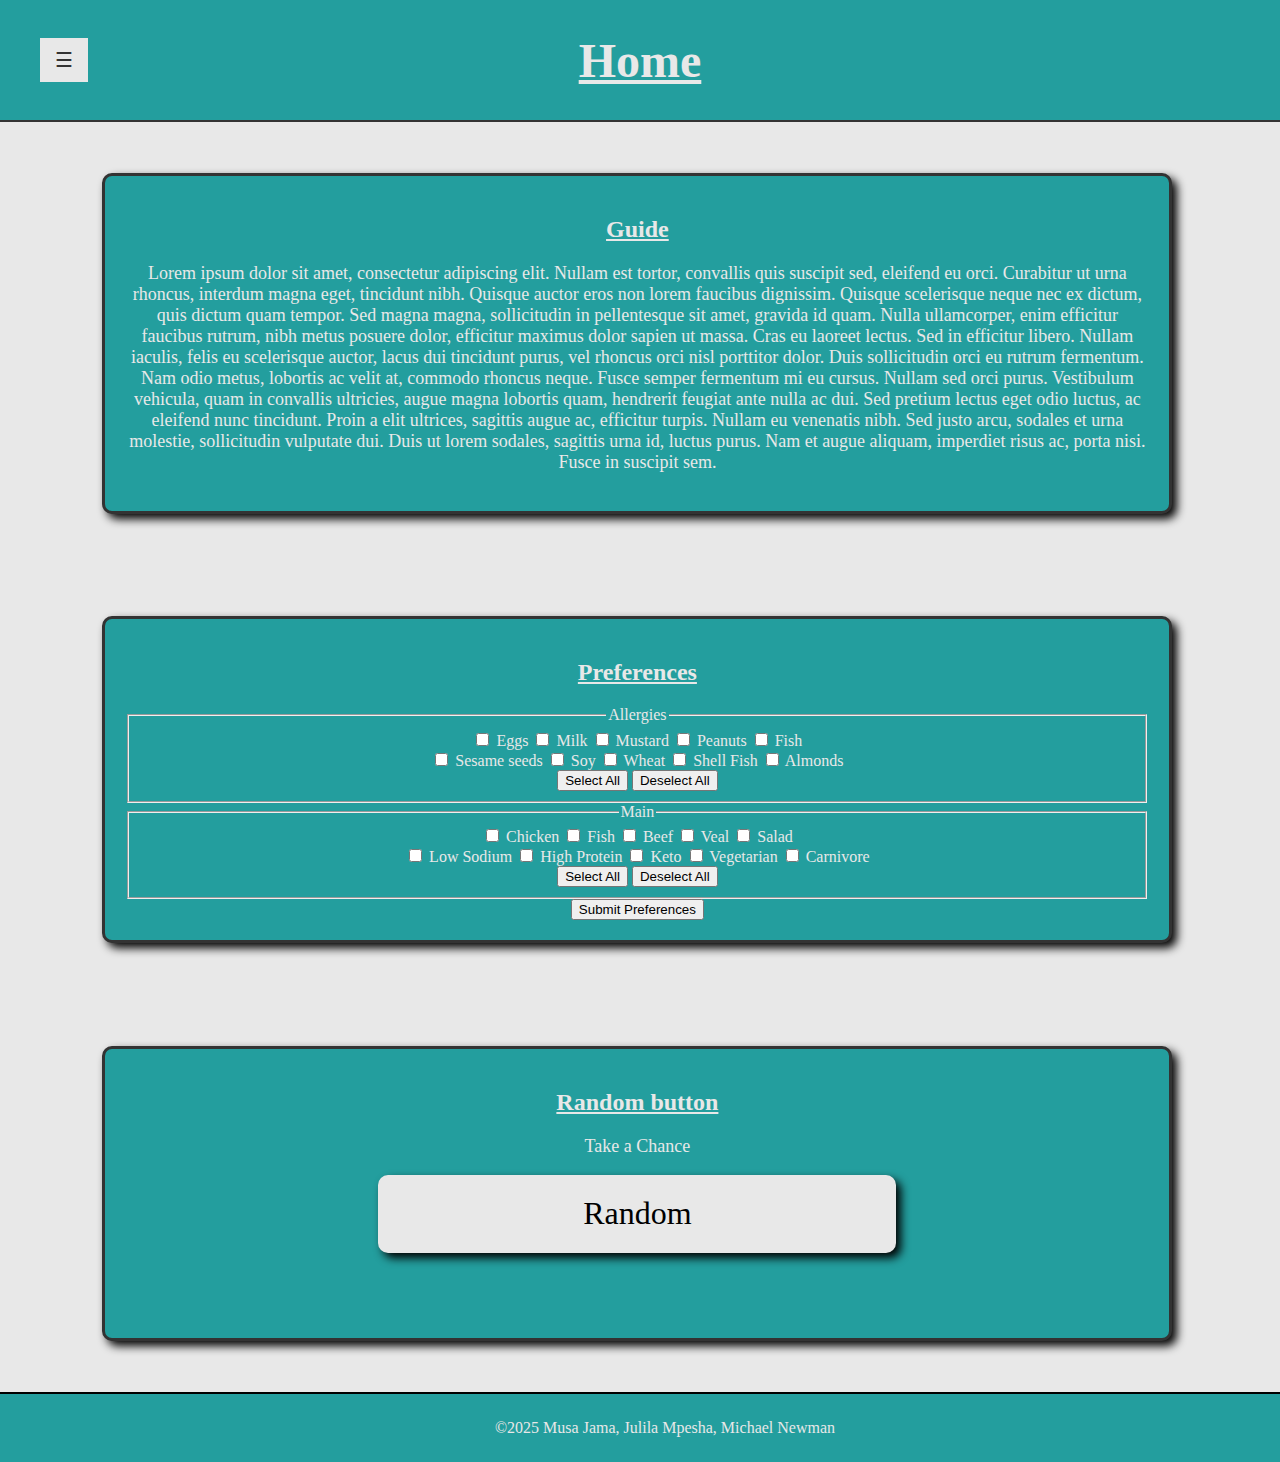
==== commit 62855379: "Preference form has been updated with select and deselect all buttons. Submit preferences button add" ====
--- a/index.html
+++ b/index.html
@@ -38,39 +38,44 @@
     <form action="POST">
         <h2>Preferences</h2>
         <fieldset>
-            <legend>
-                <h3>Allergies</h3>
-                <label for="pref1"><input type="radio">Eggs</label>
-                <label for="pref2"><input type="radio">Milk</label>
-                <label for="pref3"><input type="radio">Mustard</label>
-                <label for="pref4"><input type="radio">Peanuts</label>
-                <label for="pref5"><input type="radio">Fish</label>
-                <br>
-                <label for="pref6"><input type="radio">Sesame seeds</label>
-                <label for="pref7"><input type="radio">Soy</label>
-                <label for="pref8"><input type="radio">Wheat</label>
-                <label for="pref9"><input type="radio">Shell Fish</label>
-                <label for="pref10"><input type="radio">Almonds</label>
-            </legend>
-        </fieldset>
-        <fieldset>
-            <legend>
-                <h3>Main</h3>
-                <label for="pref11"><input type="radio">Chicken</label>
-                <label for="pref12"><input type="radio">Fish</label>
-                <label for="pref13"><input type="radio">Beef</label>
-                <label for="pref14"><input type="radio">Veal</label>
-                <label for="pref15"><input type="radio">Salad</label>
-                <br>
-                <label for="pref16"><input type="radio">Low Sodium</label>
-                <label for="pref17"><input type="radio">High Protein</label>
-                <label for="pref18"><input type="radio">Keto</label>
-                <label for="pref19"><input type="radio">Vegetarian</label>
-                <label for="pref20"><input type="radio">Carnivore</label>
-            </legend>
-        </fieldset>
-    </form>
-</section>
+            <legend>Allergies</legend>
+            <div id="allergies">
+              <label><input type="checkbox" name="allergies" value="Eggs"> Eggs</label>
+              <label><input type="checkbox" name="allergies" value="Milk"> Milk</label>
+              <label><input type="checkbox" name="allergies" value="Mustard"> Mustard</label>
+              <label><input type="checkbox" name="allergies" value="Peanuts"> Peanuts</label>
+              <label><input type="checkbox" name="allergies" value="Fish"> Fish</label><br>
+              <label><input type="checkbox" name="allergies" value="Sesame seeds"> Sesame seeds</label>
+              <label><input type="checkbox" name="allergies" value="Soy"> Soy</label>
+              <label><input type="checkbox" name="allergies" value="Wheat"> Wheat</label>
+              <label><input type="checkbox" name="allergies" value="Shell Fish"> Shell Fish</label>
+              <label><input type="checkbox" name="allergies" value="Almonds"> Almonds</label>
+            </div>
+            <button type="button" onclick="selectAll('allergies')">Select All</button>
+            <button type="button" onclick="deselectAll('allergies')">Deselect All</button>
+          </fieldset>
+          <fieldset>
+            <legend>Main</legend>
+            <div id="mainPrefs">
+              <label><input type="checkbox" name="main" value="Chicken"> Chicken</label>
+              <label><input type="checkbox" name="main" value="Fish"> Fish</label>
+              <label><input type="checkbox" name="main" value="Beef"> Beef</label>
+              <label><input type="checkbox" name="main" value="Veal"> Veal</label>
+              <label><input type="checkbox" name="main" value="Salad"> Salad</label><br>
+              <label><input type="checkbox" name="main" value="Low Sodium"> Low Sodium</label>
+              <label><input type="checkbox" name="main" value="High Protein"> High Protein</label>
+              <label><input type="checkbox" name="main" value="Keto"> Keto</label>
+              <label><input type="checkbox" name="main" value="Vegetarian"> Vegetarian</label>
+              <label><input type="checkbox" name="main" value="Carnivore"> Carnivore</label>
+            </div>
+            <button type="button" onclick="selectAll('mainPrefs')">Select All</button>
+            <button type="button" onclick="deselectAll('mainPrefs')">Deselect All</button>
+          </fieldset>
+    
+          <button type="submit">Submit Preferences</button>
+        </form>
+      </section>
+    
 
 <section id="rndmBtn" >
     <h2>Random button</h2>
--- a/style.css
+++ b/style.css
@@ -1,11 +1,15 @@
-body {
+html, body {
     display: flex;
     flex-direction: column;
     background-color: rgb(232, 232, 232);
     margin: 0;
     width: 100%;
-    min-height: 100%;
-    padding: auto;
+    height: 100%;
+    margin-top: auto;
+}
+
+main {
+    flex: 1;
 }
 
 div.header {
@@ -41,7 +45,7 @@
 .navBar {
     position: absolute;
     border: #333;
-    height: 380px;
+    height: 325px;
     width: 0;
     position: fixed;
     z-index: 1;
@@ -94,13 +98,14 @@
 
 footer {
     background-color: rgb(35, 158, 158);
-    color: silver;
+    color: rgb(232, 232, 232);
     margin-top: auto;
     width: 100%;
-    padding-top: 10px;
-    text-align: center;
-    padding-bottom: 10px;
-}
+    text-align: center;
+    padding: 25px;
+    border-top: 2px solid black;
+}
+
 section {
     background-color: rgb(35, 158, 158);
     color: rgb(232, 232, 232);
@@ -135,12 +140,6 @@
     list-style: none;
 }
 
-.random-result {
-    margin-top: 15px;
-    font-size: 16px;
-    color: rgb(232, 232, 232);;
-    }
-    
 .flip-card {
     background-color: transparent;
     width: 260px;
@@ -182,7 +181,7 @@
 }
 
 .flip-card-back {
-    background-color: rgb(232, 232, 232);;
+    background-color: white;
     color: #333;
     transform: rotateY(180deg);
     box-sizing: border-box;
@@ -198,4 +197,30 @@
     flex-wrap: wrap;
     justify-content: center;
     gap: 20px;
+    padding: 20px;
+}
+
+#random-result {
+    margin-top: 15px;
+    font-size: 16px;
+    color: rgb(232, 232, 232);
+    padding: 25px;
+}
+
+.random {
+    padding-left: 20%;
+    padding-right: 20%;
+    padding-top: 2%;
+    padding-bottom: 2%;
+    border-radius: 10px;
+    box-shadow: 5px 5px 10px black;
+    font-size: xx-large;
+    font-family: 'Times New Roman', Times, serif;
+    font-weight: 500;
+}
+
+.random:hover {
+    transition: 500ms;
+    background-color: rgb(249, 209, 78);
+    text-decoration: underline;
 }